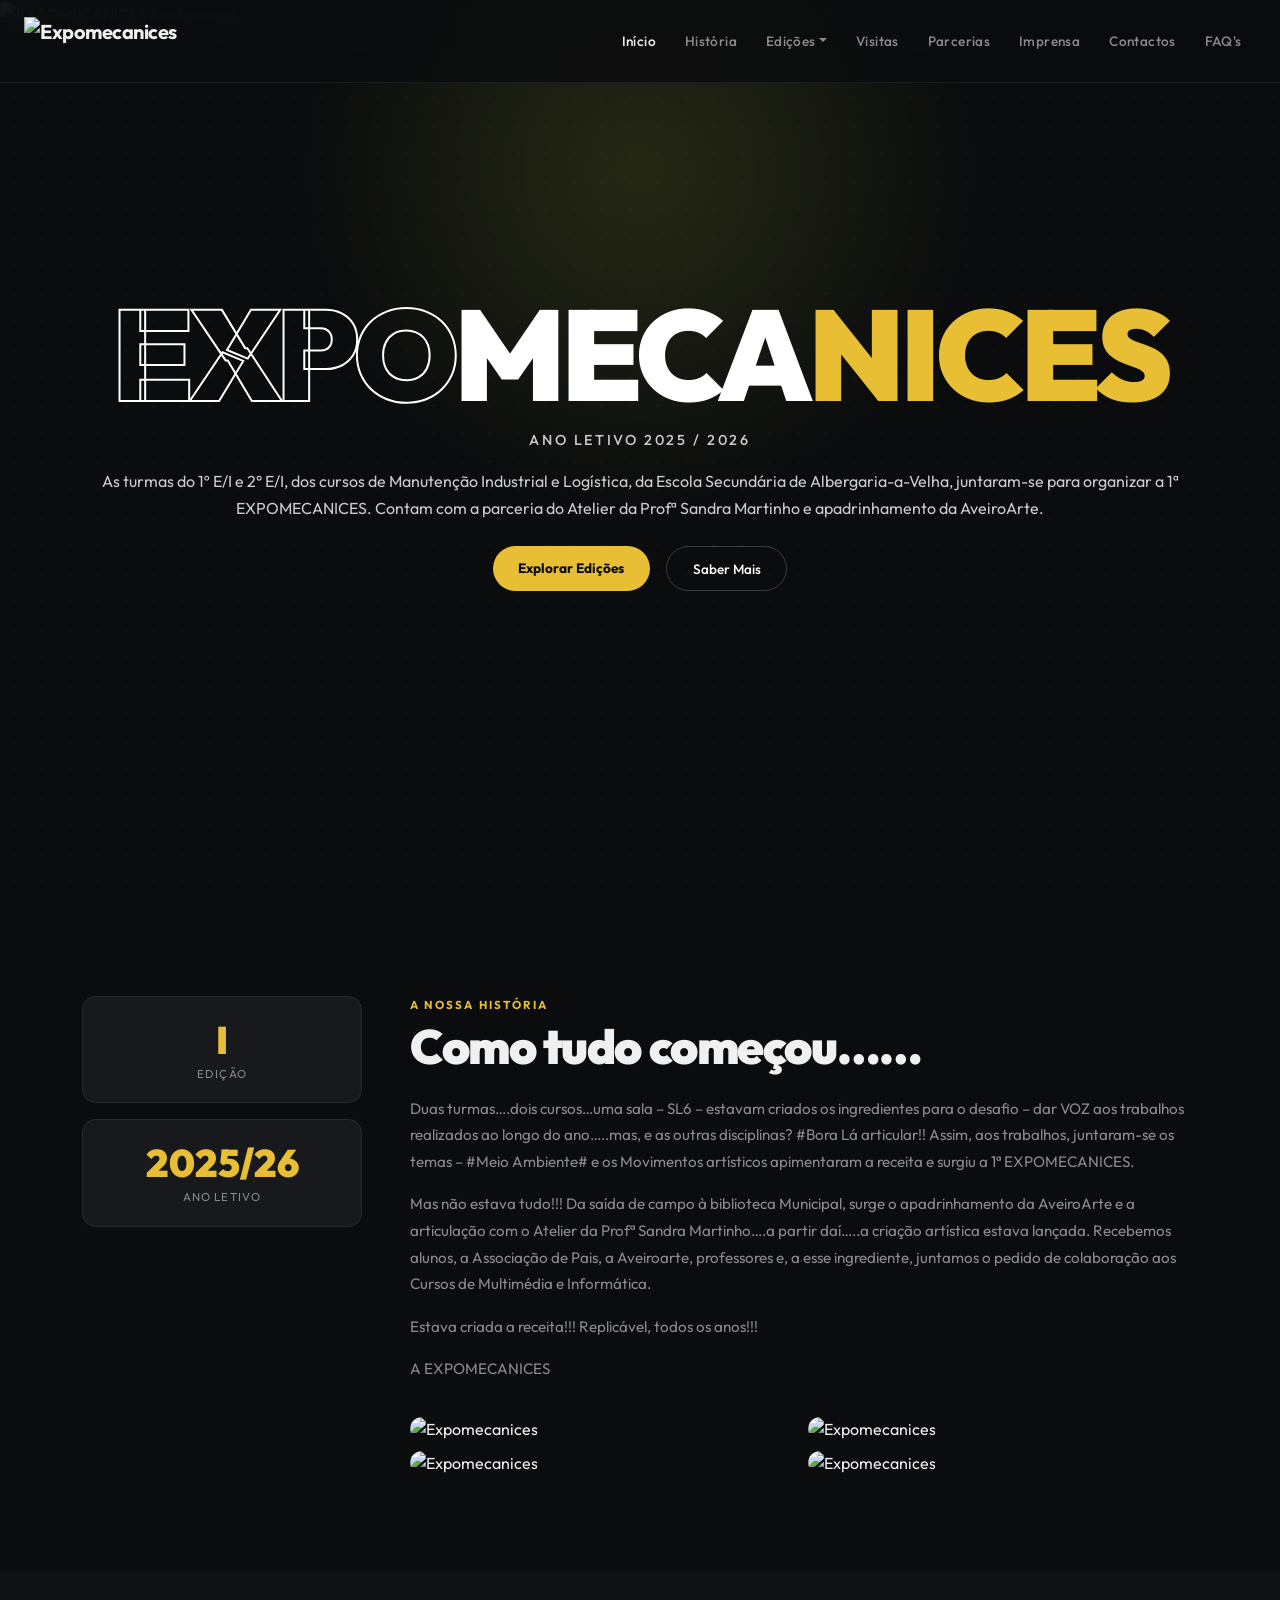
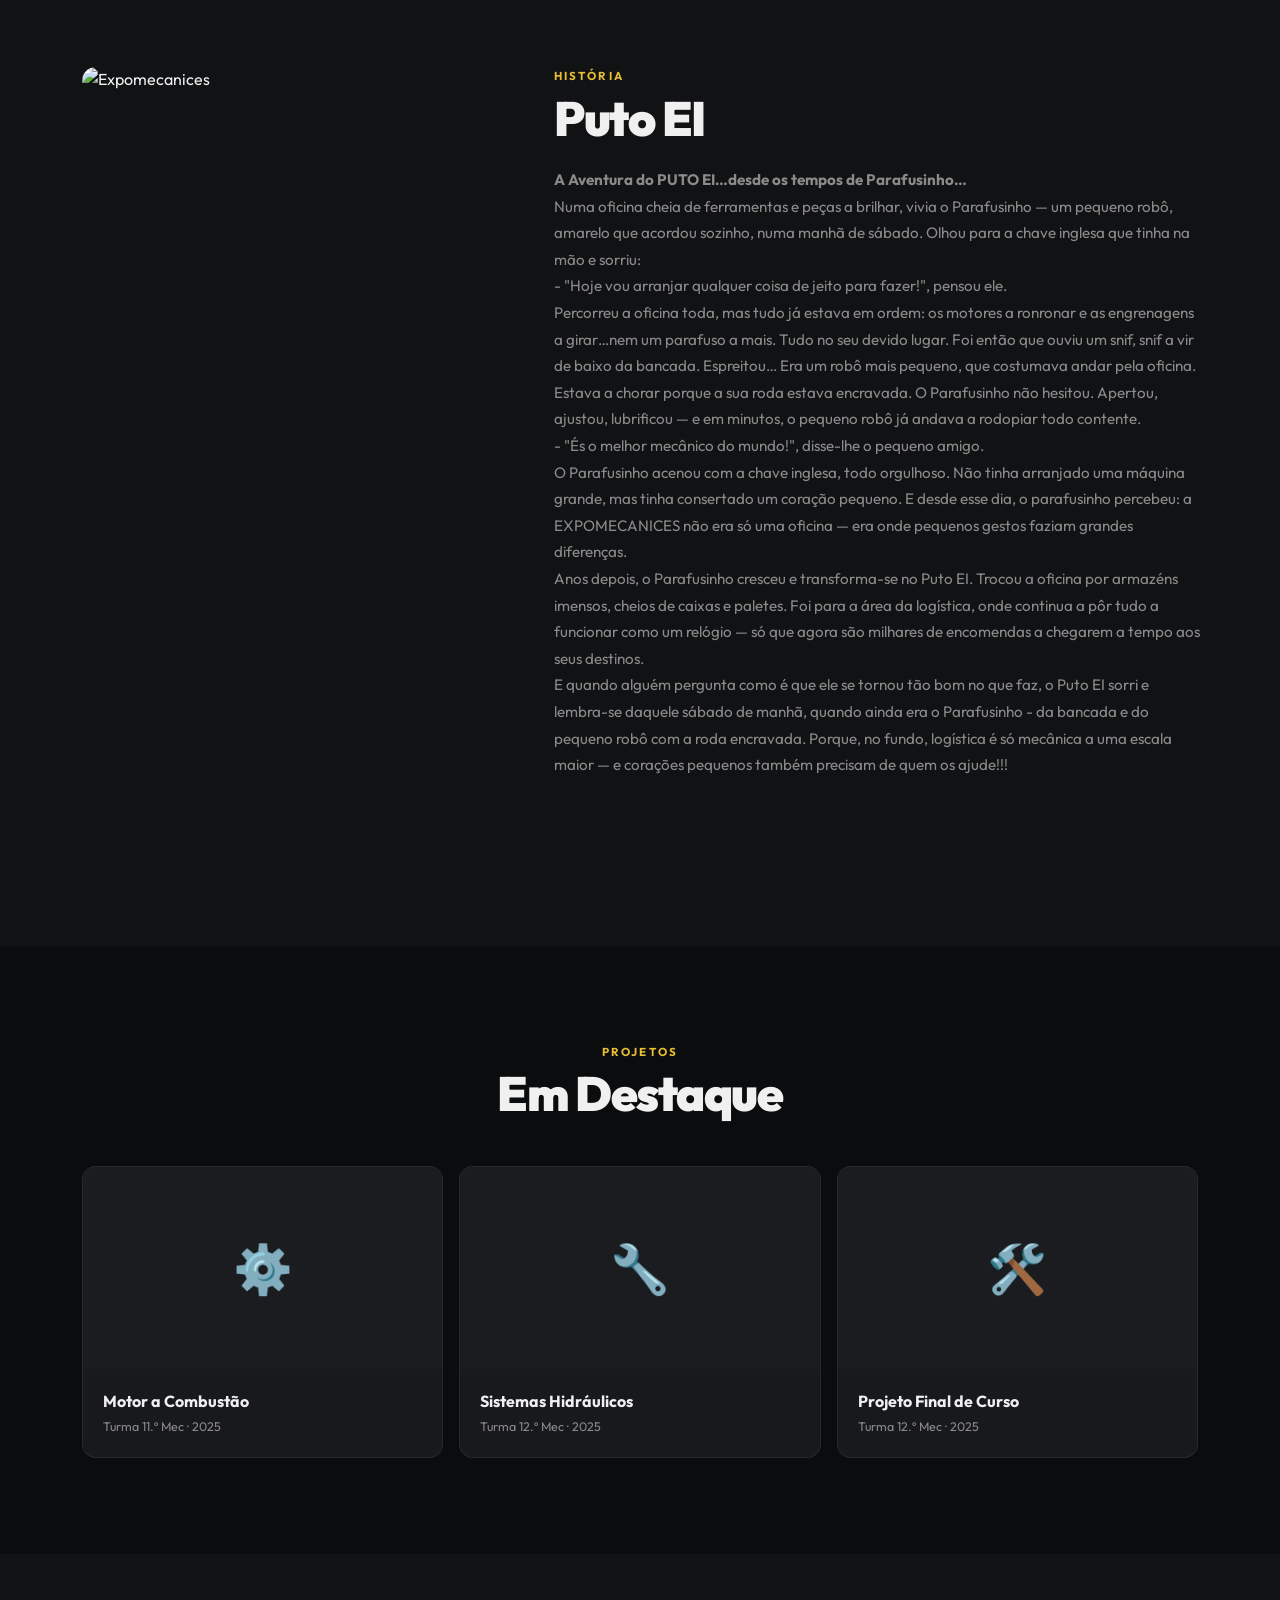
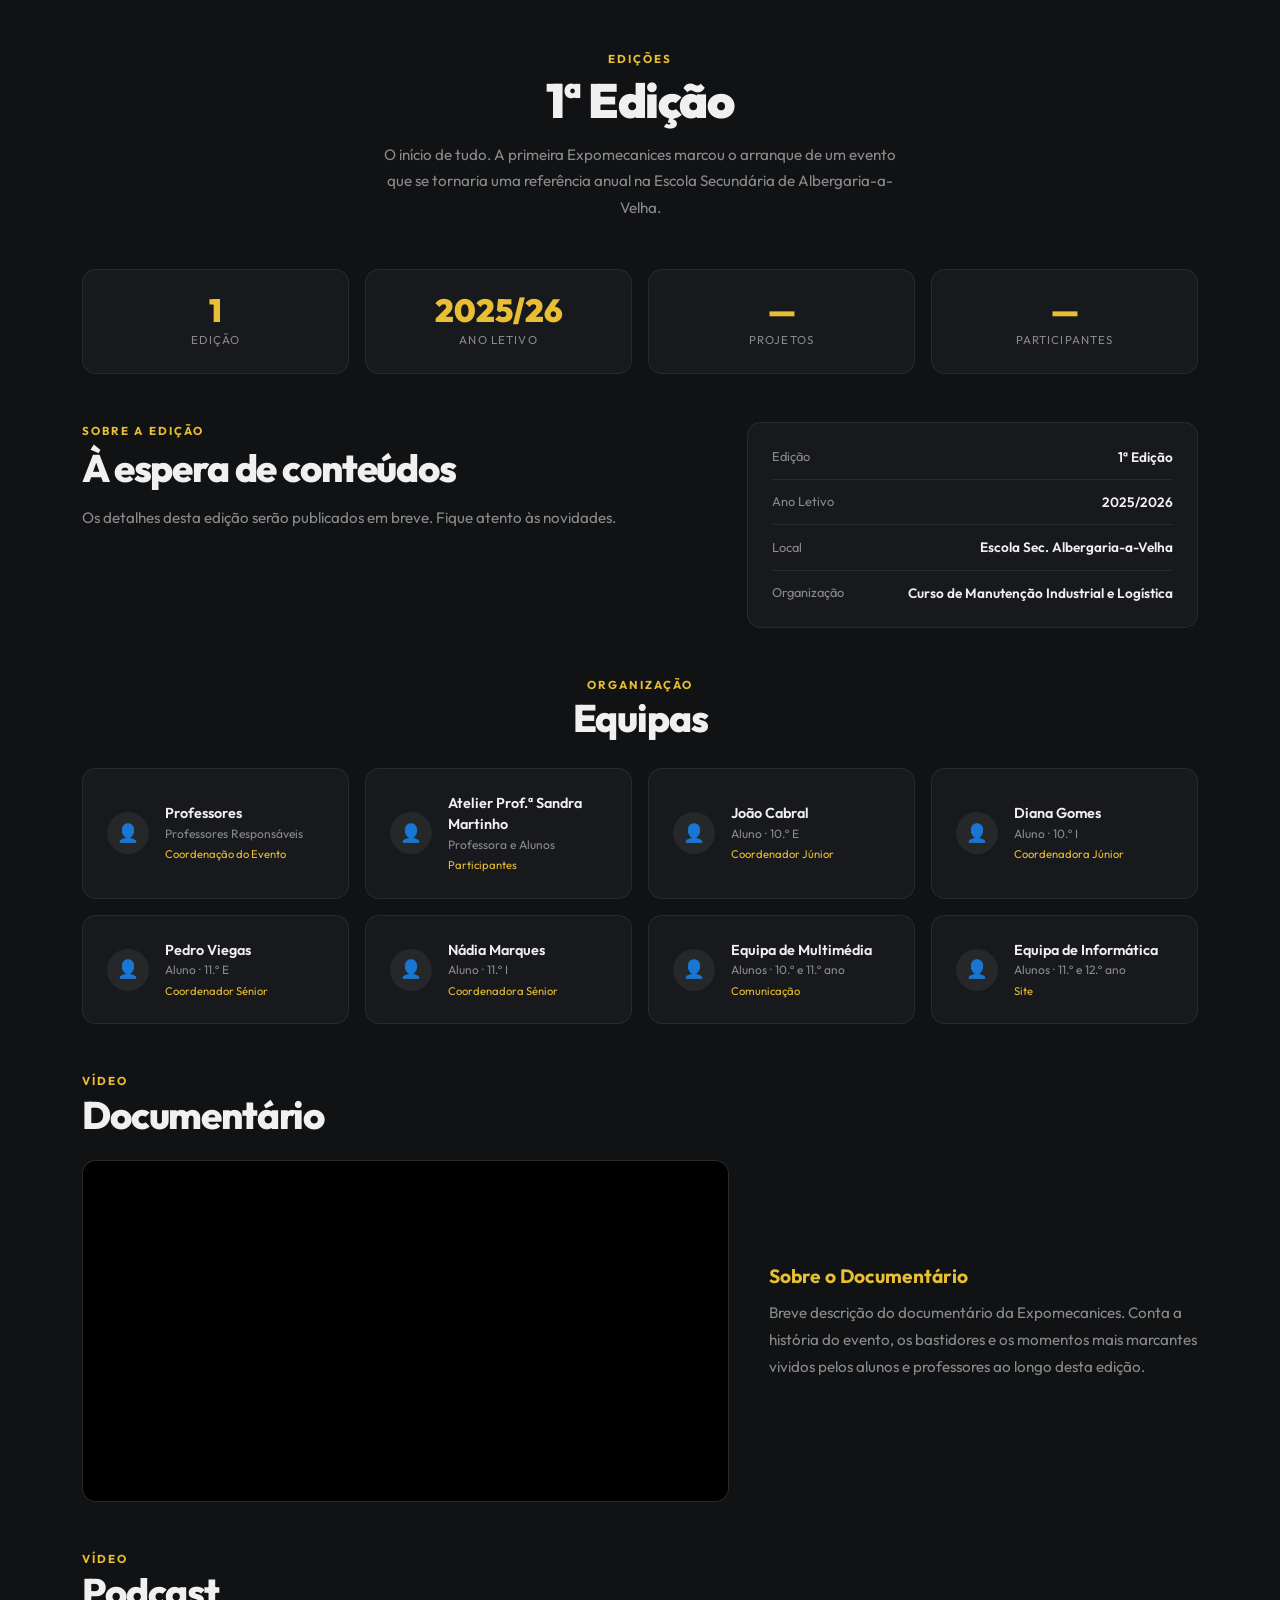
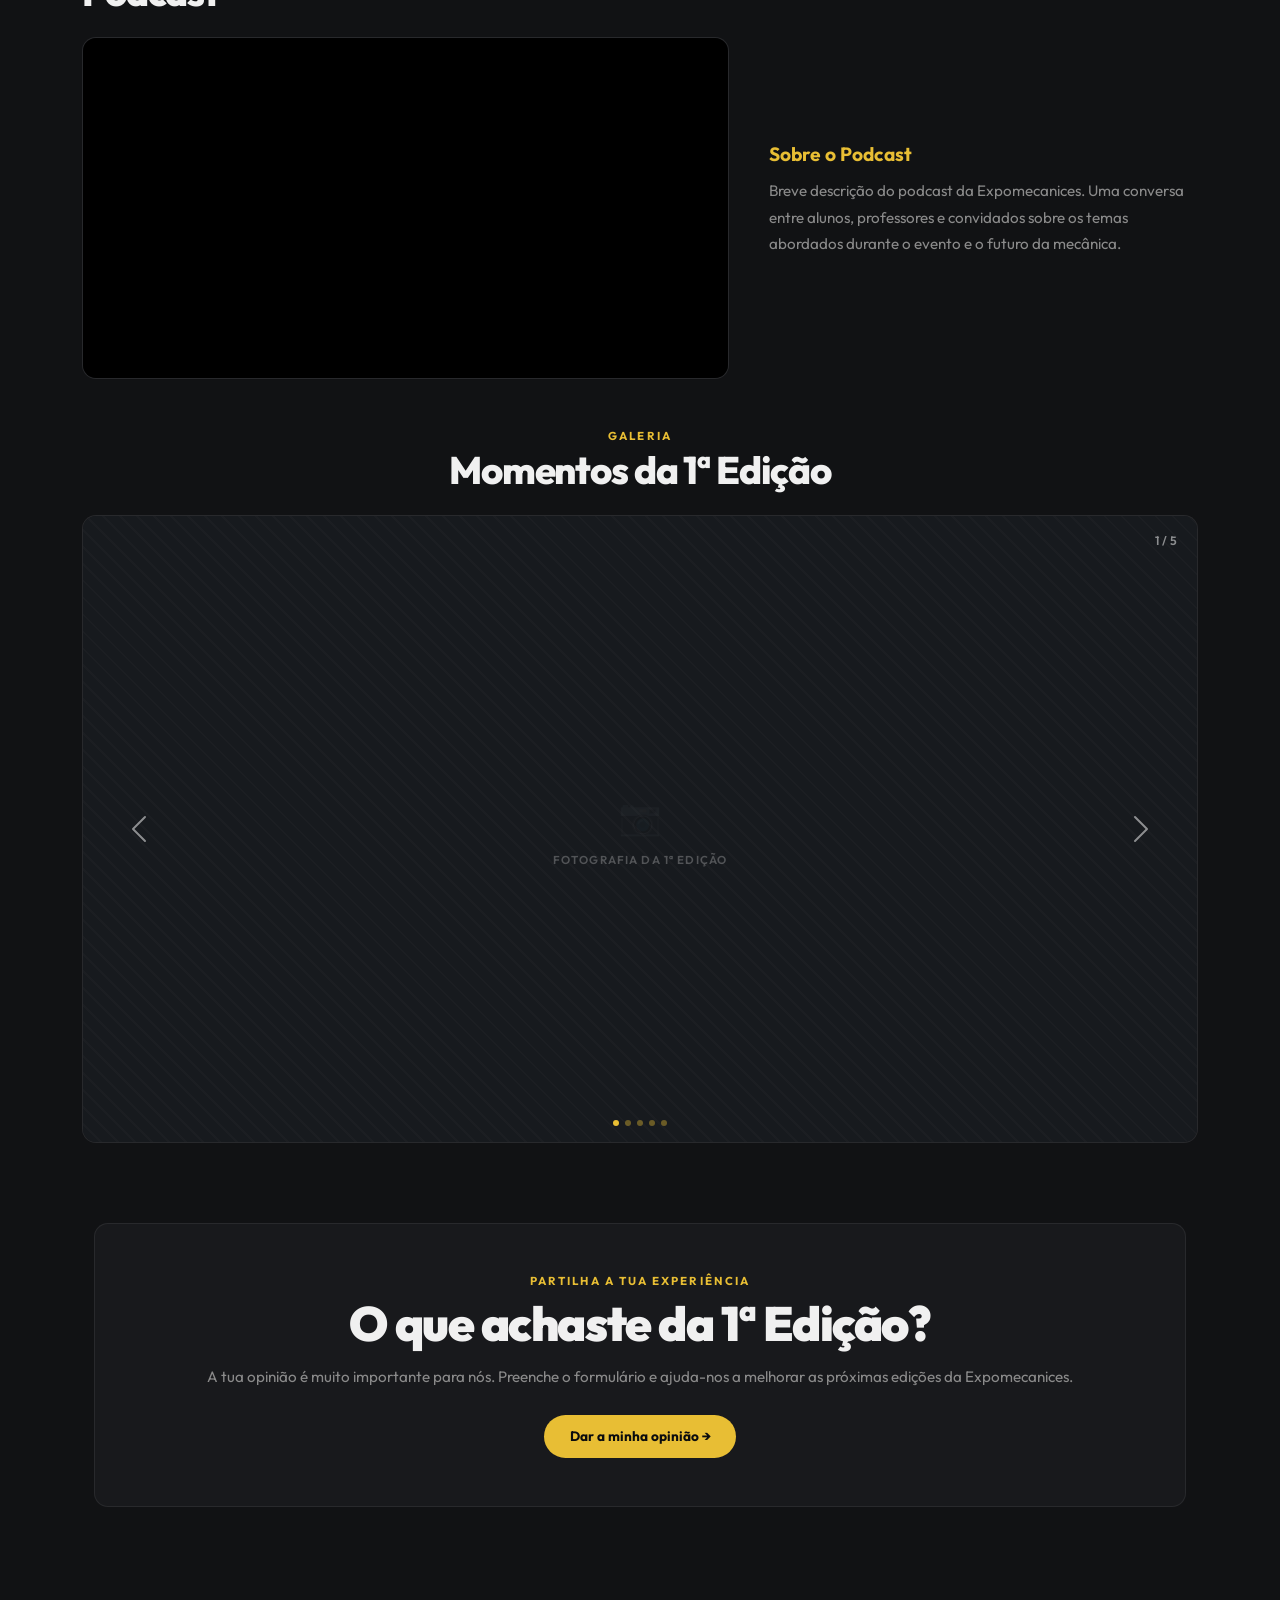
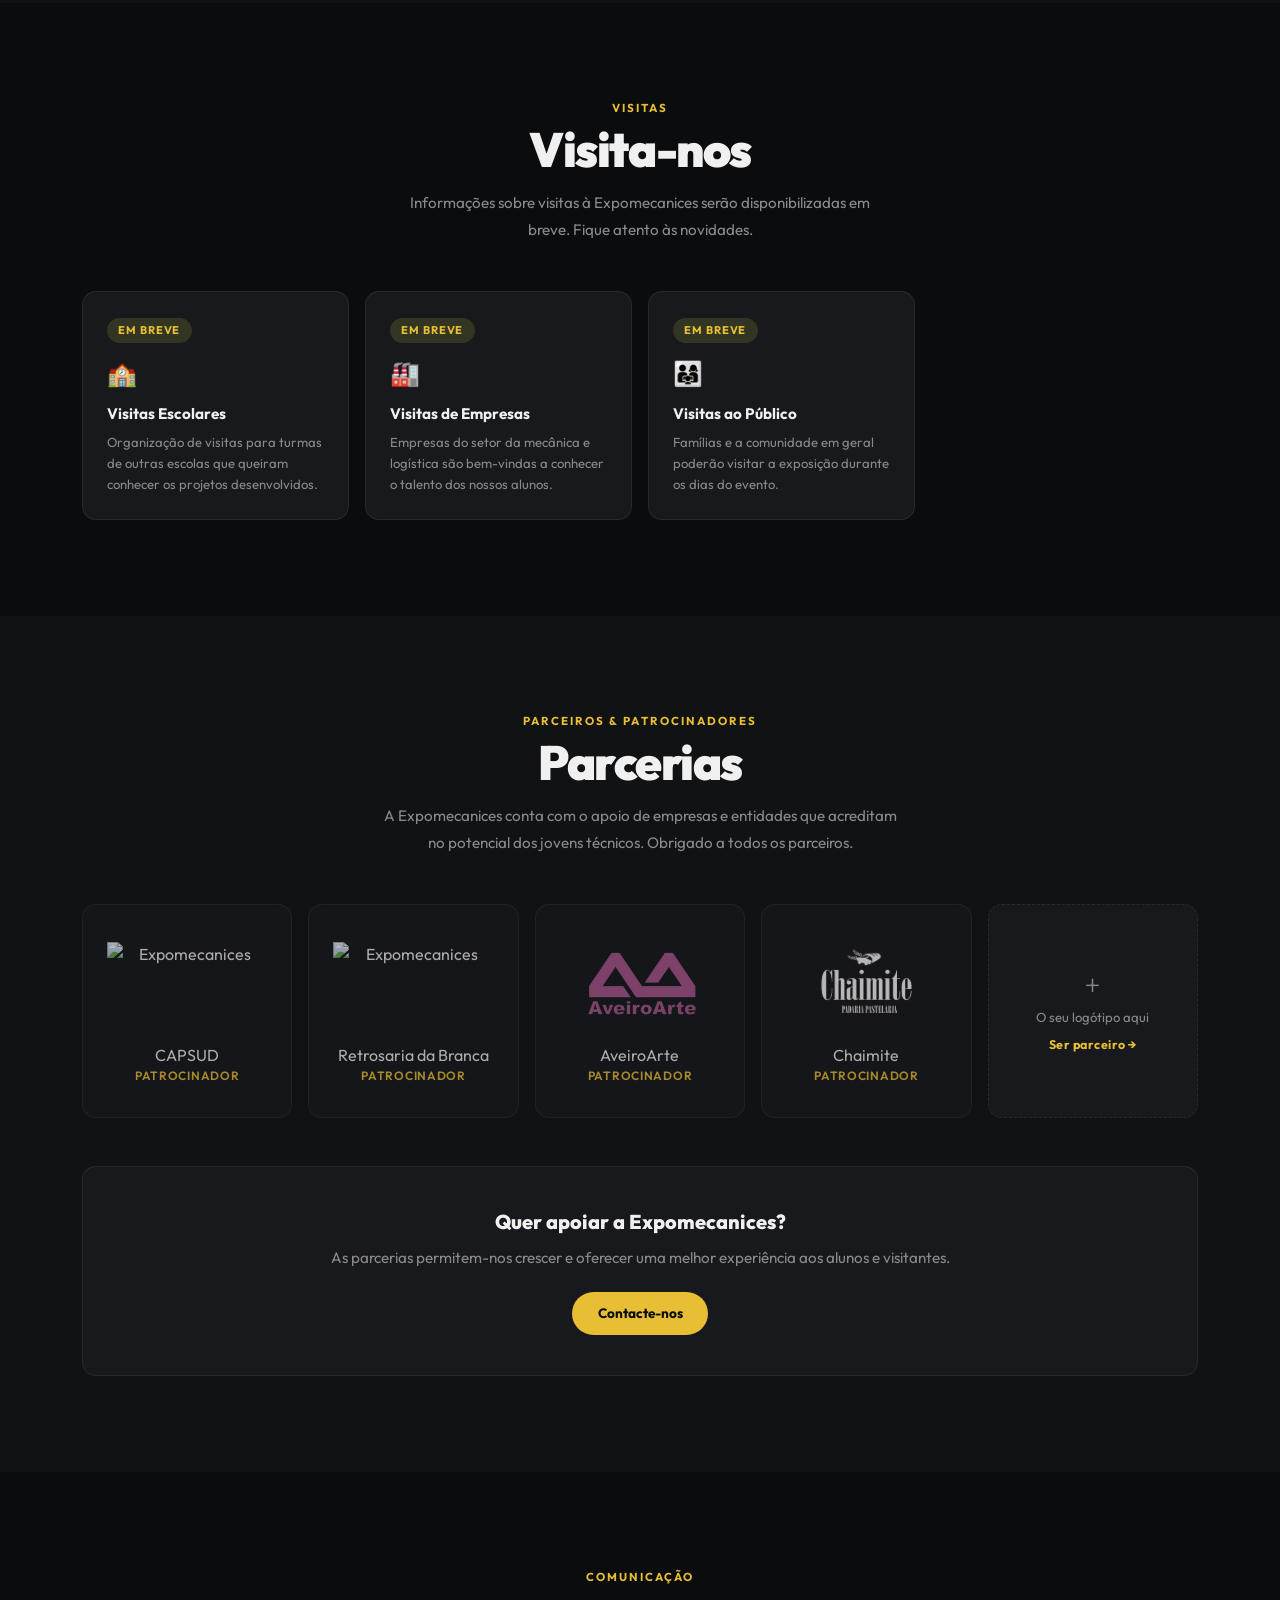
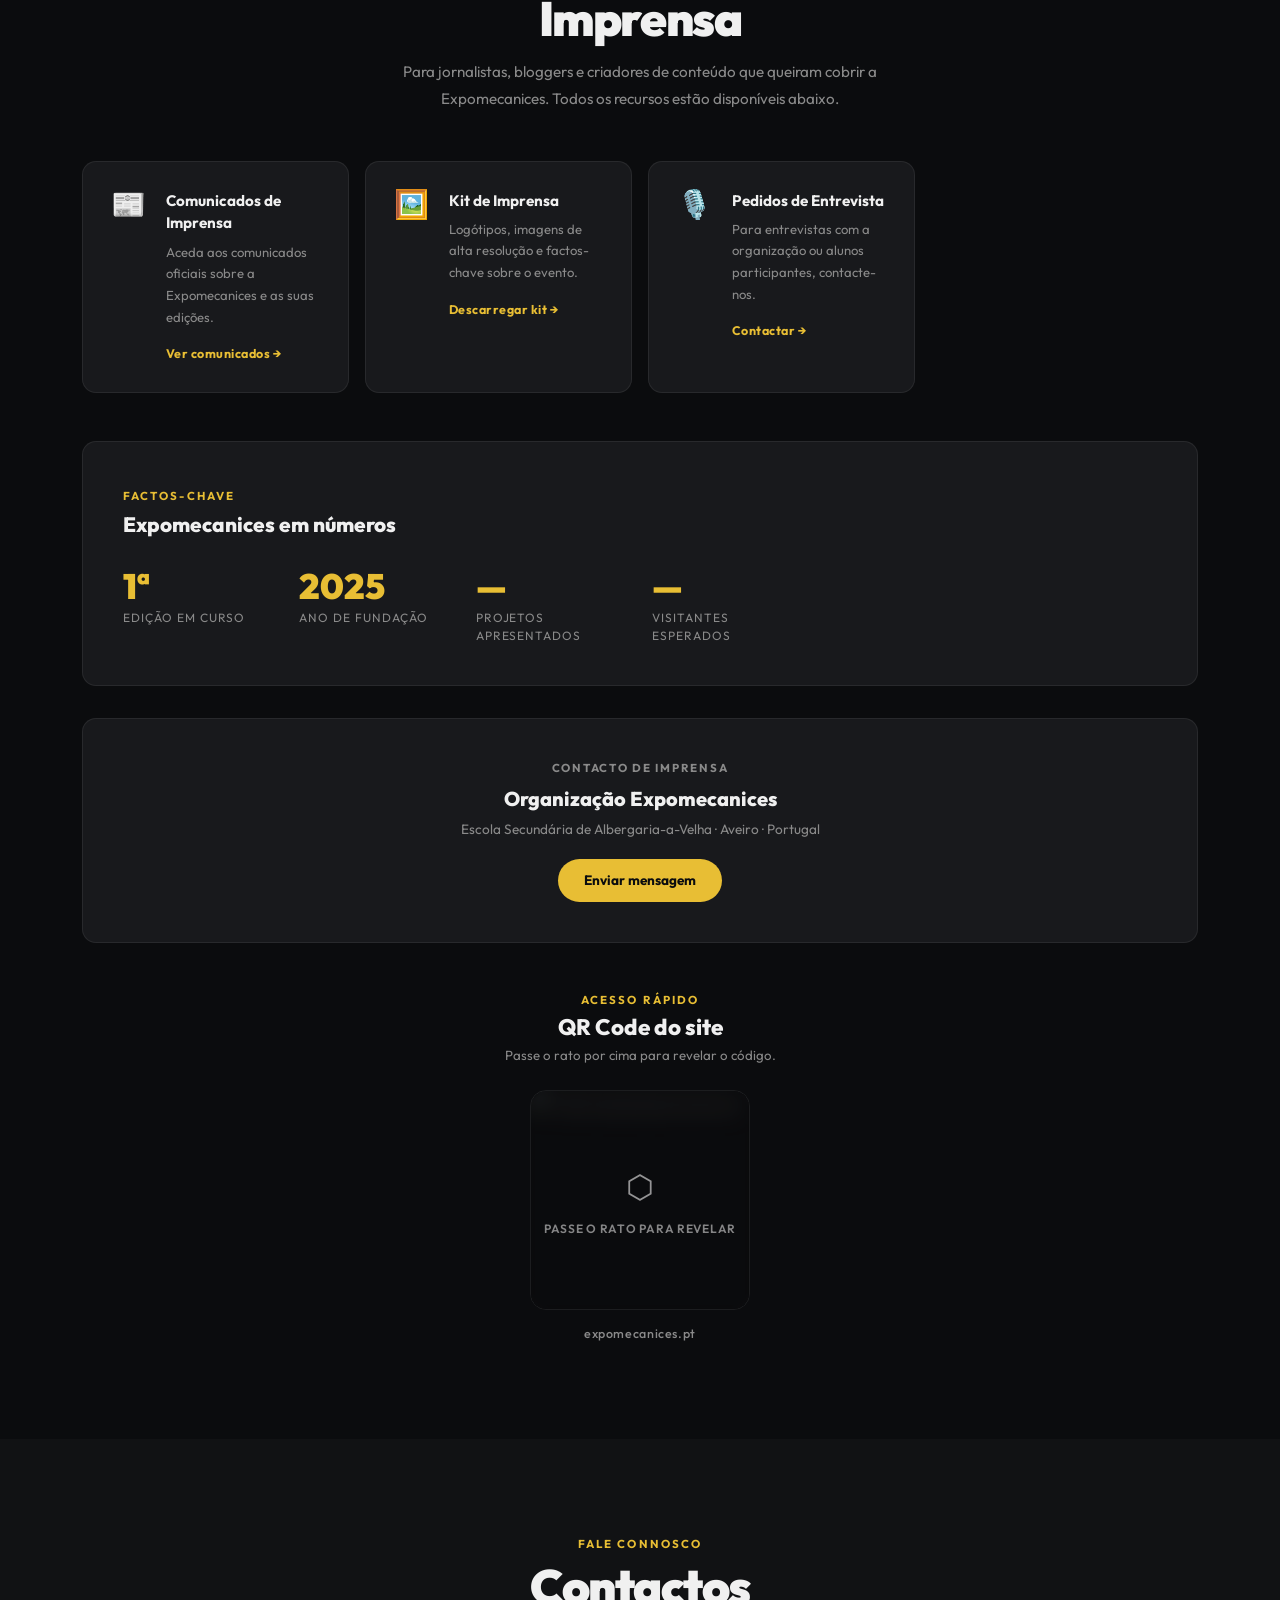
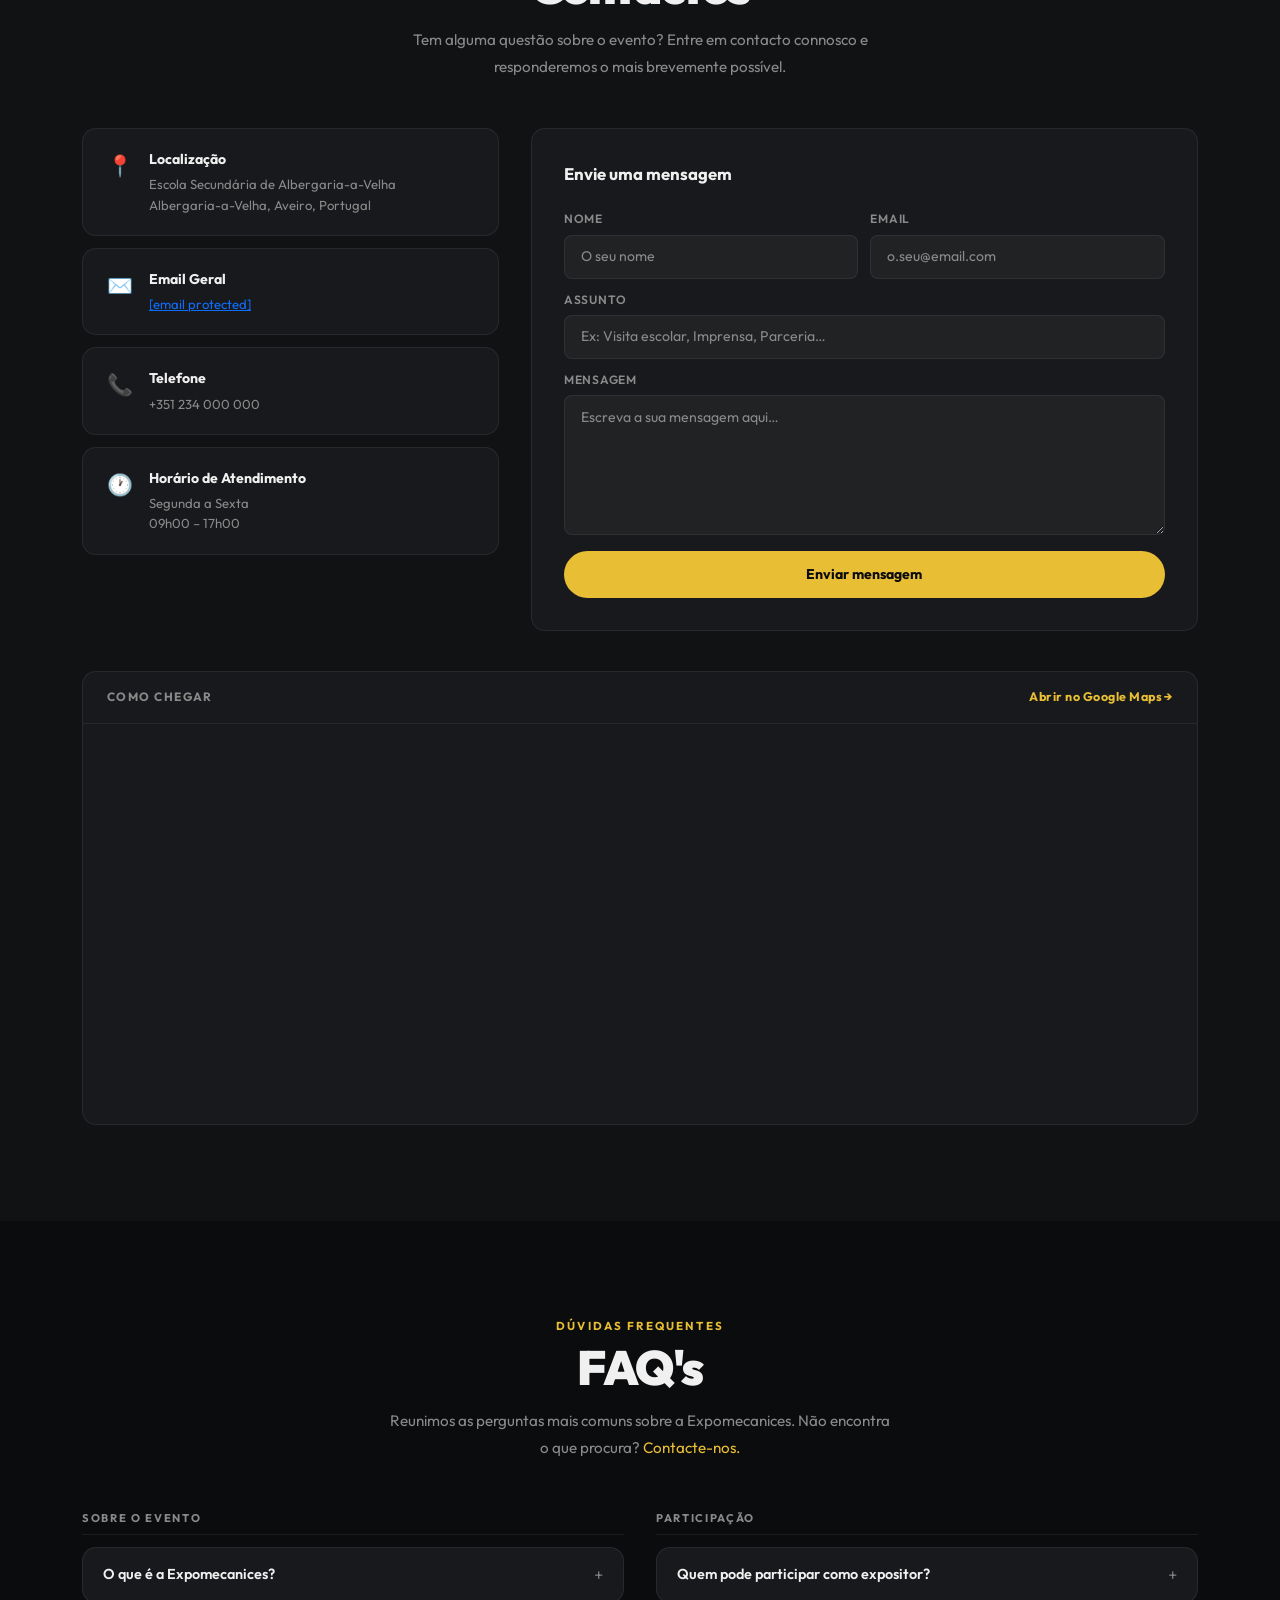
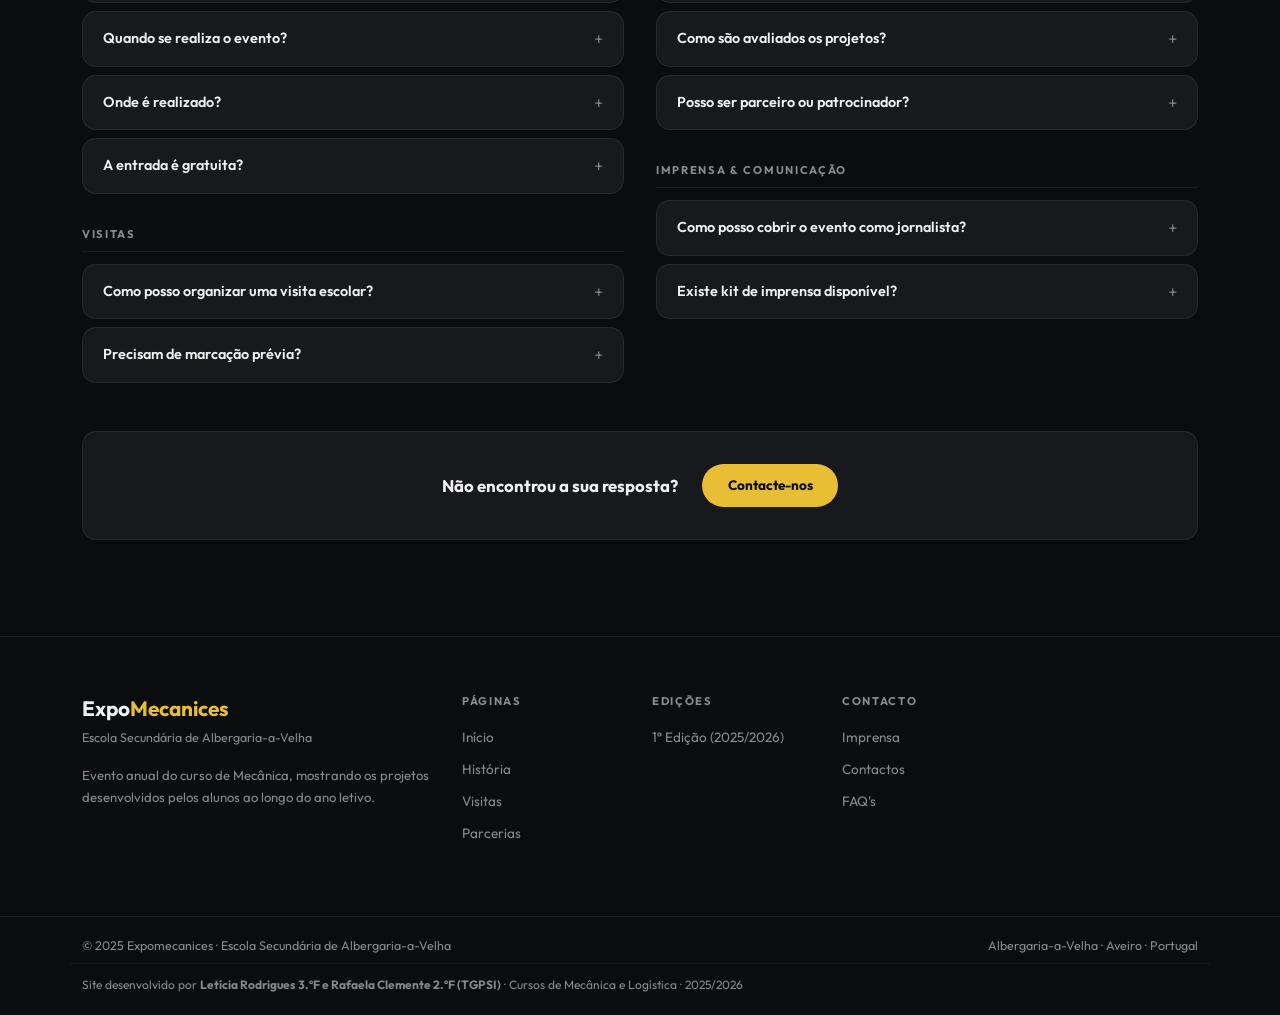
==== Index.html @ da41f8f0 "Index 2º index" ====
<!DOCTYPE html>
<html lang="pt">
<head>
<meta charset="UTF-8"/>
<meta name="viewport" content="width=device-width, initial-scale=1.0"/>
<title>Expomecanices 2025</title>
<link href="https://cdn.jsdelivr.net/npm/bootstrap@5.3.3/dist/css/bootstrap.min.css" rel="stylesheet"/>
<link href="https://cdn.jsdelivr.net/npm/bootstrap-icons@1.11.3/font/bootstrap-icons.css" rel="stylesheet"/>
<link href="https://fonts.googleapis.com/css2?family=Outfit:wght@200;300;400;500;700;900&display=swap" rel="stylesheet"/>
<link rel="stylesheet" href="css/style_index.css"/>
</head>
<body>

<!-- ═══════════════════ NAVBAR ═══════════════════════ -->
<nav class="site-nav navbar navbar-expand-lg">
  <div class="container-fluid px-4">
    <a class="navbar-brand" href="#inicio">
      <img src="img/LOGÓTIPO-r1.png" alt="Expomecanices" class="nav-logo"/>
    </a>
    <button class="navbar-toggler border-0" type="button" data-bs-toggle="collapse" data-bs-target="#mainNav">
      <span class="navbar-toggler-icon"></span>
    </button>
    <div class="collapse navbar-collapse justify-content-end" id="mainNav">
      <ul class="navbar-nav">
        <li class="nav-item"><a class="nav-link active" href="#inicio">Início</a></li>
        <li class="nav-item"><a class="nav-link" href="#historia">História</a></li>
        <li class="nav-item dropdown">
          <a class="nav-link dropdown-toggle" href="#" data-bs-toggle="dropdown">Edições</a>
          <ul class="dropdown-menu dropdown-menu-end">
            <li><a class="dropdown-item" href="#edicao">1ª Edição (2025/2026)</a></li>
          </ul>
        </li>
        <li class="nav-item"><a class="nav-link" href="#visitas">Visitas</a></li>
        <li class="nav-item"><a class="nav-link" href="#parcerias">Parcerias</a></li>
        <li class="nav-item"><a class="nav-link" href="#imprensa">Imprensa</a></li>
        <li class="nav-item"><a class="nav-link" href="#contactos">Contactos</a></li>
        <li class="nav-item"><a class="nav-link" href="#faqs">FAQ's</a></li>
      </ul>
    </div>
  </div>
</nav>


<!-- ═══════════════════ HERO ════════════════════════ -->
<section id="inicio">
  <div class="hero-image-wrap">
    <img src="img/MedalhasFinais2.jpeg" alt="EXPOMECANICES Background" class="hero-img">
    <div class="hero-overlay"></div>
  </div>
 
  <div class="hero-glow"></div>
  <div class="hero-dots"></div>
 
  <div class="container text-center position-relative" style="z-index:2">
    <h1 class="hero-title mb-0">
      <span class="outline">EXPO</span>MECA<span class="accent-word">NICES</span>
    </h1>
    <p class="hero-year mt-3 mb-3">Ano Letivo 2025 / 2026</p>
    <p class="hero-desc mx-auto mb-4" style="max-width:100ch;">
      As turmas do 1º E/I e 2° E/I, dos cursos de Manutenção Industrial e Logística, da Escola Secundária de Albergaria-a-Velha, juntaram-se para organizar a 1ª EXPOMECANICES.
      Contam com a parceria do Atelier da Profª Sandra Martinho e apadrinhamento da AveiroArte.
    </p>
    <div class="d-flex gap-3 justify-content-center flex-wrap">
      <a href="#edicao" class="btn-accent">Explorar Edições</a>
      <a href="#historia" class="btn-light-outline">Saber Mais</a>
    </div>
  </div>
</section>


<!-- ═══════════════════ STATS + HISTÓRIA ════════════ -->
<section id="historia" class="sec-stats-historia">
  <div class="container">
    <div class="stats-historia-grid">

      <!-- Coluna esquerda: stats -->
      <div class="stats-col fade-up">
        <div class="stat-card">
          <div class="stat-num">I</div>
          <div class="stat-label">Edição</div>
        </div>
        <div class="stat-card fade-up" style="transition-delay:.1s">
          <div class="stat-num">2025/26</div>
          <div class="stat-label">Ano Letivo</div>
        </div>
      </div>

      <!-- Coluna direita: história -->
      <div class="historia-col fade-up" style="transition-delay:.15s">
        <p class="eyebrow mb-2">A Nossa História</p>
        <h2 class="section-title mb-4">Como tudo começou……</h2>
        <p class="body-text mb-3">Duas turmas….dois cursos…uma sala – SL6 – estavam criados os ingredientes para o desafio – dar VOZ aos trabalhos realizados ao longo do ano…..mas, e as outras disciplinas? #Bora Lá articular!! Assim, aos trabalhos, juntaram-se os temas – #Meio Ambiente# e os Movimentos artísticos apimentaram a receita e surgiu a 1ª EXPOMECANICES.</p>
        <p class="body-text mb-3">Mas não estava tudo!!! Da saída de campo à biblioteca Municipal, surge o apadrinhamento da AveiroArte e a articulação com o Atelier da Profª Sandra Martinho….a partir daí…..a criação artística estava lançada. Recebemos alunos, a Associação de Pais, a Aveiroarte, professores e, a esse ingrediente, juntamos o pedido de colaboração aos Cursos de Multimédia e Informática.</p>
        <p class="body-text">Estava criada a receita!!! Replicável, todos os anos!!!</p>
        <p class="body-text">A EXPOMECANICES</p>
        <div class="row g-2 mt-4" >
          <div class="col-6"><img src="img/imagem.png" alt="Expomecanices" style="width:100%;height:100%;object-fit:cover;border-radius:var(--radius)"/></div>
          <div class="col-6"><img src="img/imagem (2).png" alt="Expomecanices" style="width:100%;height:100%;object-fit:cover;border-radius:var(--radius)"/></div>
          <div class="col-6"><img src="img/imagem (1).png" alt="Expomecanices" style="width:100%;height:100%;object-fit:cover;border-radius:var(--radius)"/></div>
          <div class="col-6"><img src="img/imagem(3).png" alt="Expomecanices" style="width:100%;height:100%;object-fit:cover;border-radius:var(--radius)"/></div>
        </div>
      </div>

    </div>
  </div>
</section>


<!-- ═══════════════════ HISTÓRIA (full) ══════════════ -->
<section id="historia-sec">
  <div class="container">

    <div class="historia-full-layout mb-5">

      <div class="historia-img-col fade-up">
        <img src="img/WhatsApp Image 2026-04-14 at 20.50.18.jpeg" alt="Expomecanices" class="historia-img-single"/>
      </div>
      <!-- Coluna esquerda: títulos e texto -->
      <div class="historia-text-col fade-up" style="transition-delay:.15s">
        <p class="eyebrow mb-2">História</p>
        <h2 class="section-title mb-4">Puto EI</h2>
        <p class="body-text mb-4"><b>A Aventura do PUTO EI…desde os tempos de Parafusinho…</b>
        <br>Numa oficina cheia de ferramentas e peças a brilhar, vivia o Parafusinho — um pequeno robô, amarelo que acordou sozinho, numa manhã de sábado. Olhou para a chave inglesa que tinha na mão e sorriu:
        <br>-  "Hoje vou arranjar qualquer coisa de jeito para fazer!", pensou ele.
        <br>Percorreu a oficina toda, mas tudo já estava em ordem: os motores a ronronar e as engrenagens a girar…nem um parafuso a mais. Tudo no seu devido lugar. Foi então que ouviu um snif, snif a vir de baixo da bancada. Espreitou… Era um robô mais pequeno, que costumava andar pela oficina. Estava a chorar porque a sua roda estava encravada. O Parafusinho não hesitou. Apertou, ajustou, lubrificou — e em minutos, o pequeno robô já andava a rodopiar todo contente. 
        <br>- "És o melhor mecânico do mundo!", disse-lhe o pequeno amigo. 
        <br>O Parafusinho acenou com a chave inglesa, todo orgulhoso. Não tinha arranjado uma máquina grande, mas tinha consertado um coração pequeno. E desde esse dia, o parafusinho percebeu: a EXPOMECANICES não era só uma oficina — era onde pequenos gestos faziam grandes diferenças.
        <br>Anos depois, o Parafusinho cresceu e transforma-se no Puto EI. Trocou a oficina por armazéns imensos, cheios de caixas e paletes. Foi para a área da logística, onde continua a pôr tudo a funcionar como um relógio — só que agora são milhares de encomendas a chegarem a tempo aos seus destinos. 
        <br>E quando alguém pergunta como é que ele se tornou tão bom no que faz, o Puto EI sorri e lembra-se daquele sábado de manhã, quando ainda era o Parafusinho - da bancada e do 
        pequeno robô com a roda encravada. Porque, no fundo, logística é só mecânica a uma escala maior — e corações pequenos também precisam de quem os ajude!!!</p>
      </div>
    </div>
  </div>
</section>


<!-- ═══════════════════ DESTAQUES ════════════════════ -->
<section id="destaques">
  <div class="container">
    <div class="text-center mb-5 fade-up">
      <p class="eyebrow mb-2">Projetos</p>
      <h2 class="section-title">Em Destaque</h2>
    </div>
    <div class="row g-3">
      <div class="col-md-4 fade-up">
        <div class="project-card h-100">
          <div class="project-card-img">⚙️</div>
          <div class="project-card-body">
            <div class="project-card-title">Motor a Combustão</div>
            <div class="project-card-sub">Turma 11.º Mec · 2025</div>
          </div>
        </div>
      </div>
      <div class="col-md-4 fade-up" style="transition-delay:.1s">
        <div class="project-card h-100">
          <div class="project-card-img">🔧</div>
          <div class="project-card-body">
            <div class="project-card-title">Sistemas Hidráulicos</div>
            <div class="project-card-sub">Turma 12.º Mec · 2025</div>
          </div>
        </div>
      </div>
      <div class="col-md-4 fade-up" style="transition-delay:.2s">
        <div class="project-card h-100">
          <div class="project-card-img">🛠️</div>
          <div class="project-card-body">
            <div class="project-card-title">Projeto Final de Curso</div>
            <div class="project-card-sub">Turma 12.º Mec · 2025</div>
          </div>
        </div>
      </div>
    </div>
  </div>
</section>


<!-- ═══════════════════ 1ª EDIÇÃO ════════════════════ -->
<section id="edicao">
  <div class="container">

    <!-- Header -->
    <div class="text-center mb-5 fade-up">
      <p class="eyebrow mb-2">Edições</p>
      <h2 class="section-title">1ª Edição</h2>
      <p class="body-text mx-auto mt-3" style="max-width:52ch;">O início de tudo. A primeira Expomecanices marcou o arranque de um evento que se tornaria uma referência anual na Escola Secundária de Albergaria-a-Velha.</p>
    </div>

    <!-- Stats -->
    <div class="stats-row fade-up">
      <div class="stat-box">
        <div class="num">1</div>
        <div class="lbl">Edição</div>
      </div>
      <div class="stat-box">
        <div class="num">2025/26</div>
        <div class="lbl">Ano Letivo</div>
      </div>
      <div class="stat-box">
        <div class="num">—</div>
        <div class="lbl">Projetos</div>
      </div>
      <div class="stat-box">
        <div class="num">—</div>
        <div class="lbl">Participantes</div>
      </div>
    </div>

    <!-- Sobre -->
    <div class="row g-4 mb-5 fade-up">
      <div class="col-lg-7">
        <p class="eyebrow mb-2">Sobre a Edição</p>
        <h3 class="section-heading mb-3">À espera de conteúdos</h3>
        <p class="body-text">Os detalhes desta edição serão publicados em breve. Fique atento às novidades.</p>
      </div>
      <div class="col-lg-5">
        <div class="meta-table">
          <div class="meta-table-row">
            <span class="meta-table-key">Edição</span>
            <span class="meta-table-val">1ª Edição</span>
          </div>
          <div class="meta-table-row">
            <span class="meta-table-key">Ano Letivo</span>
            <span class="meta-table-val">2025/2026</span>
          </div>
          <div class="meta-table-row">
            <span class="meta-table-key">Local</span>
            <span class="meta-table-val">Escola Sec. Albergaria-a-Velha</span>
          </div>
          <div class="meta-table-row meta-table-row--last">
            <span class="meta-table-key">Organização</span>
            <span class="meta-table-val">Curso de Manutenção Industrial e Logística</span>
          </div>
        </div>
      </div>
    </div>

    <!-- Organização -->
    <div class="mb-5 fade-up">
      <p class="eyebrow mb-1 text-center">Organização</p>
      <h3 class="section-heading text-center mb-1">Equipas</h3><br>
      <div class="org-grid">
        <div class="org-card">
          <div class="org-avatar">👤</div>
          <div>
            <div class="org-name">Professores</div>
            <div class="org-role">Professores Responsáveis</div>
            <div class="org-year">Coordenação do Evento</div>
          </div>
        </div>
        <div class="org-card">
          <div class="org-avatar">👤</div>
          <div>
            <div class="org-name">Atelier Prof.ª Sandra Martinho</div>
            <div class="org-role">Professora e Alunos</div>
            <div class="org-year">Participantes</div>
          </div>
        </div>
        <div class="org-card">
          <div class="org-avatar">👤</div>
          <div>
            <div class="org-name">João Cabral</div>
            <div class="org-role">Aluno · 10.º E</div>
            <div class="org-year">Coordenador Júnior</div>
          </div>
        </div>
        <div class="org-card">
          <div class="org-avatar">👤</div>
          <div>
            <div class="org-name">Diana Gomes</div>
            <div class="org-role">Aluno · 10.º I</div>
            <div class="org-year">Coordenadora Júnior</div>
          </div>
        </div>
        <div class="org-card">
          <div class="org-avatar">👤</div>
          <div>
            <div class="org-name">Pedro Viegas</div>
            <div class="org-role">Aluno · 11.º E</div>
            <div class="org-year">Coordenador Sénior</div>
          </div>
        </div>
        <div class="org-card">
          <div class="org-avatar">👤</div>
          <div>
            <div class="org-name">Nádia Marques</div>
            <div class="org-role">Aluno · 11.º I</div>
            <div class="org-year">Coordenadora Sénior</div>
          </div>
        </div>
        <div class="org-card">
          <div class="org-avatar">👤</div>
          <div>
            <div class="org-name">Equipa de Multimédia</div>
            <div class="org-role">Alunos · 10.º e 11.º ano</div>
            <div class="org-year">Comunicação</div>
          </div>
        </div>
        <div class="org-card">
          <div class="org-avatar">👤</div>
          <div>
            <div class="org-name">Equipa de Informática</div>
            <div class="org-role">Alunos · 11.º e 12.º ano</div>
            <div class="org-year">Site</div>
          </div>
        </div>
      </div>
    </div>

       <!-- Documentário -->
    <div class="mb-5 fade-up">
      <p class="eyebrow mb-1">Vídeo</p>
      <h3 class="section-heading mb-4">Documentário</h3>
      <div class="video-desc-layout">
        <div class="video-wrapper">
          <!-- Substitui YOUTUBE_ID_DOCUMENTARIO pelo ID do vídeo no YouTube -->
          <iframe class="video-player" src="https://www.youtube.com/embed/YOUTUBE_ID_DOCUMENTARIO"
            title="Documentário Expomecanices"
            frameborder="0"
            allow="accelerometer; autoplay; clipboard-write; encrypted-media; gyroscope; picture-in-picture"
            allowfullscreen>
          </iframe>
        </div>
        <div class="video-desc">
          <h4 class="video-desc-title">Sobre o Documentário</h4>
          <p class="body-text">Breve descrição do documentário da Expomecanices. Conta a história do evento, os bastidores e os momentos mais marcantes vividos pelos alunos e professores ao longo desta edição.</p>
        </div>
      </div>
    </div>
 
    <!-- Podcast -->
    <div class="mb-5 fade-up">
      <p class="eyebrow mb-1">Vídeo</p>
      <h3 class="section-heading mb-4">Podcast</h3>
      <div class="video-desc-layout">
        <div class="video-wrapper">
          <!-- Substitui YOUTUBE_ID_PODCAST pelo ID do vídeo no YouTube -->
          <iframe class="video-player" src="https://www.youtube.com/embed/YOUTUBE_ID_PODCAST"
            title="Podcast Expomecanices"
            frameborder="0"
            allow="accelerometer; autoplay; clipboard-write; encrypted-media; gyroscope; picture-in-picture"
            allowfullscreen>
          </iframe>
        </div>
        <div class="video-desc">
          <h4 class="video-desc-title">Sobre o Podcast</h4>
          <p class="body-text">Breve descrição do podcast da Expomecanices. Uma conversa entre alunos, professores e convidados sobre os temas abordados durante o evento e o futuro da mecânica.</p>
        </div>
      </div>
    </div>

    <!-- Galeria -->
    <div class="fade-up">
      <p class="eyebrow mb-1 text-center">Galeria</p>
      <h3 class="section-heading text-center mb-4">Momentos da 1ª Edição</h3>
      <div class="carousel-wrapper">
        <div class="carousel-counter"><span id="galCurrent">1</span> / 5</div>
        <div id="galleryCarousel" class="carousel slide" data-bs-ride="false">
          <div class="carousel-indicators">
            <button type="button" data-bs-target="#galleryCarousel" data-bs-slide-to="0" class="active"></button>
            <button type="button" data-bs-target="#galleryCarousel" data-bs-slide-to="1"></button>
            <button type="button" data-bs-target="#galleryCarousel" data-bs-slide-to="2"></button>
            <button type="button" data-bs-target="#galleryCarousel" data-bs-slide-to="3"></button>
            <button type="button" data-bs-target="#galleryCarousel" data-bs-slide-to="4"></button>
          </div>
          <div class="carousel-inner">
            <div class="carousel-item active"><div class="carousel-item-custom c1"><div class="img-placeholder img-placeholder--lg"><span class="img-ph-icon">📷</span><span class="img-ph-text">Fotografia da 1ª Edição</span></div></div></div>
            <div class="carousel-item"><div class="carousel-item-custom c2"><div class="img-placeholder img-placeholder--lg"><span class="img-ph-icon">📷</span><span class="img-ph-text">Fotografia da 1ª Edição</span></div></div></div>
            <div class="carousel-item"><div class="carousel-item-custom c3"><div class="img-placeholder img-placeholder--lg"><span class="img-ph-icon">📷</span><span class="img-ph-text">Fotografia da 1ª Edição</span></div></div></div>
            <div class="carousel-item"><div class="carousel-item-custom c4"><div class="img-placeholder img-placeholder--lg"><span class="img-ph-icon">📷</span><span class="img-ph-text">Fotografia da 1ª Edição</span></div></div></div>
            <div class="carousel-item"><div class="carousel-item-custom c5"><div class="img-placeholder img-placeholder--lg"><span class="img-ph-icon">📷</span><span class="img-ph-text">Fotografia da 1ª Edição</span></div></div></div>
          </div>
          <button class="carousel-control-prev" type="button" data-bs-target="#galleryCarousel" data-bs-slide="prev">
            <span class="carousel-control-prev-icon"></span>
          </button>
          <button class="carousel-control-next" type="button" data-bs-target="#galleryCarousel" data-bs-slide="next">
            <span class="carousel-control-next-icon"></span>
          </button>
        </div>
      </div>
    </div>

    <!--Opinião-->
    <div class="container" style="margin-top: 5rem;">
      <div class="opiniao-card fade-up">
        <p class="eyebrow mb-2">Partilha a tua experiência</p>
        <h2 class="section-title mb-3">O que achaste da 1ª Edição?</h2>
        <p class="body-text mb-4">A tua opinião é muito importante para nós. Preenche o formulário e ajuda-nos a melhorar as próximas edições da Expomecanices.</p>
        <a href="LINK_DO_FORMULARIO" target="_blank" class="btn-accent">Dar a minha opinião →</a>
      </div>
    </div>

  </div>
</section>


<!-- ═══════════════════ VISITAS ══════════════════════ -->
<section id="visitas">
  <div class="container">
    <div class="text-center mb-5 fade-up">
      <p class="eyebrow mb-2">Visitas</p>
      <h2 class="section-title">Visita-nos</h2>
      <p class="body-text mx-auto mt-3" style="max-width:50ch;">Informações sobre visitas à Expomecanices serão disponibilizadas em breve. Fique atento às novidades.</p>
    </div>
    <div class="visit-grid fade-up">
      <div class="visit-card">
        <div class="visit-badge">Em breve</div>
        <div class="visit-card-icon">🏫</div>
        <div class="visit-card-title">Visitas Escolares</div>
        <div class="visit-card-text">Organização de visitas para turmas de outras escolas que queiram conhecer os projetos desenvolvidos.</div>
      </div>
      <div class="visit-card">
        <div class="visit-badge">Em breve</div>
        <div class="visit-card-icon">🏭</div>
        <div class="visit-card-title">Visitas de Empresas</div>
        <div class="visit-card-text">Empresas do setor da mecânica e logística são bem-vindas a conhecer o talento dos nossos alunos.</div>
      </div>
      <div class="visit-card">
        <div class="visit-badge">Em breve</div>
        <div class="visit-card-icon">👨‍👩‍👧</div>
        <div class="visit-card-title">Visitas ao Público</div>
        <div class="visit-card-text">Famílias e a comunidade em geral poderão visitar a exposição durante os dias do evento.</div>
      </div>
    </div>
  </div>
</section>


<!-- ═══════════════════ PARCERIAS ════════════════════ -->
<section id="parcerias" class="sec-parcerias">
  <div class="container">
    <div class="text-center mb-5 fade-up">
      <p class="eyebrow mb-2">Parceiros & Patrocinadores</p>
      <h2 class="section-title">Parcerias</h2>
      <p class="body-text mx-auto mt-3" style="max-width:52ch;">A Expomecanices conta com o apoio de empresas e entidades que acreditam no potencial dos jovens técnicos. Obrigado a todos os parceiros.</p>
    </div>

    <div class="parceiros-grid fade-up">
      <div class="parceiro-card parceiro-card--placeholder">
        <div class="parceiro-logo"><img src="img/logo (1).png" alt="Expomecanices" style="width:100%;height:100%"></div>
        <div class="parceiro-nome">CAPSUD</div>
        <div class="parceiro-tipo">Patrocinador</div>
      </div>
      <div class="parceiro-card parceiro-card--placeholder">
        <div class="parceiro-logo"><img src="img/logo_retrosaria sem fundo.png" alt="Expomecanices" style="width:100%;height:100%"></div>
        <div class="parceiro-nome">Retrosaria da Branca</div>
        <div class="parceiro-tipo">Patrocinador</div>
      </div>
      <div class="parceiro-card parceiro-card--placeholder">
        <div class="parceiro-logo"><img src="img/AveiroArte sem fundo.png" alt="Expomecanices" style="width:100%;height:100%"></div>
        <div class="parceiro-nome">AveiroArte</div>
        <div class="parceiro-tipo">Patrocinador</div>
      </div>
      <div class="parceiro-card parceiro-card--placeholder">
        <div class="parceiro-logo"><img src="img/Chaimite.png" alt="Expomecanices" style="width:100%;height:100%"></div>
        <div class="parceiro-nome">Chaimite</div>
        <div class="parceiro-tipo">Patrocinador</div>
      </div>
      <div class="parceiro-card parceiro-card--add">
        <div class="parceiro-add-icon">+</div>
        <div class="parceiro-add-text">O seu logótipo aqui</div>
        <a href="#contactos" class="press-card__link" style="margin-top:.5rem;display:block">Ser parceiro →</a>
      </div>

    </div>

    <div class="parcerias-cta fade-up">
      <div class="parcerias-cta__text">Quer apoiar a Expomecanices?</div>
      <p class="body-text" style="margin-bottom:1.25rem">As parcerias permitem-nos crescer e oferecer uma melhor experiência aos alunos e visitantes.</p>
      <a href="#contactos" class="btn-accent">Contacte-nos</a>
    </div>
  </div>
</section>


<!-- ═══════════════════ IMPRENSA ═════════════════════ -->
<section id="imprensa" class="sec-imprensa">
  <div class="container">
    <div class="text-center mb-5 fade-up">
      <p class="eyebrow mb-2">Comunicação</p>
      <h2 class="section-title">Imprensa</h2>
      <p class="body-text mx-auto mt-3" style="max-width:52ch;">Para jornalistas, bloggers e criadores de conteúdo que queiram cobrir a Expomecanices. Todos os recursos estão disponíveis abaixo.</p>
    </div>

    <!-- Press cards -->
    <div class="press-grid fade-up">
      <div class="press-card">
        <div class="press-card__icon">📰</div>
        <div class="press-card__body">
          <div class="press-card__title">Comunicados de Imprensa</div>
          <div class="press-card__text">Aceda aos comunicados oficiais sobre a Expomecanices e as suas edições.</div>
          <a href="#" class="press-card__link">Ver comunicados →</a>
        </div>
      </div>
      <div class="press-card">
        <div class="press-card__icon">🖼️</div>
        <div class="press-card__body">
          <div class="press-card__title">Kit de Imprensa</div>
          <div class="press-card__text">Logótipos, imagens de alta resolução e factos-chave sobre o evento.</div>
          <a href="#" class="press-card__link">Descarregar kit →</a>
        </div>
      </div>
      <div class="press-card">
        <div class="press-card__icon">🎙️</div>
        <div class="press-card__body">
          <div class="press-card__title">Pedidos de Entrevista</div>
          <div class="press-card__text">Para entrevistas com a organização ou alunos participantes, contacte-nos.</div>
          <a href="#contactos" class="press-card__link">Contactar →</a>
        </div>
      </div>
    </div>

    <!-- Fact sheet -->
    <div class="factsheet fade-up">
      <div class="factsheet__header">
        <span class="eyebrow">Factos-Chave</span>
        <h3 class="factsheet__title">Expomecanices em números</h3>
      </div>
      <div class="factsheet__grid">
        <div class="factsheet__item">
          <div class="factsheet__num">1ª</div>
          <div class="factsheet__lbl">Edição em curso</div>
        </div>
        <div class="factsheet__item">
          <div class="factsheet__num">2025</div>
          <div class="factsheet__lbl">Ano de fundação</div>
        </div>
        <div class="factsheet__item">
          <div class="factsheet__num">—</div>
          <div class="factsheet__lbl">Projetos apresentados</div>
        </div>
        <div class="factsheet__item">
          <div class="factsheet__num">—</div>
          <div class="factsheet__lbl">Visitantes esperados</div>
        </div>
      </div>
    </div>

    <!-- Press contact -->
    <div class="press-contact fade-up">
      <div class="press-contact__label">Contacto de Imprensa</div>
      <div class="press-contact__name">Organização Expomecanices</div>
      <div class="press-contact__detail">Escola Secundária de Albergaria-a-Velha · Aveiro · Portugal</div>
      <a href="#contactos" class="btn-accent" style="margin-top:1.25rem;display:inline-block">Enviar mensagem</a>
    </div>

    <!-- QR Code -->
    <div class="qr-wrap fade-up">
      <div class="qr-eyebrow">Acesso Rápido</div>
      <h3 class="qr-title">QR Code do site</h3>
      <p class="qr-desc">Passe o rato por cima para revelar o código.</p>
      <div class="qr-box" id="qrBox">
        <img
          class="qr-img"
          src="https://api.qrserver.com/v1/create-qr-code/?size=220x220&data=https://expomecanices.pt&bgcolor=18191c&color=e8ff47&margin=12"
          alt="QR Code Expomecanices"
          width="220" height="220"
        />
        <div class="qr-cover">
          <div class="qr-cover__icon">⬡</div>
          <div class="qr-cover__text">Passe o rato para revelar</div>
        </div>
      </div>
      <div class="qr-url">expomecanices.pt</div>
    </div>
  </div>
</section>


<!-- ═══════════════════ CONTACTOS ════════════════════ -->
<section id="contactos" class="sec-contactos">
  <div class="container">
    <div class="text-center mb-5 fade-up">
      <p class="eyebrow mb-2">Fale Connosco</p>
      <h2 class="section-title">Contactos</h2>
      <p class="body-text mx-auto mt-3" style="max-width:50ch;">Tem alguma questão sobre o evento? Entre em contacto connosco e responderemos o mais brevemente possível.</p>
    </div>

    <div class="contact-layout fade-up">
      <!-- Info cards -->
      <div class="contact-info">
        <div class="contact-info-card">
          <div class="contact-info-icon">📍</div>
          <div>
            <div class="contact-info-title">Localização</div>
            <div class="contact-info-text">Escola Secundária de Albergaria-a-Velha<br/>Albergaria-a-Velha, Aveiro, Portugal</div>
          </div>
        </div>
        <div class="contact-info-card">
          <div class="contact-info-icon">✉️</div>
          <div>
            <div class="contact-info-title">Email Geral</div>
            <div class="contact-info-text"><a href="/cdn-cgi/l/email-protection" class="__cf_email__" data-cfemail="a7c2dfd7c8cac2c4c6c9cec4c2d4e7c2d4c4c8cbc689d7d3">[email&#160;protected]</a></div>
          </div>
        </div>
        <div class="contact-info-card">
          <div class="contact-info-icon">📞</div>
          <div>
            <div class="contact-info-title">Telefone</div>
            <div class="contact-info-text">+351 234 000 000</div>
          </div>
        </div>
        <div class="contact-info-card">
          <div class="contact-info-icon">🕐</div>
          <div>
            <div class="contact-info-title">Horário de Atendimento</div>
            <div class="contact-info-text">Segunda a Sexta<br/>09h00 – 17h00</div>
          </div>
        </div>
      </div>

      <!-- Form -->
      <div class="contact-form-wrap">
        <div class="contact-form-title">Envie uma mensagem</div>
        <div class="contact-form">
          <div class="form-row">
            <div class="form-group">
              <label class="form-label-custom">Nome</label>
              <input type="text" class="form-input" placeholder="O seu nome"/>
            </div>
            <div class="form-group">
              <label class="form-label-custom">Email</label>
              <input type="email" class="form-input" placeholder="o.seu@email.com"/>
            </div>
          </div>
          <div class="form-group">
            <label class="form-label-custom">Assunto</label>
            <input type="text" class="form-input" placeholder="Ex: Visita escolar, Imprensa, Parceria…"/>
          </div>
          <div class="form-group">
            <label class="form-label-custom">Mensagem</label>
            <textarea class="form-input form-textarea" placeholder="Escreva a sua mensagem aqui…"></textarea>
          </div>
          <button class="btn-accent form-submit">Enviar mensagem</button>
        </div>
      </div>
    </div>

    <!-- Google Maps -->
    <div class="maps-wrap fade-up">
      <div class="maps-header">
        <div class="maps-label">Como Chegar</div>
        <a href="https://maps.google.com/?q=Escola+Secundária+de+Albergaria-a-Velha" target="_blank" class="maps-open-link">Abrir no Google Maps →</a>
      </div>
      <div class="maps-frame">
        <iframe
          src="https://www.google.com/maps/embed?pb=!1m18!1m12!1m3!1d3805.318881443227!2d-8.482785223265322!3d40.68836167139728!2m3!1f0!2f0!3f0!3m2!1i1024!2i768!4f13.1!3m3!1m2!1s0xd23757f50ae35e5%3A0xe53f1e9c0e6a9c4f!2sES%20de%20Albergaria-a-Velha!5e1!3m2!1spt-PT!2spt!4v1775222208309!5m2!1spt-PT!2spt"
          width="100%" height="100%"
          style="border:0;"
          allowfullscreen=""
          loading="lazy"
          referrerpolicy="no-referrer-when-downgrade"
          title="Escola Secundária de Albergaria-a-Velha">
        </iframe>
      </div>
    </div>
  </div>
</section>


<!-- ═══════════════════ FAQ'S ════════════════════════ -->
<section id="faqs" class="sec-faqs">
  <div class="container">
    <div class="text-center mb-5 fade-up">
      <p class="eyebrow mb-2">Dúvidas Frequentes</p>
      <h2 class="section-title">FAQ's</h2>
      <p class="body-text mx-auto mt-3" style="max-width:50ch;">Reunimos as perguntas mais comuns sobre a Expomecanices. Não encontra o que procura? <a href="#contactos" class="faq-link">Contacte-nos.</a></p>
    </div>

    <div class="faq-layout fade-up">
      <!-- Column 1 -->
      <div class="faq-col">
        <div class="faq-group">
          <div class="faq-group__label">Sobre o Evento</div>
          <div class="faq-list">
            <details class="faq-item">
              <summary class="faq-question">O que é a Expomecanices?<span class="faq-icon">+</span></summary>
              <div class="faq-answer">A Expomecanices é o evento anual do curso de Mecânica e Logística da Escola Secundária de Albergaria-a-Velha, onde os alunos apresentam os projetos desenvolvidos ao longo do ano letivo à comunidade escolar e ao público em geral.</div>
            </details>
            <details class="faq-item">
              <summary class="faq-question">Quando se realiza o evento?<span class="faq-icon">+</span></summary>
              <div class="faq-answer">A Expomecanices realiza-se anualmente, geralmente no final do ano letivo. As datas exatas de cada edição são divulgadas com antecedência nas redes sociais e neste site.</div>
            </details>
            <details class="faq-item">
              <summary class="faq-question">Onde é realizado?<span class="faq-icon">+</span></summary>
              <div class="faq-answer">O evento decorre nas instalações da Escola Secundária de Albergaria-a-Velha, em Albergaria-a-Velha, Aveiro, Portugal.</div>
            </details>
            <details class="faq-item">
              <summary class="faq-question">A entrada é gratuita?<span class="faq-icon">+</span></summary>
              <div class="faq-answer">Sim, a entrada na Expomecanices é totalmente gratuita e aberta ao público em geral durante os dias do evento.</div>
            </details>
          </div>
        </div>

        <div class="faq-group">
          <div class="faq-group__label">Visitas</div>
          <div class="faq-list">
            <details class="faq-item">
              <summary class="faq-question">Como posso organizar uma visita escolar?<span class="faq-icon">+</span></summary>
              <div class="faq-answer">Para organizar uma visita com a sua turma ou escola, entre em contacto connosco através da secção de Contactos. Temos disponibilidade para receber grupos escolares com marcação prévia.</div>
            </details>
            <details class="faq-item">
              <summary class="faq-question">Precisam de marcação prévia?<span class="faq-icon">+</span></summary>
              <div class="faq-answer">Grupos organizados (escolas, empresas, associações) devem efetuar marcação prévia. O público em geral pode visitar livremente durante o horário do evento.</div>
            </details>
          </div>
        </div>
      </div>

      <!-- Column 2 -->
      <div class="faq-col">
        <div class="faq-group">
          <div class="faq-group__label">Participação</div>
          <div class="faq-list">
            <details class="faq-item">
              <summary class="faq-question">Quem pode participar como expositor?<span class="faq-icon">+</span></summary>
              <div class="faq-answer">A exposição é reservada aos alunos dos cursos de Mecânica e Logística da Escola Secundária de Albergaria-a-Velha. Os projetos são desenvolvidos ao longo do ano letivo e apresentados no evento.</div>
            </details>
            <details class="faq-item">
              <summary class="faq-question">Como são avaliados os projetos?<span class="faq-icon">+</span></summary>
              <div class="faq-answer">Os projetos são avaliados pelos professores responsáveis ao longo do processo de desenvolvimento. No evento, os alunos apresentam os resultados e respondem a questões do público e de convidados.</div>
            </details>
            <details class="faq-item">
              <summary class="faq-question">Posso ser parceiro ou patrocinador?<span class="faq-icon">+</span></summary>
              <div class="faq-answer">Sim! Estamos abertos a parcerias com empresas do setor da mecânica, logística e áreas afins. Entre em contacto connosco para mais informações sobre as modalidades de patrocínio disponíveis.</div>
            </details>
          </div>
        </div>

        <div class="faq-group">
          <div class="faq-group__label">Imprensa & Comunicação</div>
          <div class="faq-list">
            <details class="faq-item">
              <summary class="faq-question">Como posso cobrir o evento como jornalista?<span class="faq-icon">+</span></summary>
              <div class="faq-answer">Jornalistas e criadores de conteúdo são bem-vindos. Consulte a secção de Imprensa para aceder ao kit de imprensa e aos contactos de comunicação.</div>
            </details>
            <details class="faq-item">
              <summary class="faq-question">Existe kit de imprensa disponível?<span class="faq-icon">+</span></summary>
              <div class="faq-answer">Sim. O kit de imprensa inclui logótipos em alta resolução, imagens do evento, factos-chave e informação institucional. Pode descarregá-lo na secção de Imprensa.</div>
            </details>
          </div>
        </div>
      </div>
    </div>

    <!-- CTA -->
    <div class="faq-cta fade-up">
      <div class="faq-cta__text">Não encontrou a sua resposta?</div>
      <a href="#contactos" class="btn-accent">Contacte-nos</a>
    </div>
  </div>
</section>


<!-- ═══════════════════ FOOTER ═══════════════════════ -->
<footer>
  <div class="footer-top">
    <div class="container">
      <div class="row g-4">
        <div class="col-lg-4">
          <div class="footer-brand">Expo<span>Mecanices</span></div>
          <div class="footer-school mb-3">Escola Secundária de Albergaria-a-Velha</div>
          <p class="footer-desc">Evento anual do curso de Mecânica, mostrando os projetos desenvolvidos pelos alunos ao longo do ano letivo.</p>
        </div>
        <div class="col-lg-2 col-6">
          <div class="footer-heading">Páginas</div>
          <ul class="footer-links">
            <li><a href="#inicio">Início</a></li>
            <li><a href="#historia-sec">História</a></li>
            <li><a href="#visitas">Visitas</a></li>
            <li><a href="#parcerias">Parcerias</a></li>
          </ul>
        </div>
        <div class="col-lg-2 col-6">
          <div class="footer-heading">Edições</div>
          <ul class="footer-links">
            <li><a href="#edicao">1ª Edição (2025/2026)</a></li>
          </ul>
        </div>
        <div class="col-lg-4">
          <div class="footer-heading">Contacto</div>
          <ul class="footer-links">
            <li><a href="#imprensa">Imprensa</a></li>
            <li><a href="#contactos">Contactos</a></li>
            <li><a href="#faqs">FAQ's</a></li>
          </ul>
        </div>
      </div>
    </div>
  </div>
  <div class="footer-bottom">
    <div class="container d-flex justify-content-between flex-wrap gap-2">
      <span>© 2025 Expomecanices · Escola Secundária de Albergaria-a-Velha</span>
      <span>Albergaria-a-Velha · Aveiro · Portugal</span>
    </div>
    <div class="container mt-2" style="border-top:1px solid rgba(255,255,255,.05);padding-top:.75rem">
      <span class="footer-autoria">Site desenvolvido por <strong>Letícia Rodrigues 3.ºF e Rafaela Clemente 2.ºF (TGPSI)</strong> · Cursos de Mecânica e Logística · 2025/2026</span>
    </div>
  </div>
</footer>


<!-- Bootstrap JS -->
<script data-cfasync="false" src="/cdn-cgi/scripts/5c5dd728/cloudflare-static/email-decode.min.js"></script><script src="https://cdn.jsdelivr.net/npm/bootstrap@5.3.3/dist/js/bootstrap.bundle.min.js"></script>
<script>
  // Gallery counter
  document.getElementById('galleryCarousel').addEventListener('slid.bs.carousel', e => {
    document.getElementById('galCurrent').textContent = e.to + 1;
  });

  // Scroll fade-up
  const observer = new IntersectionObserver((entries) => {
    entries.forEach(el => {
      if (el.isIntersecting) {
        el.target.classList.add('visible');
        observer.unobserve(el.target);
      }
    });
  }, { threshold: 0.02, rootMargin: '0px 0px -40px 0px' });
  document.querySelectorAll('.fade-up').forEach(el => observer.observe(el));

  // Fallback: reveal all after 1s in case observer fails
  setTimeout(() => {
    document.querySelectorAll('.fade-up').forEach(el => el.classList.add('visible'));
  }, 1000);

  // Active nav highlight on scroll
  const sections = document.querySelectorAll('section[id]');
  const navLinks = document.querySelectorAll('.nav-link');
  window.addEventListener('scroll', () => {
    let current = '';
    sections.forEach(s => {
      if (window.scrollY >= s.offsetTop - 120) current = s.id;
    });
    navLinks.forEach(l => {
      l.classList.remove('active');
      if (l.getAttribute('href') === '#' + current) l.classList.add('active');
    });
  }, { passive: true });
</script>
</body>
</html>
---- css/style_index.css ----
/* ── ROOT ───────────────────────────────────────────── */
:root {
  --bg:       #0b0c0e;
  --bg2:      #111214;
  --bg3:      #18191c;
  --border:   rgba(255,255,255,.07);
  --accent:   #E8BE34;
  --accent2:  #ffad2b;
  --text:     #f0f0f0;
  --muted:    #8a8a8a;
  --radius:   14px;
}
*,*::before,*::after{box-sizing:border-box;margin:0;padding:0}
html{scroll-behavior:smooth}
body{
  font-family:'Outfit',sans-serif;
  background:var(--bg);
  color:var(--text);
  overflow-x:hidden;
}

/* ── NAVBAR ─────────────────────────────────────────── */
.site-nav{
  position:fixed;top:0;left:0;right:0;z-index:1000;
  padding:.75rem 0;
  background:rgba(11,12,14,.85);
  backdrop-filter:blur(18px);
  border-bottom:1px solid var(--border);
  transition:background .3s;
}
.navbar-brand{
  font-size:1.25rem;font-weight:700;letter-spacing:-.5px;
  color:var(--text)!important;text-decoration:none;
}
.navbar-brand span{color:var(--accent)}
.nav-logo{
  height:48px;width:auto;
  object-fit:contain;
  display:block;
}
.nav-link{
  color:var(--muted)!important;font-size:0.85rem;font-weight:500;
  letter-spacing:.03em;transition:color .2s;padding:.4rem .9rem!important;
}
.nav-link:hover,.nav-link.active{color:var(--text)!important}
.dropdown-menu{
  background:var(--bg3);border:1px solid var(--border);
  border-radius:var(--radius);padding:.5rem;margin-top:.5rem!important;
}
.dropdown-item{
  color:var(--muted);font-size:.83rem;border-radius:8px;padding:.45rem .8rem;
}
.dropdown-item:hover{background:rgba(255,255,255,.06);color:var(--text)}
.navbar-toggler-icon{
  filter:invert(1)
}

/* ── HERO ───────────────────────────────────────────── */
#inicio {
  min-height: 100vh;
  display: flex;
  align-items: center;
  justify-content: center;
  position: relative;
  overflow: hidden;
  padding-top: 5rem;
  background-color: #0b0c0e;
}

/* Tratamento da Imagem */
.hero-image-wrap {
  position: absolute;
  inset: 0;
  z-index: 0;
}

.hero-img {
  width: 100%;
  height: 100%;
  object-fit: cover;
  object-position: center;
}

.hero-overlay {
  position: absolute;
  inset: 0;
  background: linear-gradient(to bottom, rgba(11,12,14,0.6), rgba(11,12,14,0.9));
  z-index: 1;
}

/* Elementos Visuais */
.hero-glow {
  position: absolute;
  top: -20%;
  left: 50%;
  transform: translateX(-50%);
  width: 700px;
  height: 700px;
  border-radius: 50%;
  background: radial-gradient(circle, rgba(232,255,71,.12) 0%, transparent 70%);
  pointer-events: none;
  z-index: 1;
}

.hero-dots {
  position: absolute;
  inset: 0;
  background-image: radial-gradient(rgba(255,255,255,.06) 1px, transparent 1px);
  background-size: 28px 28px;
  pointer-events: none;
  opacity: .5;
  z-index: 1;
}

/* Tipografia */
.hero-title {
  font-size: clamp(3.5rem, 10vw, 8.5rem);
  font-weight: 900;
  line-height: .95;
  letter-spacing: -.04em;
  color: #ffffff;
  position: relative;
  z-index: 2;
}

.hero-title .outline {
  -webkit-text-stroke: 2px #ffffff;
  color: transparent;
}

.hero-title .accent-word {
  color: #E8BE34; 
}

.hero-year {
  font-size: .9rem;
  font-weight: 500;
  letter-spacing: .18em;
  color: #cccccc;
  text-transform: uppercase;
}

.hero-desc {
  font-size: 1rem;
  color: #cccccc;
  line-height: 1.7;
}

/* Botões */
.btn-accent {
  display: inline-block;
  padding: .7rem 1.6rem;
  background: #E8BE34;
  color: #0b0c0e;
  font-weight: 700;
  font-size: .85rem;
  border-radius: 50px;
  text-decoration: none;
  transition: all .2s;
}

.btn-light-outline {
  display: inline-block;
  padding: .7rem 1.6rem;
  border: 1px solid rgba(255,255,255,.2);
  color: #ffffff;
  font-weight: 500;
  font-size: .85rem;
  border-radius: 50px;
  text-decoration: none;
  transition: all .2s;
}

.btn-accent:hover, .btn-light-outline:hover {
  transform: translateY(-2px);
  opacity: 0.9;
}

/* ── STATS + HISTÓRIA COMBINADOS ────────────────────── */
.sec-stats-historia{
  background:var(--bg);
  padding:6rem 0;
}
.stats-historia-grid{
  display:grid;
  grid-template-columns:280px 1fr;
  gap:3rem;
  align-items:start;
}
@media(max-width:860px){
  .stats-historia-grid{grid-template-columns:1fr}
}

/* stats column */
.stats-col{
  display:flex;flex-direction:column;gap:1rem;
  position:sticky;top:6rem;
}
.stat-card{
  background:var(--bg3);border:1px solid var(--border);
  border-radius:var(--radius);padding:1.5rem 1.5rem 1.25rem;
  text-align:center;
  transition:border-color .25s;
}
.stat-card:hover{border-color:rgba(232,255,71,.25)}
.stat-card .stat-num{font-size:2.4rem;font-weight:900;color:var(--accent);line-height:1}
.stat-card .stat-label{font-size:.72rem;color:var(--muted);letter-spacing:.1em;text-transform:uppercase;margin-top:.35rem}


/* ── STATS BAR (kept for other uses) ───────────────── */
.stats-bar{
  background:var(--bg3);
  border-top:1px solid var(--border);
  border-bottom:1px solid var(--border);
}
.stat-cell{
  padding:2rem 1rem;text-align:center;
  border-right:1px solid var(--border);
}
.stat-cell:last-child{border-right:none}
.stat-num{font-size:2.2rem;font-weight:900;color:var(--accent);line-height:1}
.stat-label{font-size:.75rem;color:var(--muted);letter-spacing:.1em;text-transform:uppercase;margin-top:.3rem}

/* ── SECTION COMMONS ────────────────────────────────── */
section,.section-block{padding:6rem 0}
.eyebrow{
  font-size:.72rem;font-weight:700;letter-spacing:.18em;
  text-transform:uppercase;color:var(--accent);
}
.section-title{
  font-size:clamp(1.8rem,4vw,3rem);font-weight:900;
  line-height:1.05;letter-spacing:-.03em;
}
.section-heading{
  font-size:clamp(1.6rem,3vw,2.4rem);font-weight:800;
  letter-spacing:-.03em;line-height:1.1;
}
.body-text{color:var(--muted);font-size:.95rem;line-height:1.75}

/* ── HISTÓRIA ───────────────────────────────────────── */
#historia{background:var(--bg)}
.img-box{
  border-radius:var(--radius);aspect-ratio:1;
  display:flex;align-items:center;justify-content:center;
  font-size:2.5rem;overflow:hidden;
}
.img-box img{width:100%;height:100%;object-fit:cover}
.img-box.c1{background:#1a1c20}
.img-box.c2{background:#141618}
.img-box.c3{background:#1e1f23}
.img-box.c4{background:#16181b}

/* ── História Full ───────────────────────────────────────── */
#historia-sec{background:var(--bg2)}
.historia-full-layout {
  display: flex;
  gap: 3rem;
  align-items: flex-start;
}
 
.historia-text-col {
  flex: 0 0 58%;
  max-width: 58%;
}
 
.historia-img-col {
  flex: 0 0 38%;
  max-width: 38%;

}
 
.historia-img-single {
  width: 100%;
  height: 520px;
  object-fit: cover;
  border-radius: var(--radius);
  display: block;
}
 
@media(max-width: 768px) {
  .historia-full-layout {
    flex-direction: column;
  }
  .historia-text-col,
  .historia-img-col {
    flex: 0 0 100%;
    max-width: 100%;
  }
  .historia-img-single {
    height: 260px;
  }
}

/* ── DESTAQUES ──────────────────────────────────────── */
#destaques{background:var(--bg)}
.project-card{
  background:var(--bg3);border:1px solid var(--border);
  border-radius:var(--radius);overflow:hidden;
  transition:border-color .25s,transform .25s;
}
.project-card:hover{border-color:rgba(232,255,71,.3);transform:translateY(-4px)}
.project-card-img{
  aspect-ratio:16/9;background:#1a1c20;
  display:flex;align-items:center;justify-content:center;font-size:3rem;
}
.project-card-body{padding:1.25rem}
.project-card-title{font-weight:700;font-size:1rem;margin-bottom:.3rem}
.project-card-sub{font-size:.78rem;color:var(--muted)}

/* ── DIVIDER ────────────────────────────────────────── */
.section-divider{
  height:1px;background:var(--border);
  margin:0 2rem;
}

/* ── 1ª EDIÇÃO ──────────────────────────────────────── */
#edicao{background:var(--bg2)}
.page-hero-sub{
  background:var(--bg3);border:1px solid var(--border);
  border-radius:var(--radius);padding:3rem;margin-bottom:4rem;
  position:relative;overflow:hidden;
}
.page-hero-sub::before{
  content:'1ª';
  position:absolute;right:2rem;top:50%;transform:translateY(-50%);
  font-size:10rem;font-weight:900;
  color:rgba(232,255,71,.05);line-height:1;pointer-events:none;
}
.edicao-meta{
  display:flex;flex-wrap:wrap;gap:.75rem;
}
.meta-pill{
  background:rgba(255,255,255,.05);border:1px solid var(--border);
  border-radius:50px;padding:.35rem 1rem;
  font-size:.78rem;color:var(--muted);
}
.meta-pill strong{color:var(--text)}

.stats-row{
  display:grid;grid-template-columns:repeat(4,1fr);gap:1rem;
  margin-bottom:3rem;
}
@media(max-width:768px){.stats-row{grid-template-columns:repeat(2,1fr)}}
.stat-box{
  background:var(--bg3);border:1px solid var(--border);
  border-radius:var(--radius);padding:1.5rem 1rem;text-align:center;
}
.stat-box .num{font-size:2rem;font-weight:900;color:var(--accent);line-height:1}
.stat-box .lbl{font-size:.72rem;color:var(--muted);letter-spacing:.1em;text-transform:uppercase;margin-top:.3rem}

/* ── ORGANIZAÇÃO ─────────────────────────────────────── */
.org-grid{
  display:grid;grid-template-columns:repeat(auto-fill,minmax(220px,1fr));gap:1rem;
}
.org-card{
  background:var(--bg3);border:1px solid var(--border);
  border-radius:var(--radius);padding:1.5rem;
  display:flex;align-items:center;gap:1rem;
  transition:border-color .2s;
}
.org-card:hover{border-color:rgba(232,255,71,.2)}
.org-avatar{
  width:42px;height:42px;border-radius:50%;
  background:rgba(255,255,255,.06);
  display:flex;align-items:center;justify-content:center;
  font-size:1.1rem;flex-shrink:0;
}
.org-name{font-weight:600;font-size:.9rem}
.org-role{font-size:.75rem;color:var(--muted)}
.org-year{font-size:.7rem;color:var(--accent);margin-top:.2rem}

/* ── VÍDEO + DESCRIÇÃO ───────────────────────────────────── */
.video-desc-layout {
  display: flex;
  gap: 2.5rem;
  align-items: center;
}
 
.video-desc-layout .video-wrapper {
  flex: 0 0 58%;
  max-width: 58%;
  border-radius: var(--radius);
  overflow: hidden;
  background: var(--bg3);
  border: 1px solid var(--border);
}
 
.video-player {
  width: 100%;
  height: 340px;
  display: block;
  background: #000;
}
 
.video-desc {
  flex: 1;
  display: flex;
  flex-direction: column;
  justify-content: center;
}
 
.video-desc-title {
  font-size: 1.2rem;
  font-weight: 700;
  color: var(--accent);
  margin-bottom: .75rem;
}
 
@media(max-width: 768px) {
  .video-desc-layout {
    flex-direction: column;
  }
  .video-desc-layout .video-wrapper {
    flex: 0 0 100%;
    max-width: 100%;
  }
  .video-player {
    height: 220px;
  }
}

/* ── OPINIÃO 1ª EDIÇÃO ───────────────────────────────────── */
.opiniao-card {
  padding-top: 6rem;
  background: var(--bg3);
  border: 1px solid var(--border);
  border-radius: var(--radius);
  padding: 3rem;
  text-align: center;
}

/* ── CAROUSEL ───────────────────────────────────────── */
.carousel-wrapper{
  background:var(--bg3);border:1px solid var(--border);
  border-radius:var(--radius);overflow:hidden;
  position:relative;
}
.carousel-item-custom{
  aspect-ratio:16/9;background:#1a1c20;
  display:flex;align-items:center;justify-content:center;
  font-size:3rem;color:rgba(255,255,255,.15);
  position:relative;
}
.carousel-item-custom.c1{background:#171a1e}
.carousel-item-custom.c2{background:#1a1d22}
.carousel-item-custom.c3{background:#191c20}
.carousel-item-custom.c4{background:#1c1f24}
.carousel-item-custom.c5{background:#161920}
.carousel-counter{
  position:absolute;top:1rem;right:1.2rem;z-index:10;
  font-size:.75rem;font-weight:600;color:rgba(255,255,255,.5);
  letter-spacing:.05em;
}
.carousel-control-prev,.carousel-control-next{
  width:10%;
}
.carousel-caption{
  position:absolute;bottom:0;left:0;right:0;
  background:linear-gradient(transparent,rgba(0,0,0,.7));
  padding:2rem 1.5rem 1.5rem;text-align:left;
}
.carousel-caption h3{font-size:1.1rem;font-weight:700;margin-bottom:.25rem}
.carousel-caption p{font-size:.82rem;color:rgba(255,255,255,.7);margin:0}
.carousel-indicators [data-bs-target]{
  background-color:var(--accent);width:6px;height:6px;
  border-radius:50%;border:none;opacity:.4;
}
.carousel-indicators .active{opacity:1}

/* ── VALORES ─────────────────────────────────────────── */
.valor-card{
  background:var(--bg3);border:1px solid var(--border);
  border-radius:var(--radius);padding:1.75rem;height:100%;
  transition:border-color .25s,transform .25s;
}
.valor-card:hover{border-color:rgba(232,255,71,.2);transform:translateY(-3px)}
.valor-icon{font-size:1.75rem;margin-bottom:1rem}
.valor-title{font-weight:700;margin-bottom:.5rem}
.valor-text{font-size:.85rem;color:var(--muted);line-height:1.7}

/* ── VISITAS ────────────────────────────────────────── */
#visitas{background:var(--bg)}
.visit-placeholder{
  background:var(--bg3);border:1px solid var(--border);
  border-radius:var(--radius);padding:4rem 2rem;text-align:center;
}
.visit-icon{font-size:3rem;margin-bottom:1.5rem;opacity:.4}
.visit-grid{
  display:grid;grid-template-columns:repeat(auto-fill,minmax(260px,1fr));gap:1rem;
  margin-top:2rem;
}
.visit-card{
  background:var(--bg3);border:1px solid var(--border);
  border-radius:var(--radius);padding:1.5rem;
  transition:border-color .25s,transform .25s;
}
.visit-card:hover{border-color:rgba(232,255,71,.2);transform:translateY(-3px)}
.visit-card-icon{font-size:1.5rem;margin-bottom:.75rem}
.visit-card-title{font-weight:700;font-size:.95rem;margin-bottom:.35rem}
.visit-card-text{font-size:.82rem;color:var(--muted);line-height:1.6}
.visit-badge{
  display:inline-block;background:rgba(232,255,71,.12);
  color:var(--accent);font-size:.7rem;font-weight:700;
  letter-spacing:.08em;text-transform:uppercase;
  padding:.25rem .7rem;border-radius:50px;margin-bottom:.75rem;
}

/* ── FOOTER ─────────────────────────────────────────── */
footer{border-top:1px solid var(--border)}
.footer-top{padding:3.5rem 0}
.footer-brand{font-size:1.3rem;font-weight:700;margin-bottom:.35rem}
.footer-brand span{color:var(--accent)}
.footer-school{font-size:.78rem;color:var(--muted)}
.footer-desc{font-size:.82rem;color:var(--muted);line-height:1.7}
.footer-heading{
  font-size:.7rem;font-weight:700;letter-spacing:.15em;
  text-transform:uppercase;color:var(--muted);margin-bottom:.9rem;
}
.footer-links{list-style:none;padding:0}
.footer-links li{margin-bottom:.5rem}
.footer-links a{
  color:var(--muted);text-decoration:none;font-size:.85rem;
  transition:color .2s;
}
.footer-links a:hover{color:var(--text)}
.footer-bottom{
  padding:1.25rem 0;border-top:1px solid var(--border);
  font-size:.78rem;color:var(--muted);
}

/* ── SCROLL ANIMATIONS ──────────────────────────────── */
.fade-up{
  opacity:1;transform:none;
  transition:opacity .65s ease,transform .65s ease;
}
.fade-up.visible{opacity:1;transform:none}

/* ── FOTO PLACEHOLDERS ───────────────────────────────── */
.img-placeholder{
  width:100%;height:100%;
  display:flex;flex-direction:column;align-items:center;justify-content:center;
  gap:.5rem;
  background:repeating-linear-gradient(
    45deg,
    rgba(255,255,255,.02) 0px,
    rgba(255,255,255,.02) 2px,
    transparent 2px,
    transparent 12px
  );
}
.img-ph-icon{font-size:1.6rem;opacity:.35}
.img-ph-text{
  font-size:.68rem;font-weight:600;letter-spacing:.1em;
  text-transform:uppercase;color:rgba(255,255,255,.25);
  text-align:center;padding:0 .5rem;
}
.img-placeholder--lg .img-ph-icon{font-size:2.2rem;opacity:.25}
.img-placeholder--lg .img-ph-text{font-size:.72rem}

/* ── PARCERIAS ───────────────────────────────────────── */
.sec-parcerias{background:var(--bg2)}

.parceiros-grid{
  display:grid;
  grid-template-columns:repeat(auto-fill,minmax(200px,1fr));
  gap:1rem;margin-bottom:3rem;
}
.parceiro-card{
  background:var(--bg3);border:1px solid var(--border);
  border-radius:var(--radius);padding:2rem 1.5rem;
  text-align:center;
  transition:border-color .25s,transform .25s;
}
.parceiro-card:hover{border-color:rgba(232,255,71,.25);transform:translateY(-3px)}
.parceiro-card--placeholder{opacity:.7}
.parceiro-logo{
  height:90px;width:100%;
  display:flex;align-items:center;justify-content:center;
  margin-bottom:1rem;
}
.parceiro-logo img{
  max-height:80px;max-width:100%;
  object-fit:contain;display:block;
}
.parceiro-tipo{font-size:.75rem;color:var(--accent);font-weight:600;letter-spacing:.06em;text-transform:uppercase}

.parceiro-card--add{
  border-style:dashed;
  display:flex;flex-direction:column;align-items:center;justify-content:center;
}
.parceiro-add-icon{
  font-size:2rem;font-weight:200;color:var(--muted);margin-bottom:.5rem;line-height:1;
}
.parceiro-add-text{font-size:.82rem;color:var(--muted)}

.parcerias-cta{
  background:var(--bg3);border:1px solid var(--border);
  border-radius:var(--radius);padding:2.5rem;text-align:center;
}
.parcerias-cta__text{font-size:1.25rem;font-weight:800;margin-bottom:.5rem}

/* ── FOOTER AUTORIA ──────────────────────────────────── */
.footer-autoria{
  font-size:.75rem;color:var(--muted);
}
.footer-autoria strong{color:rgba(255,255,255,.5)}

/* ── QR CODE ─────────────────────────────────────────── */
.qr-wrap{
  margin-top:3rem;
  display:flex;flex-direction:column;align-items:center;
  text-align:center;
}
.qr-eyebrow{
  font-size:.72rem;font-weight:700;letter-spacing:.18em;
  text-transform:uppercase;color:var(--accent);margin-bottom:.35rem;
}
.qr-title{font-size:1.4rem;font-weight:800;margin-bottom:.35rem}
.qr-desc{font-size:.83rem;color:var(--muted);margin-bottom:1.5rem}

.qr-box{
  position:relative;
  width:220px;height:220px;
  border-radius:16px;overflow:hidden;
  border:1px solid var(--border);
  cursor:pointer;
}
/* blurred QR underneath */
.qr-img{
  display:block;width:100%;height:100%;
  filter:blur(12px) brightness(.5);
  transition:filter .45s cubic-bezier(.4,0,.2,1);
  user-select:none;pointer-events:none;
}
/* cover overlay */
.qr-cover{
  position:absolute;inset:0;
  display:flex;flex-direction:column;
  align-items:center;justify-content:center;gap:.6rem;
  background:rgba(11,12,14,.55);
  backdrop-filter:blur(2px);
  transition:opacity .35s ease;
}
.qr-cover__icon{
  font-size:2rem;opacity:.6;
  animation:pulse 2.4s ease-in-out infinite;
}
.qr-cover__text{
  font-size:.75rem;font-weight:600;color:rgba(255,255,255,.5);
  letter-spacing:.06em;text-transform:uppercase;
}
@keyframes pulse{
  0%,100%{opacity:.5;transform:scale(1)}
  50%{opacity:1;transform:scale(1.08)}
}

/* reveal on hover */
.qr-box:hover .qr-img{filter:blur(0) brightness(1)}
.qr-box:hover .qr-cover{opacity:0;pointer-events:none}

.qr-url{
  margin-top:.9rem;font-size:.78rem;color:var(--muted);
  font-weight:500;letter-spacing:.05em;
}

/* ── IMPRENSA ────────────────────────────────────────── */
.sec-imprensa{background:var(--bg)}

.press-grid{
  display:grid;grid-template-columns:repeat(auto-fill,minmax(260px,1fr));
  gap:1rem;margin-bottom:3rem;
}
.press-card{
  background:var(--bg3);border:1px solid var(--border);
  border-radius:var(--radius);padding:1.75rem;
  display:flex;gap:1.25rem;align-items:flex-start;
  transition:border-color .25s,transform .25s;
}
.press-card:hover{border-color:rgba(232,255,71,.25);transform:translateY(-3px)}
.press-card__icon{font-size:1.75rem;flex-shrink:0;line-height:1}
.press-card__title{font-weight:700;font-size:.95rem;margin-bottom:.4rem}
.press-card__text{font-size:.82rem;color:var(--muted);line-height:1.65;margin-bottom:.75rem}
.press-card__link{
  font-size:.78rem;font-weight:700;color:var(--accent);
  text-decoration:none;letter-spacing:.04em;
  transition:opacity .2s;
}
.press-card__link:hover{opacity:.75}

.factsheet{
  background:var(--bg3);border:1px solid var(--border);
  border-radius:var(--radius);padding:2.5rem;
  margin-bottom:2rem;
}
.factsheet__header{margin-bottom:2rem}
.factsheet__title{font-size:1.3rem;font-weight:800;margin-top:.35rem}
.factsheet__grid{
  display:grid;grid-template-columns:repeat(auto-fill,minmax(150px,1fr));gap:1.5rem;
}
.factsheet__num{font-size:2.2rem;font-weight:900;color:var(--accent);line-height:1}
.factsheet__lbl{font-size:.75rem;color:var(--muted);letter-spacing:.08em;text-transform:uppercase;margin-top:.3rem}

.press-contact{
  background:var(--bg3);border:1px solid var(--border);
  border-radius:var(--radius);padding:2.5rem;
  text-align:center;
}
.press-contact__label{
  font-size:.72rem;font-weight:700;letter-spacing:.15em;
  text-transform:uppercase;color:var(--muted);margin-bottom:.5rem;
}
.press-contact__name{font-size:1.25rem;font-weight:800;margin-bottom:.3rem}
.press-contact__detail{font-size:.85rem;color:var(--muted)}

/* ── CONTACTOS ───────────────────────────────────────── */
.sec-contactos{background:var(--bg2)}

.contact-layout{
  display:grid;grid-template-columns:1fr 1.6fr;gap:2rem;
}
@media(max-width:900px){.contact-layout{grid-template-columns:1fr}}

.contact-info{display:flex;flex-direction:column;gap:.75rem}
.contact-info-card{
  background:var(--bg3);border:1px solid var(--border);
  border-radius:var(--radius);padding:1.25rem 1.5rem;
  display:flex;align-items:flex-start;gap:1rem;
  transition:border-color .2s;
}
.contact-info-card:hover{border-color:rgba(232,255,71,.2)}
.contact-info-icon{font-size:1.3rem;flex-shrink:0;margin-top:.05rem}
.contact-info-title{font-weight:700;font-size:.88rem;margin-bottom:.25rem}
.contact-info-text{font-size:.82rem;color:var(--muted);line-height:1.55}

.contact-form-wrap{
  background:var(--bg3);border:1px solid var(--border);
  border-radius:var(--radius);padding:2rem;
}
.contact-form-title{font-size:1.05rem;font-weight:700;margin-bottom:1.5rem}
.form-row{display:grid;grid-template-columns:1fr 1fr;gap:.75rem}
@media(max-width:500px){.form-row{grid-template-columns:1fr}}
.form-group{display:flex;flex-direction:column;gap:.4rem;margin-bottom:.75rem}
.form-label-custom{font-size:.75rem;font-weight:600;color:var(--muted);letter-spacing:.06em;text-transform:uppercase}
.form-input{
  background:rgba(255,255,255,.04);border:1px solid var(--border);
  border-radius:8px;padding:.65rem 1rem;
  color:var(--text);font-family:'Outfit',sans-serif;font-size:.88rem;
  outline:none;transition:border-color .2s;width:100%;
}
.form-input:focus{border-color:rgba(232,255,71,.4)}
.form-input::placeholder{color:var(--muted)}
.form-textarea{min-height:140px;resize:vertical}
.form-submit{
  border:none;cursor:pointer;width:100%;
  font-family:'Outfit',sans-serif;font-size:.88rem;
  padding:.8rem 1.6rem;margin-top:.25rem;
}

/* ── GOOGLE MAPS ─────────────────────────────────────── */
.maps-wrap{
  margin-top:2.5rem;
  background:var(--bg3);border:1px solid var(--border);
  border-radius:var(--radius);overflow:hidden;
}
.maps-header{
  display:flex;justify-content:space-between;align-items:center;
  padding:1rem 1.5rem;
  border-bottom:1px solid var(--border);
}
.maps-label{
  font-size:.75rem;font-weight:700;letter-spacing:.12em;
  text-transform:uppercase;color:var(--muted);
}
.maps-open-link{
  font-size:.78rem;font-weight:700;color:var(--accent);
  text-decoration:none;letter-spacing:.04em;transition:opacity .2s;
}
.maps-open-link:hover{opacity:.7}
.maps-frame{
  width:100%;height:400px;
}
.maps-frame iframe{
  width:100%;height:100%;border:0;
  filter:grayscale(1) invert(1) brightness(.85) contrast(.9);
}

/* ── FAQ'S ───────────────────────────────────────────── */
.sec-faqs{background:var(--bg)}

.faq-link{color:var(--accent);text-decoration:none}
.faq-link:hover{opacity:.75}

.faq-layout{
  display:grid;grid-template-columns:1fr 1fr;gap:2rem;
  margin-bottom:3rem;
}
@media(max-width:860px){.faq-layout{grid-template-columns:1fr}}

.faq-col{display:flex;flex-direction:column;gap:2rem}
.faq-group__label{
  font-size:.7rem;font-weight:700;letter-spacing:.15em;
  text-transform:uppercase;color:var(--muted);
  margin-bottom:.75rem;padding-bottom:.5rem;
  border-bottom:1px solid var(--border);
}
.faq-list{display:flex;flex-direction:column;gap:.5rem}

.faq-item{
  background:var(--bg3);border:1px solid var(--border);
  border-radius:var(--radius);overflow:hidden;
  transition:border-color .2s;
}
.faq-item[open]{border-color:rgba(232,255,71,.2)}
.faq-question{
  display:flex;justify-content:space-between;align-items:center;
  padding:1rem 1.25rem;cursor:pointer;
  font-size:.9rem;font-weight:600;list-style:none;
  gap:1rem;
}
.faq-question::-webkit-details-marker{display:none}
.faq-question:hover{color:var(--accent)}
.faq-icon{
  flex-shrink:0;font-size:1.1rem;font-weight:300;
  color:var(--muted);transition:transform .25s,color .2s;
  line-height:1;
}
.faq-item[open] .faq-icon{transform:rotate(45deg);color:var(--accent)}
.faq-answer{
  padding:0 1.25rem 1rem;
  font-size:.85rem;color:var(--muted);line-height:1.75;
}

.faq-cta{
  display:flex;align-items:center;justify-content:center;
  gap:1.5rem;flex-wrap:wrap;
  background:var(--bg3);border:1px solid var(--border);
  border-radius:var(--radius);padding:2rem;
  text-align:center;
}
.faq-cta__text{font-size:1.05rem;font-weight:700}

/* ── META TABLE ─────────────────────────────────────── */
.meta-table{
  background:var(--bg3);border:1px solid var(--border);
  border-radius:var(--radius);padding:1.5rem;
}
.meta-table-row{
  display:flex;justify-content:space-between;align-items:center;
  padding-bottom:.75rem;margin-bottom:.75rem;
  border-bottom:1px solid var(--border);
}
.meta-table-row--last{
  padding-bottom:0;margin-bottom:0;border-bottom:none;
}
.meta-table-key{font-size:.8rem;color:var(--muted)}
.meta-table-val{font-size:.85rem;font-weight:600;text-align:right}

/* ── INTRO STRIP ─────────────────────────────────────── */
.intro-strip{
  background:var(--bg3);border:1px solid var(--border);
  border-radius:var(--radius);overflow:hidden;
}
.intro-strip__cell{padding:2rem}
.intro-strip__cell--border{border-right:1px solid var(--border)}
.intro-strip__label{
  font-size:.7rem;font-weight:700;letter-spacing:.12em;
  text-transform:uppercase;color:var(--muted);margin-bottom:.4rem;
}
.intro-strip__value{font-size:.9rem;line-height:1.5}

/* ── CAROUSEL EMOJI ──────────────────────────────────── */
.carousel-emoji{font-size:4rem;opacity:.15}

/* ── MISC UTILITIES ──────────────────────────────────── */
.muted-sm{font-size:.82rem;color:var(--muted)}

/* ── RESPONSIVE ─────────────────────────────────────── */
@media(max-width:576px){
  .hero-title{font-size:3.2rem}
  section,.section-block{padding:4rem 0}
}
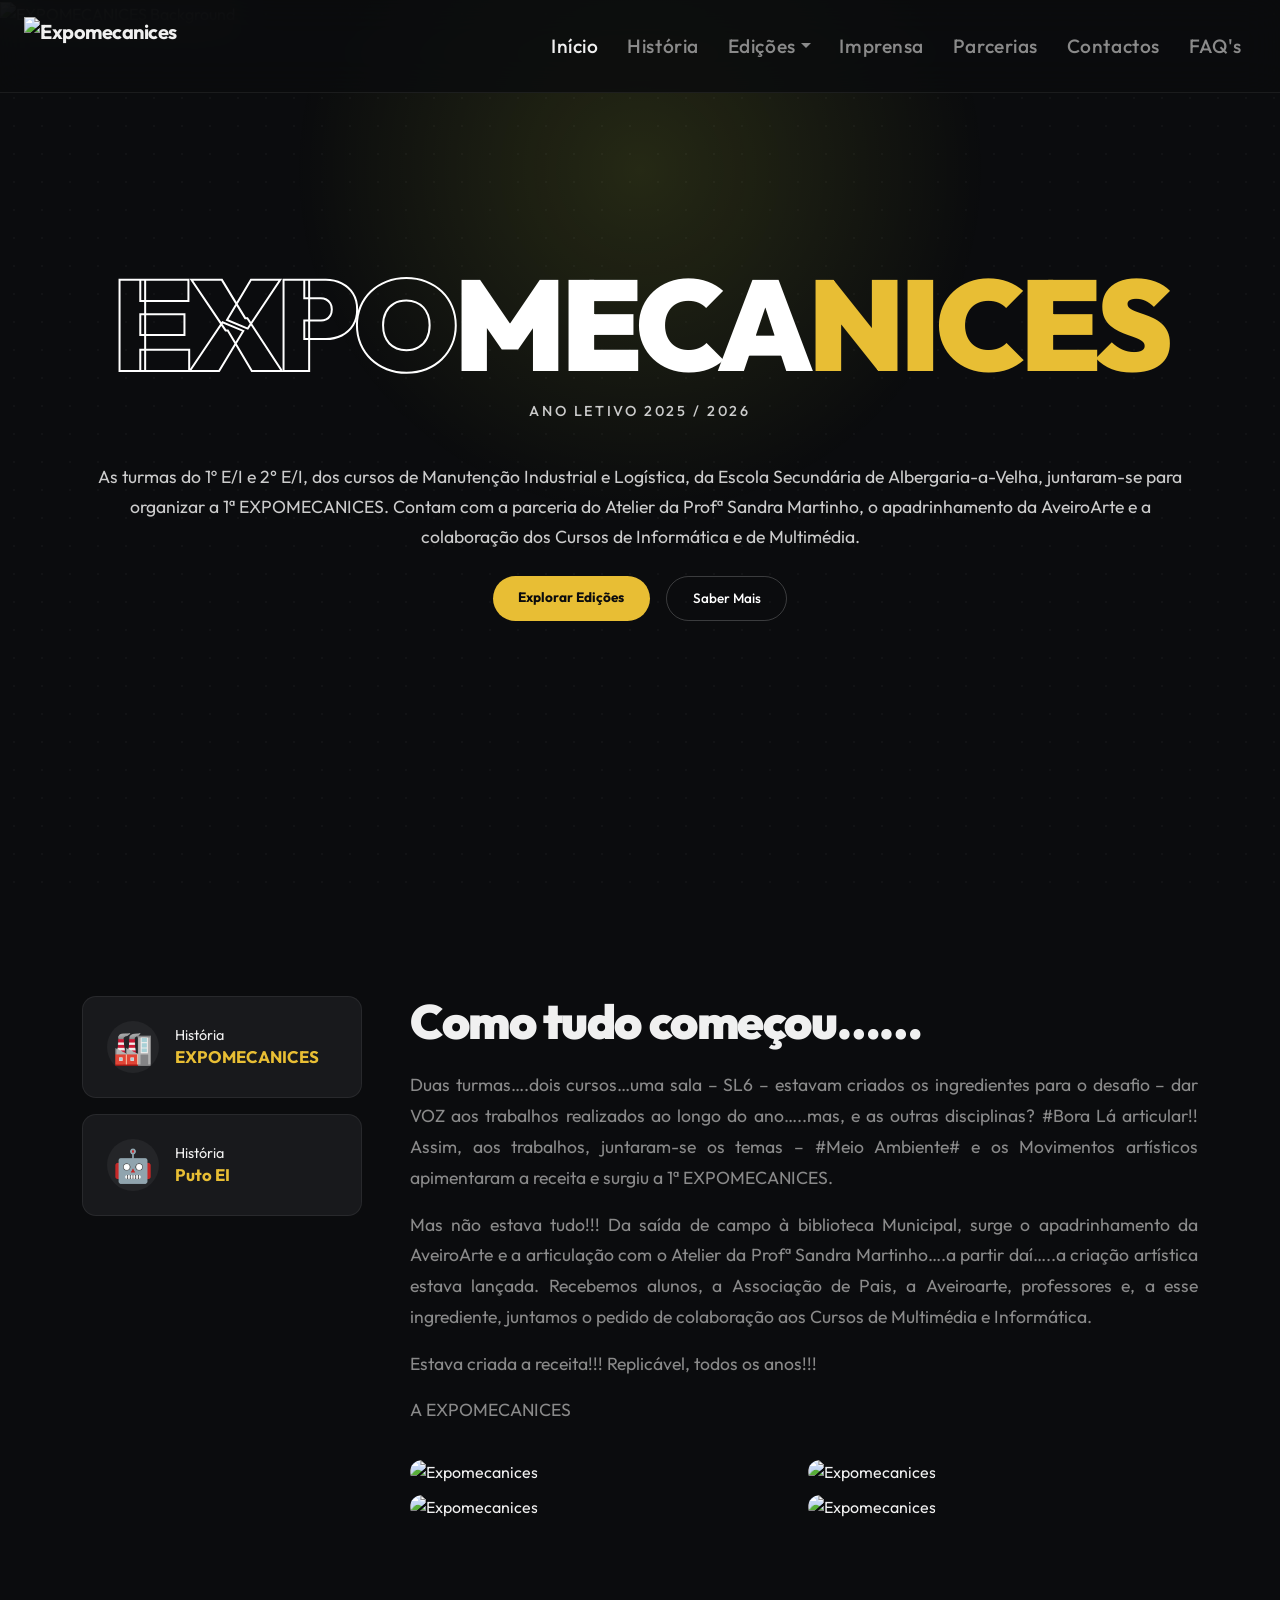
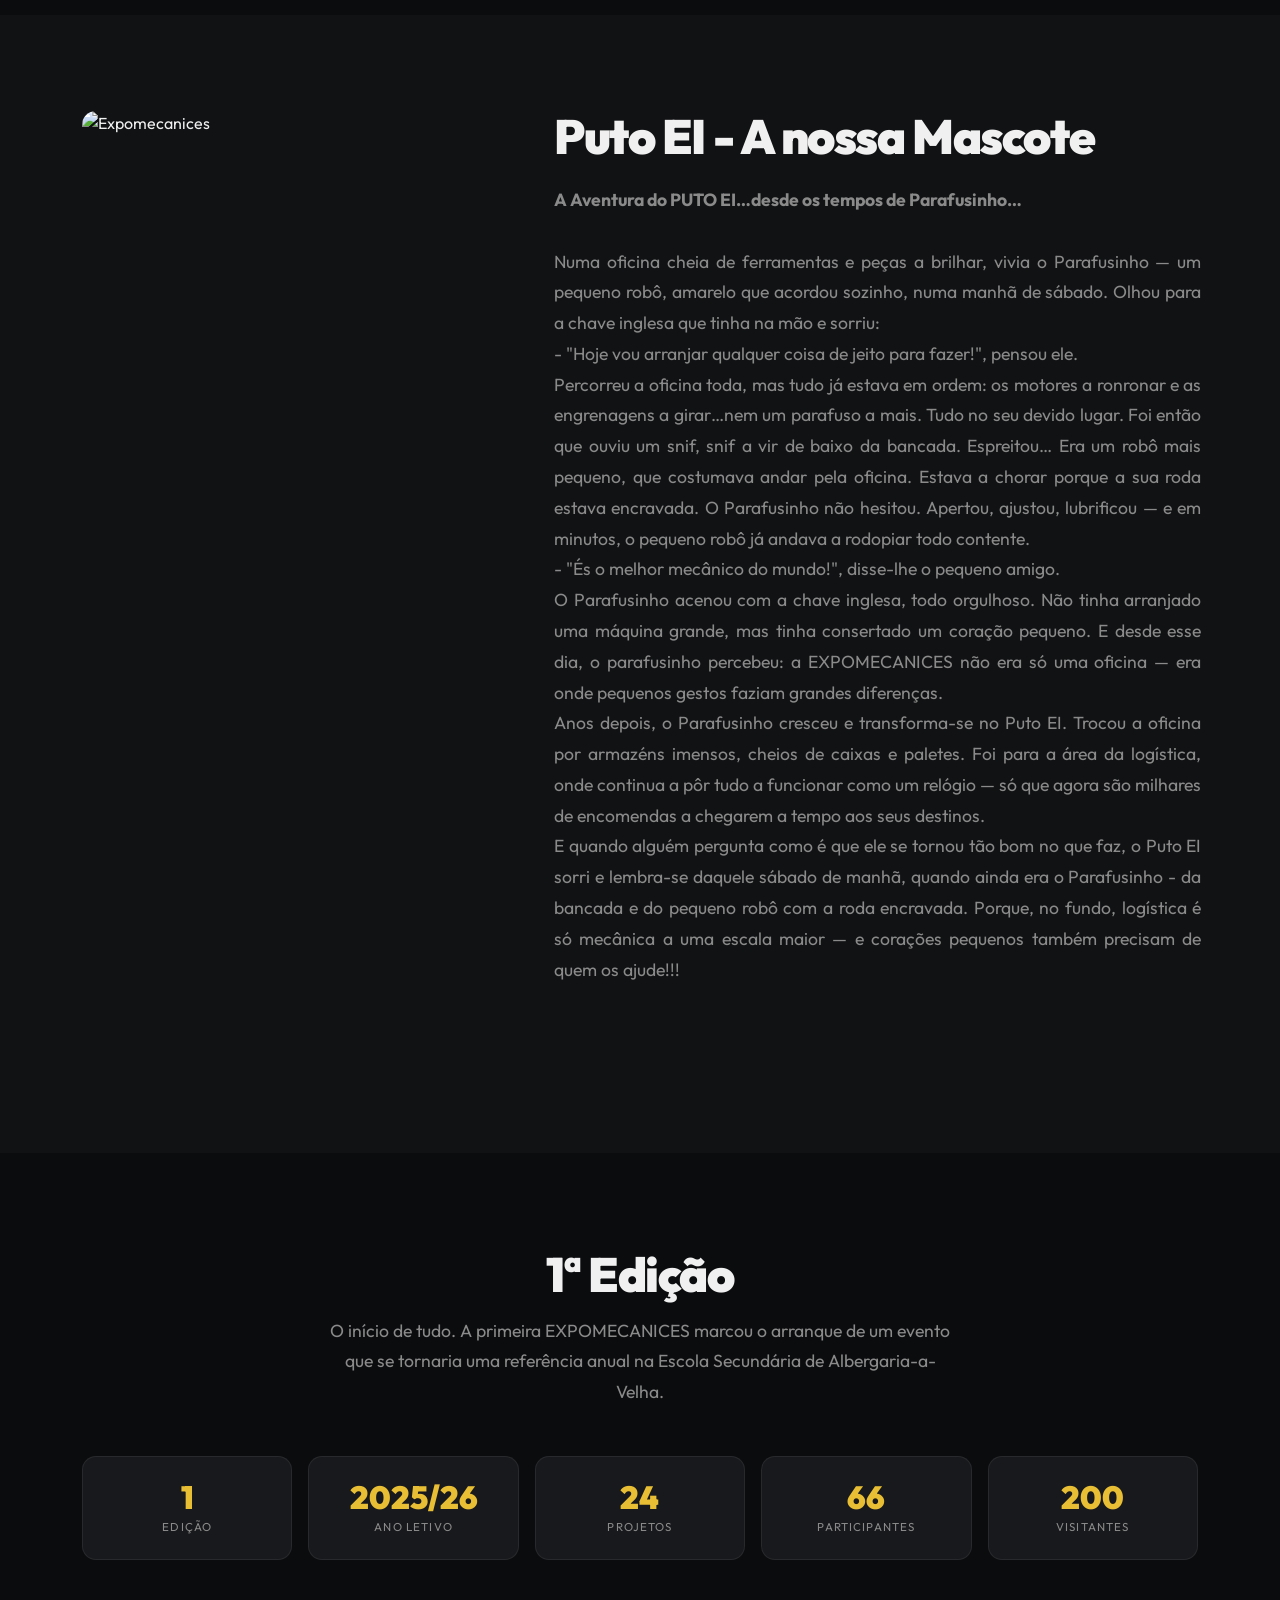
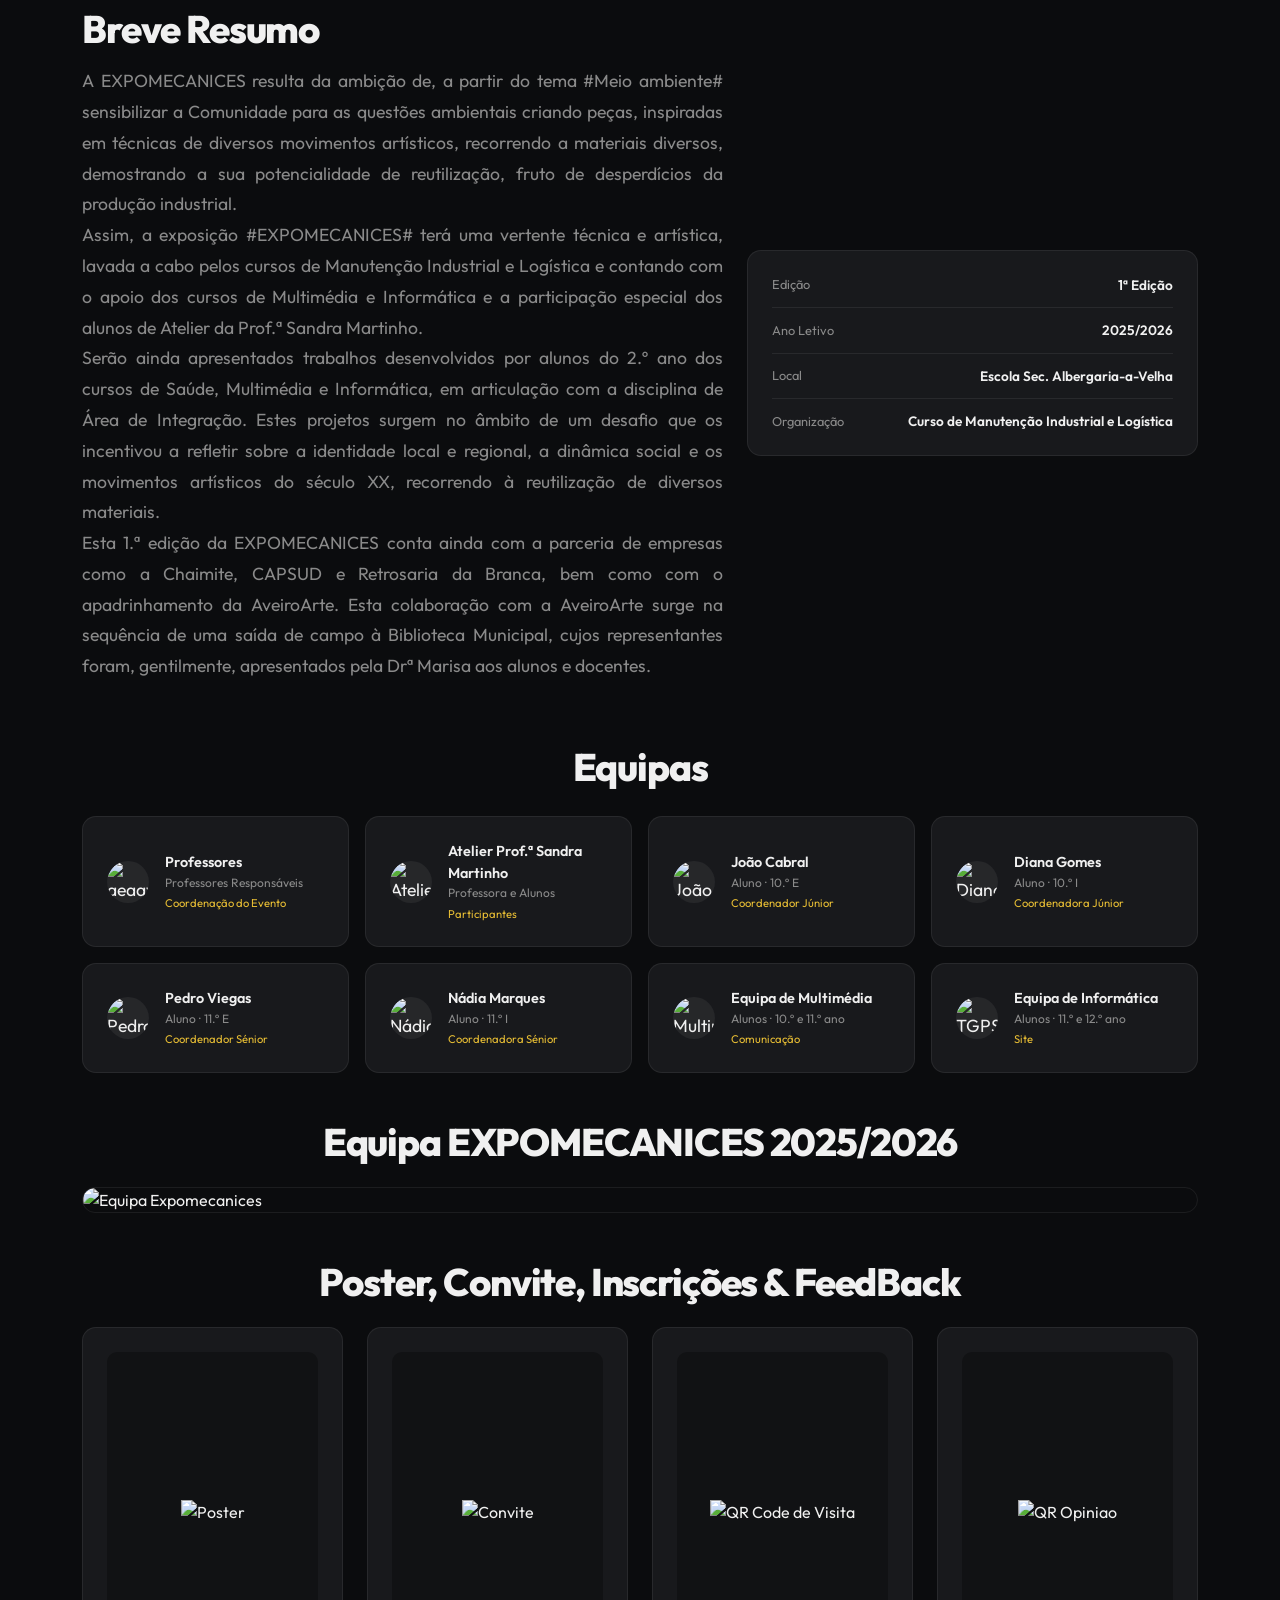
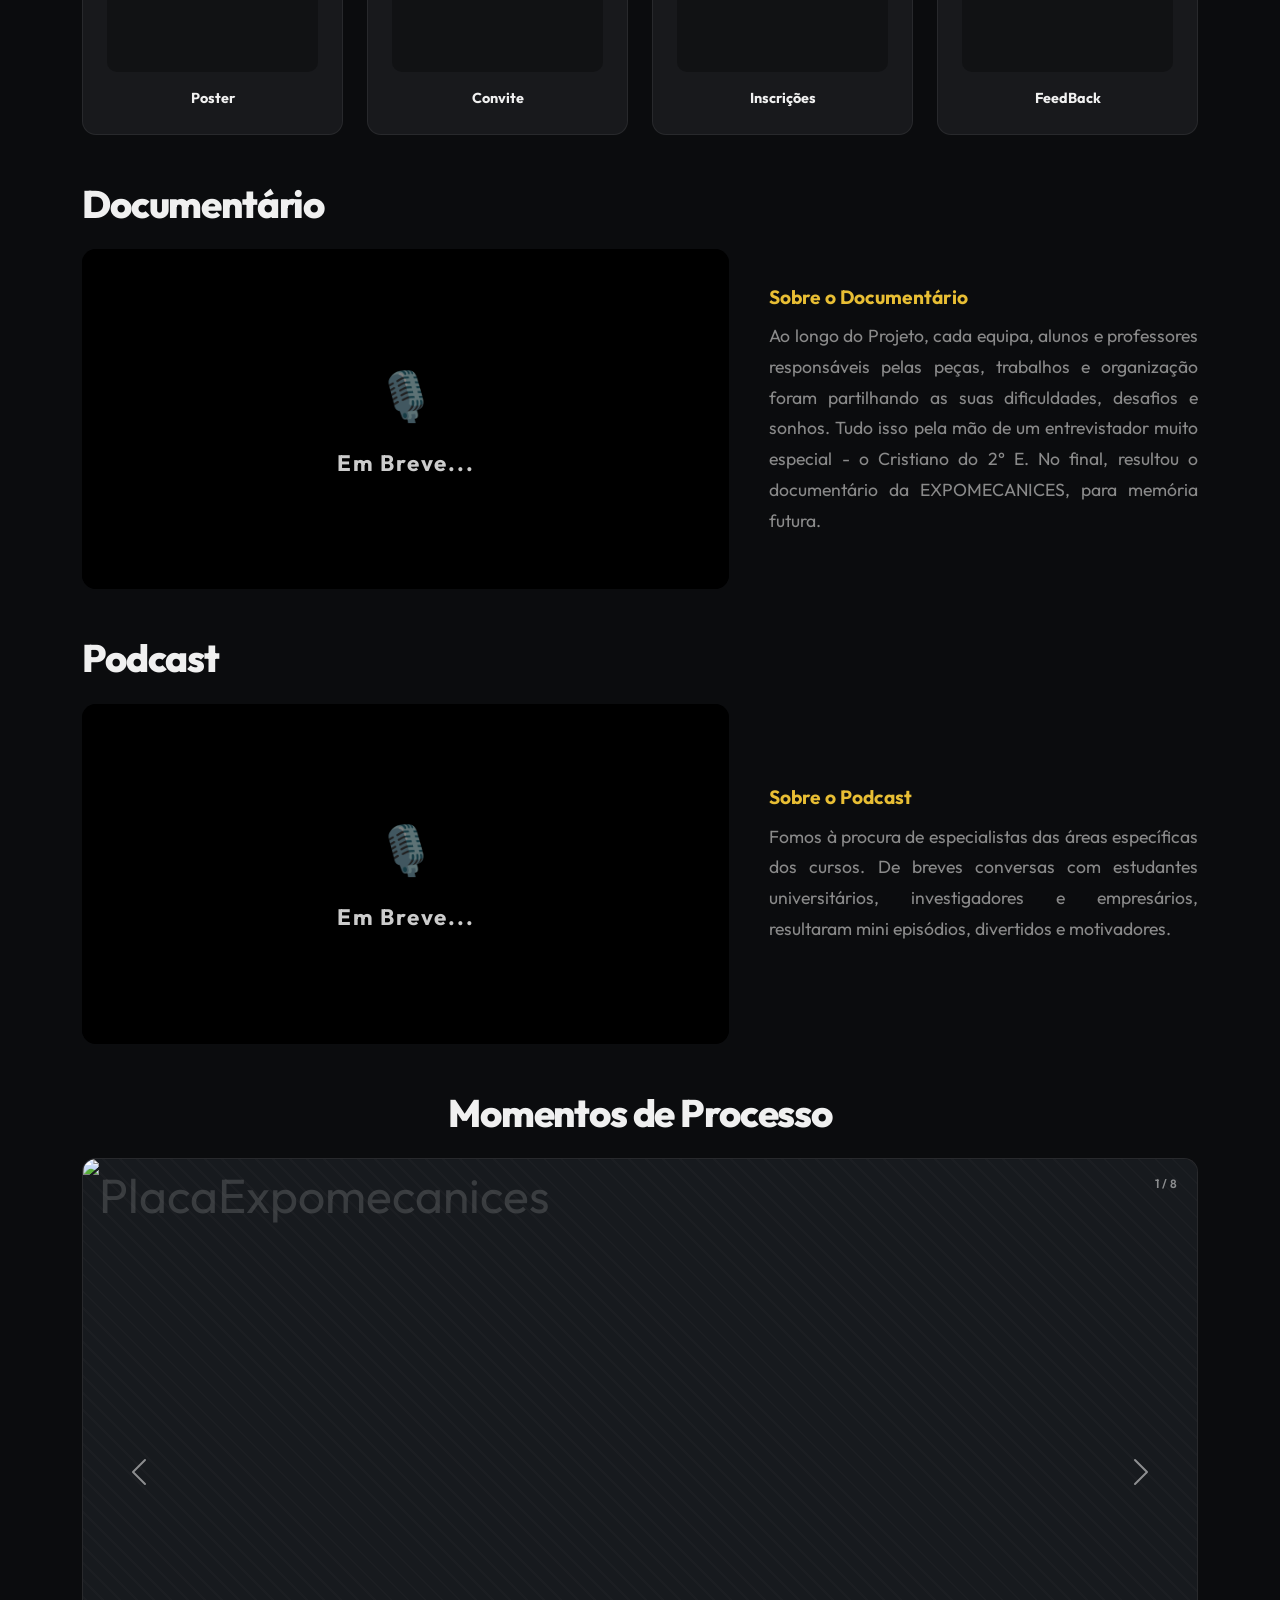
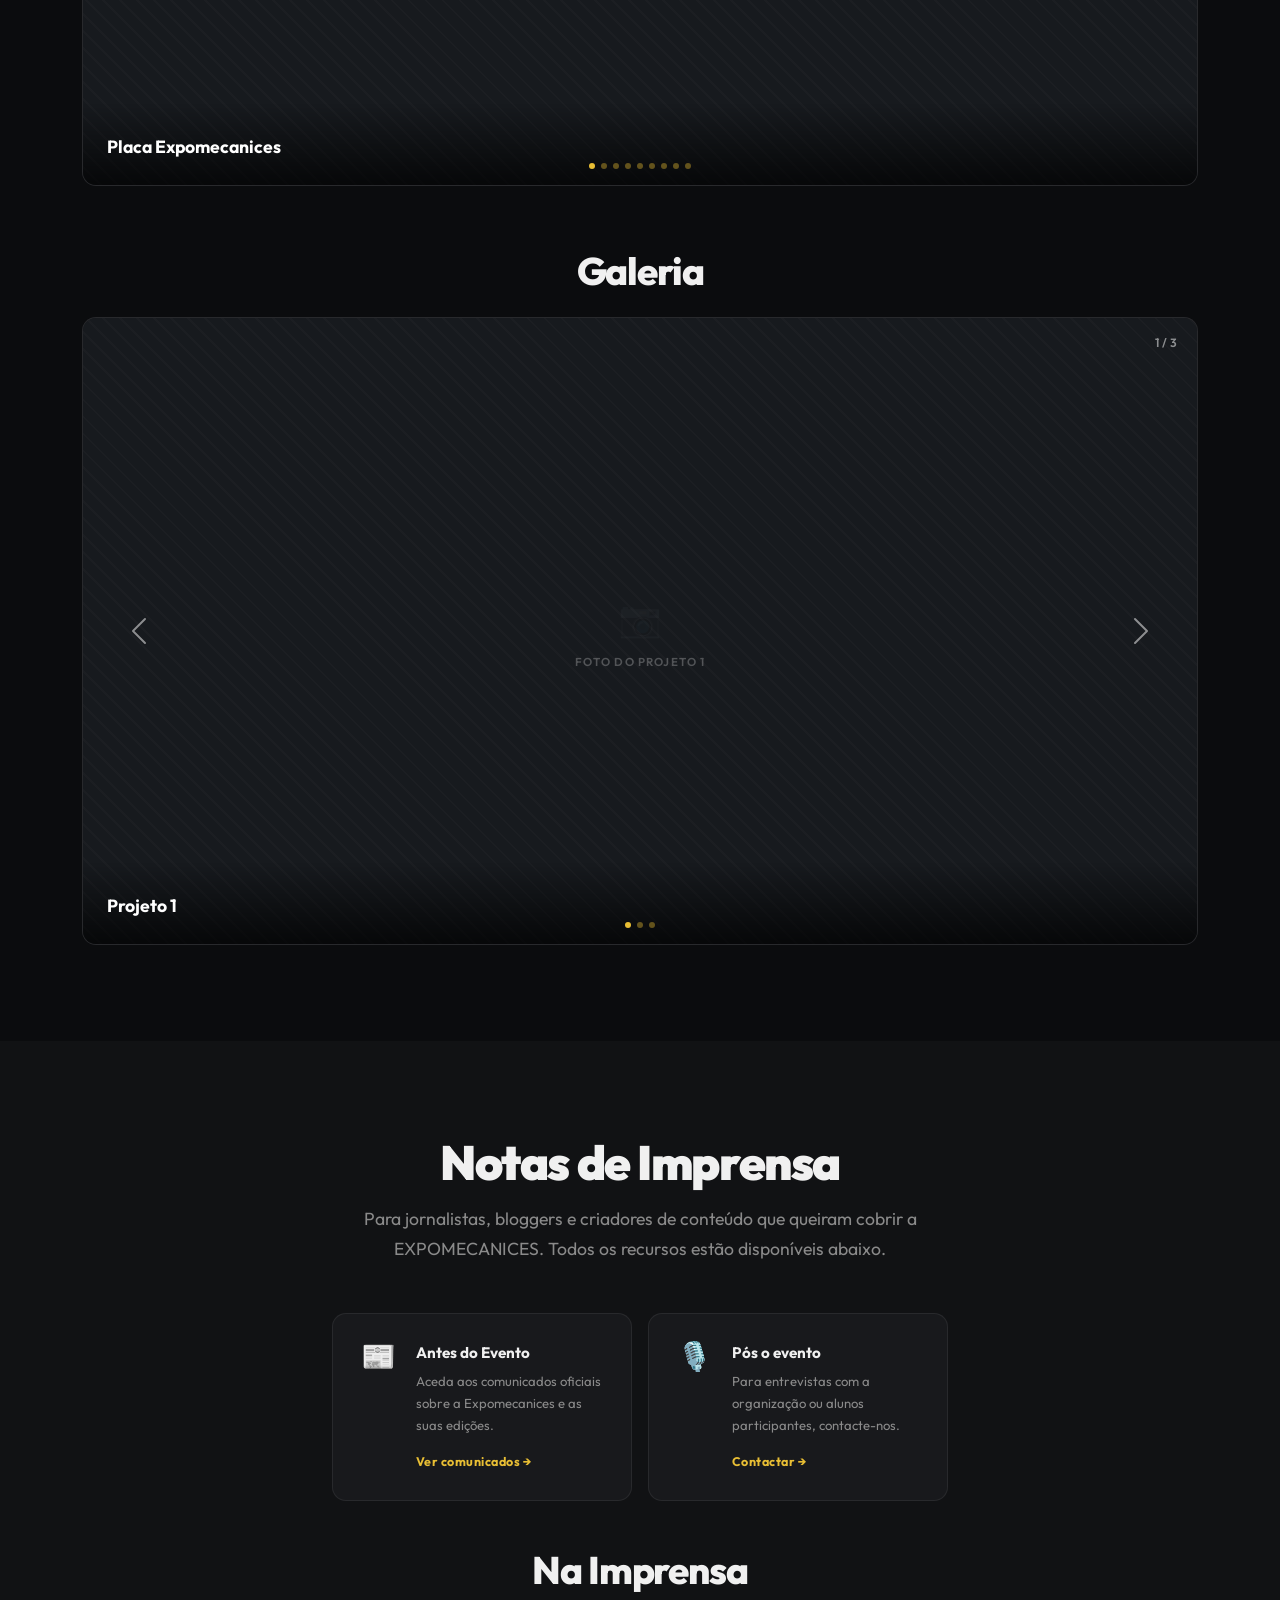
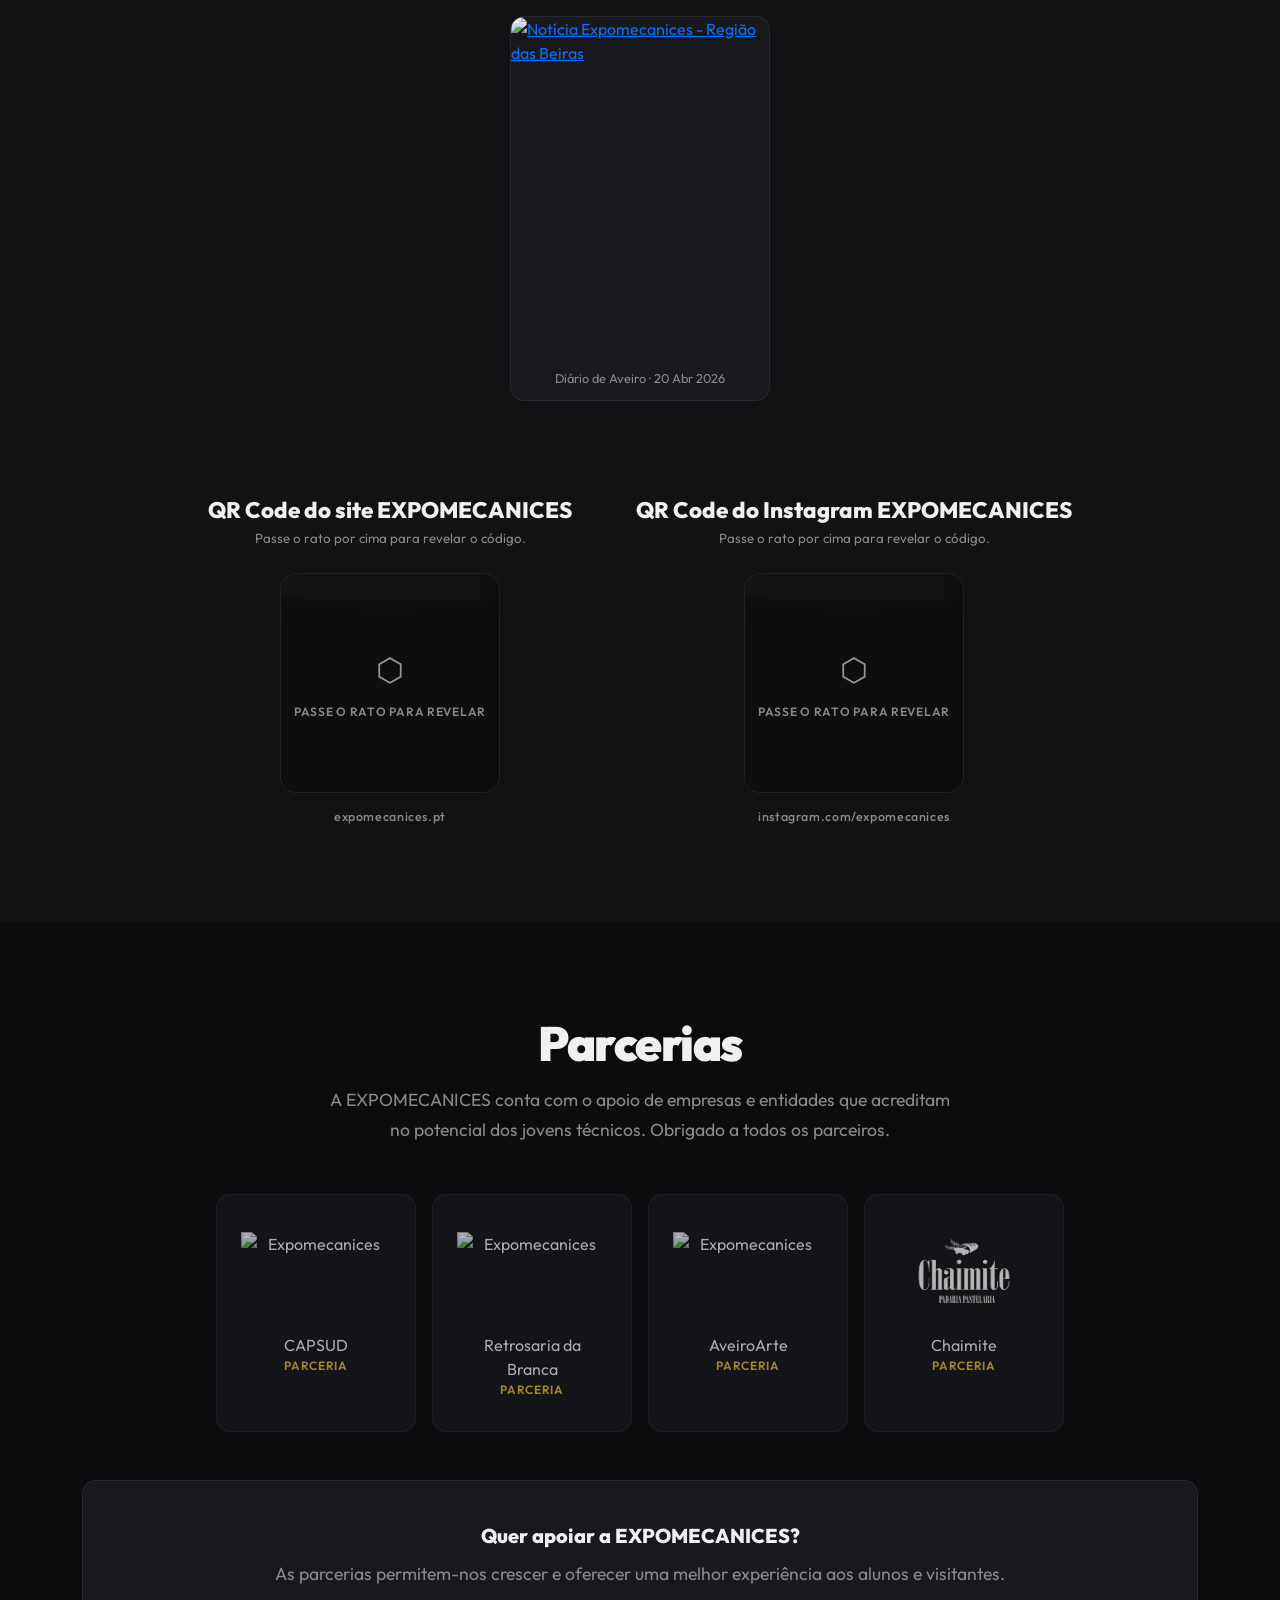
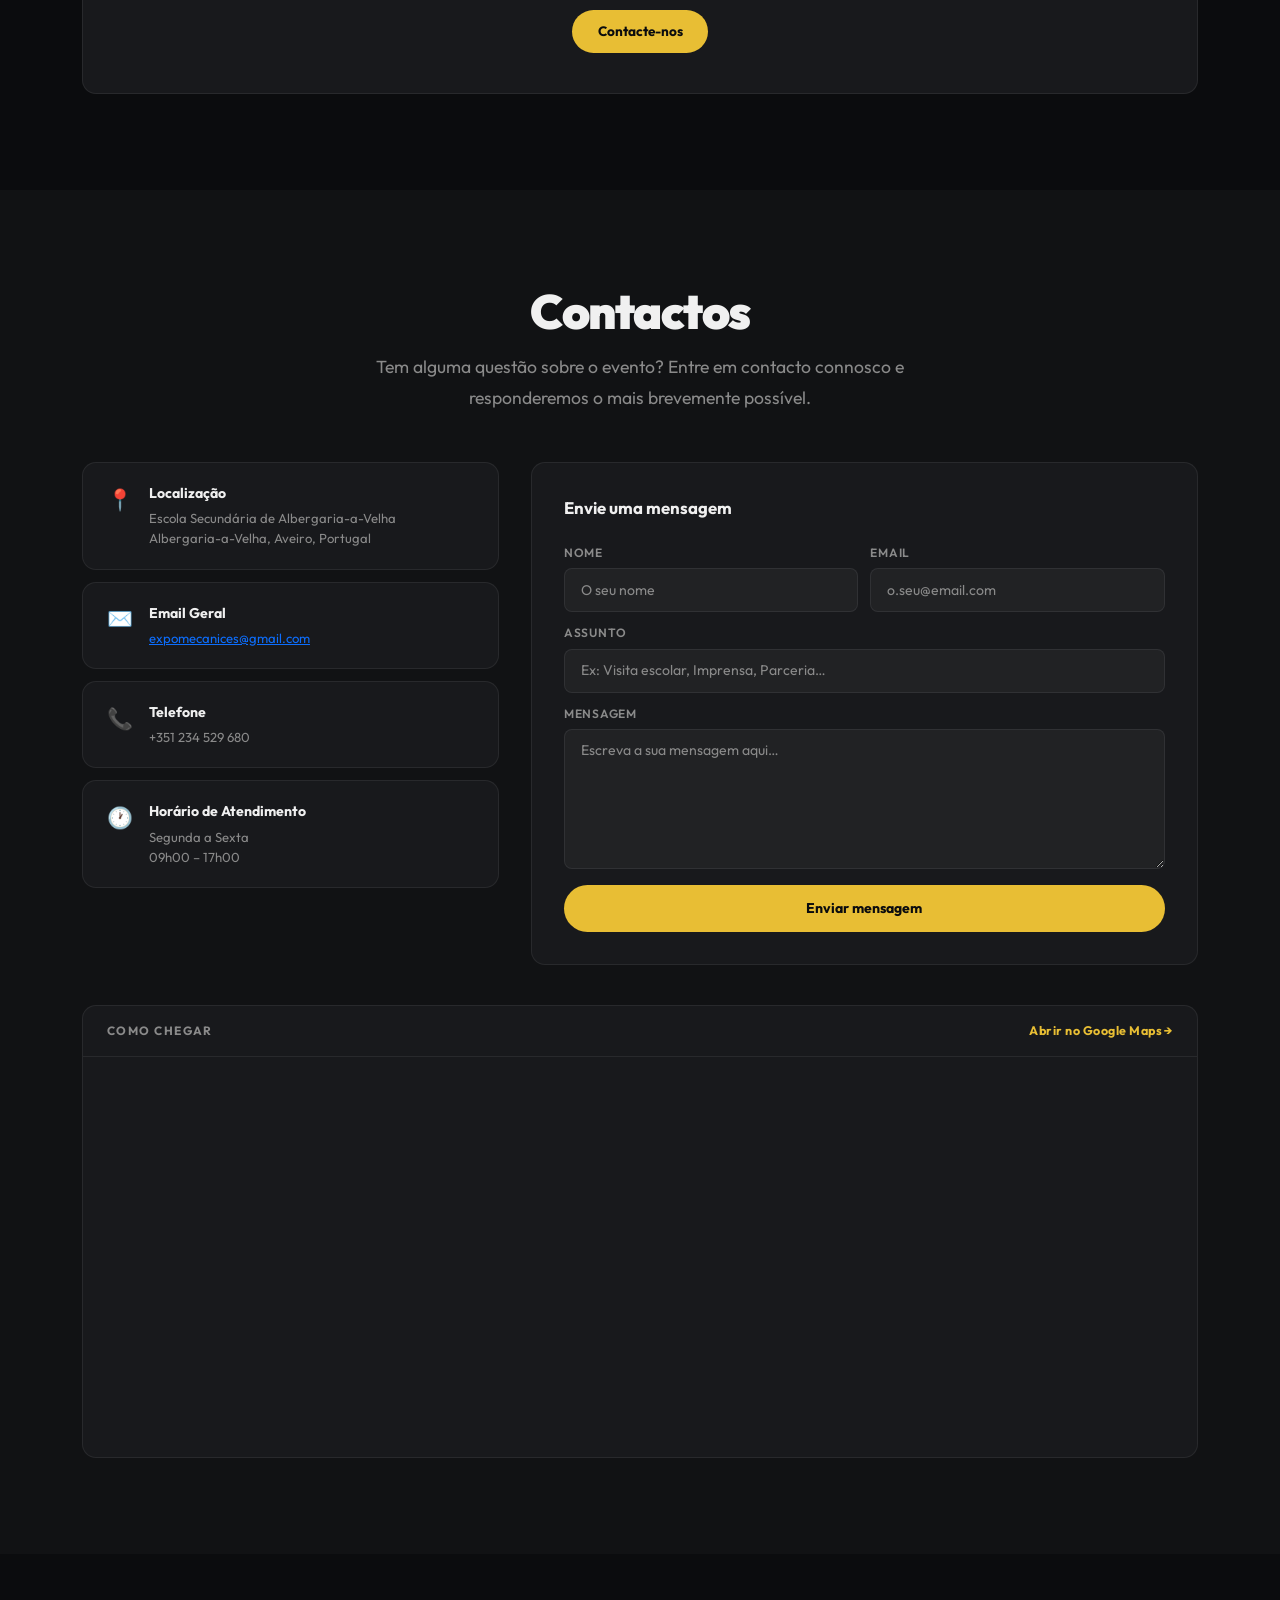
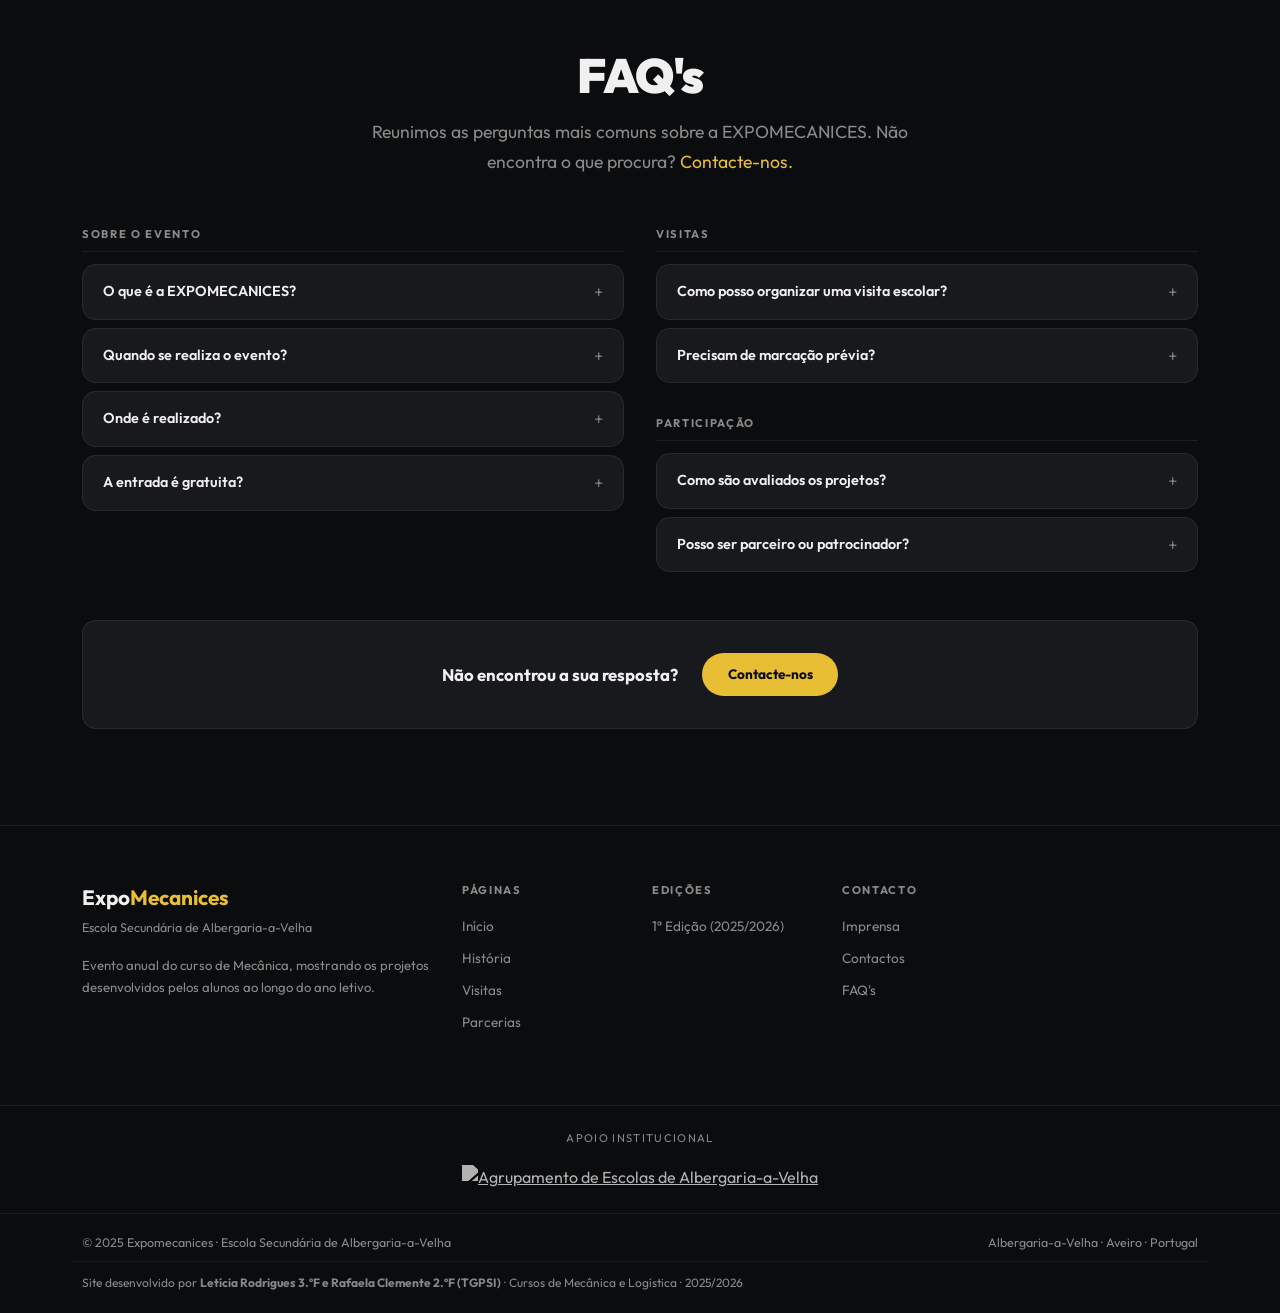
==== commit 1c309804: "novo fx" ====
--- a/Index.html
+++ b/Index.html
@@ -30,9 +30,8 @@
             <li><a class="dropdown-item" href="#edicao">1ª Edição (2025/2026)</a></li>
           </ul>
         </li>
-        <li class="nav-item"><a class="nav-link" href="#visitas">Visitas</a></li>
+        <li class="nav-item"><a class="nav-link" href="#imprensa">Imprensa</a></li>
         <li class="nav-item"><a class="nav-link" href="#parcerias">Parcerias</a></li>
-        <li class="nav-item"><a class="nav-link" href="#imprensa">Imprensa</a></li>
         <li class="nav-item"><a class="nav-link" href="#contactos">Contactos</a></li>
         <li class="nav-item"><a class="nav-link" href="#faqs">FAQ's</a></li>
       </ul>
@@ -44,7 +43,7 @@
 <!-- ═══════════════════ HERO ════════════════════════ -->
 <section id="inicio">
   <div class="hero-image-wrap">
-    <img src="img/MedalhasFinais2.jpeg" alt="EXPOMECANICES Background" class="hero-img">
+    <img src="img/Medalha.jpeg" alt="EXPOMECANICES Background" class="hero-img">
     <div class="hero-overlay"></div>
   </div>
  
@@ -55,10 +54,10 @@
     <h1 class="hero-title mb-0">
       <span class="outline">EXPO</span>MECA<span class="accent-word">NICES</span>
     </h1>
-    <p class="hero-year mt-3 mb-3">Ano Letivo 2025 / 2026</p>
+    <p class="hero-year mt-3 mb-3">Ano Letivo 2025 / 2026</p><br>
     <p class="hero-desc mx-auto mb-4" style="max-width:100ch;">
       As turmas do 1º E/I e 2° E/I, dos cursos de Manutenção Industrial e Logística, da Escola Secundária de Albergaria-a-Velha, juntaram-se para organizar a 1ª EXPOMECANICES.
-      Contam com a parceria do Atelier da Profª Sandra Martinho e apadrinhamento da AveiroArte.
+      Contam com a parceria do Atelier da Profª Sandra Martinho, o apadrinhamento da AveiroArte e a colaboração dos Cursos de Informática e de Multimédia.
     </p>
     <div class="d-flex gap-3 justify-content-center flex-wrap">
       <a href="#edicao" class="btn-accent">Explorar Edições</a>
@@ -73,21 +72,20 @@
   <div class="container">
     <div class="stats-historia-grid">
 
-      <!-- Coluna esquerda: stats -->
+      <!-- Coluna esquerda: botões -->
       <div class="stats-col fade-up">
-        <div class="stat-card">
-          <div class="stat-num">I</div>
-          <div class="stat-label">Edição</div>
-        </div>
-        <div class="stat-card fade-up" style="transition-delay:.1s">
-          <div class="stat-num">2025/26</div>
-          <div class="stat-label">Ano Letivo</div>
-        </div>
+        <a href="#historia" class="historia-btn">
+          <span class="historia-btn__icon">🏭</span>
+          <span class="historia-btn__text">História<br><strong>EXPOMECANICES</strong></span>
+        </a>
+        <a href="#historia-puto" class="historia-btn fade-up" style="transition-delay:.1s">
+          <span class="historia-btn__icon">🤖</span>
+          <span class="historia-btn__text">História<br><strong>Puto EI</strong></span>
+        </a>
       </div>
 
       <!-- Coluna direita: história -->
       <div class="historia-col fade-up" style="transition-delay:.15s">
-        <p class="eyebrow mb-2">A Nossa História</p>
         <h2 class="section-title mb-4">Como tudo começou……</h2>
         <p class="body-text mb-3">Duas turmas….dois cursos…uma sala – SL6 – estavam criados os ingredientes para o desafio – dar VOZ aos trabalhos realizados ao longo do ano…..mas, e as outras disciplinas? #Bora Lá articular!! Assim, aos trabalhos, juntaram-se os temas – #Meio Ambiente# e os Movimentos artísticos apimentaram a receita e surgiu a 1ª EXPOMECANICES.</p>
         <p class="body-text mb-3">Mas não estava tudo!!! Da saída de campo à biblioteca Municipal, surge o apadrinhamento da AveiroArte e a articulação com o Atelier da Profª Sandra Martinho….a partir daí…..a criação artística estava lançada. Recebemos alunos, a Associação de Pais, a Aveiroarte, professores e, a esse ingrediente, juntamos o pedido de colaboração aos Cursos de Multimédia e Informática.</p>
@@ -107,19 +105,18 @@
 
 
 <!-- ═══════════════════ HISTÓRIA (full) ══════════════ -->
-<section id="historia-sec">
+<section id="historia-puto" style="scroll-margin-top:85px;padding:6rem 0;">
   <div class="container">
 
     <div class="historia-full-layout mb-5">
 
       <div class="historia-img-col fade-up">
-        <img src="img/WhatsApp Image 2026-04-14 at 20.50.18.jpeg" alt="Expomecanices" class="historia-img-single"/>
+        <img src="img/Mascote.jpeg" alt="Expomecanices" class="historia-img-single"/>
       </div>
       <!-- Coluna esquerda: títulos e texto -->
       <div class="historia-text-col fade-up" style="transition-delay:.15s">
-        <p class="eyebrow mb-2">História</p>
-        <h2 class="section-title mb-4">Puto EI</h2>
-        <p class="body-text mb-4"><b>A Aventura do PUTO EI…desde os tempos de Parafusinho…</b>
+        <h2 class="section-title mb-4">Puto EI -  A nossa Mascote</h2>
+        <p class="body-text mb-4"><b>A Aventura do PUTO EI…desde os tempos de Parafusinho…</b><br>
         <br>Numa oficina cheia de ferramentas e peças a brilhar, vivia o Parafusinho — um pequeno robô, amarelo que acordou sozinho, numa manhã de sábado. Olhou para a chave inglesa que tinha na mão e sorriu:
         <br>-  "Hoje vou arranjar qualquer coisa de jeito para fazer!", pensou ele.
         <br>Percorreu a oficina toda, mas tudo já estava em ordem: os motores a ronronar e as engrenagens a girar…nem um parafuso a mais. Tudo no seu devido lugar. Foi então que ouviu um snif, snif a vir de baixo da bancada. Espreitou… Era um robô mais pequeno, que costumava andar pela oficina. Estava a chorar porque a sua roda estava encravada. O Parafusinho não hesitou. Apertou, ajustou, lubrificou — e em minutos, o pequeno robô já andava a rodopiar todo contente. 
@@ -133,56 +130,14 @@
   </div>
 </section>
 
-
-<!-- ═══════════════════ DESTAQUES ════════════════════ -->
-<section id="destaques">
-  <div class="container">
-    <div class="text-center mb-5 fade-up">
-      <p class="eyebrow mb-2">Projetos</p>
-      <h2 class="section-title">Em Destaque</h2>
-    </div>
-    <div class="row g-3">
-      <div class="col-md-4 fade-up">
-        <div class="project-card h-100">
-          <div class="project-card-img">⚙️</div>
-          <div class="project-card-body">
-            <div class="project-card-title">Motor a Combustão</div>
-            <div class="project-card-sub">Turma 11.º Mec · 2025</div>
-          </div>
-        </div>
-      </div>
-      <div class="col-md-4 fade-up" style="transition-delay:.1s">
-        <div class="project-card h-100">
-          <div class="project-card-img">🔧</div>
-          <div class="project-card-body">
-            <div class="project-card-title">Sistemas Hidráulicos</div>
-            <div class="project-card-sub">Turma 12.º Mec · 2025</div>
-          </div>
-        </div>
-      </div>
-      <div class="col-md-4 fade-up" style="transition-delay:.2s">
-        <div class="project-card h-100">
-          <div class="project-card-img">🛠️</div>
-          <div class="project-card-body">
-            <div class="project-card-title">Projeto Final de Curso</div>
-            <div class="project-card-sub">Turma 12.º Mec · 2025</div>
-          </div>
-        </div>
-      </div>
-    </div>
-  </div>
-</section>
-
-
 <!-- ═══════════════════ 1ª EDIÇÃO ════════════════════ -->
 <section id="edicao">
   <div class="container">
 
     <!-- Header -->
     <div class="text-center mb-5 fade-up">
-      <p class="eyebrow mb-2">Edições</p>
       <h2 class="section-title">1ª Edição</h2>
-      <p class="body-text mx-auto mt-3" style="max-width:52ch;">O início de tudo. A primeira Expomecanices marcou o arranque de um evento que se tornaria uma referência anual na Escola Secundária de Albergaria-a-Velha.</p>
+      <p class="body-text mx-auto mt-3" style="max-width:52ch; text-align: center">O início de tudo. A primeira EXPOMECANICES marcou o arranque de um evento que se tornaria uma referência anual na Escola Secundária de Albergaria-a-Velha.</p>
     </div>
 
     <!-- Stats -->
@@ -196,24 +151,30 @@
         <div class="lbl">Ano Letivo</div>
       </div>
       <div class="stat-box">
-        <div class="num">—</div>
+        <div class="num">24</div>
         <div class="lbl">Projetos</div>
       </div>
       <div class="stat-box">
-        <div class="num">—</div>
+        <div class="num">66</div>
         <div class="lbl">Participantes</div>
       </div>
+      <div class="stat-box">
+        <div class="num">200</div>
+        <div class="lbl">Visitantes</div>
+      </div>
     </div>
 
     <!-- Sobre -->
-    <div class="row g-4 mb-5 fade-up">
+     <div class="row g-4 mb-5 fade-up align-items-center">
       <div class="col-lg-7">
-        <p class="eyebrow mb-2">Sobre a Edição</p>
-        <h3 class="section-heading mb-3">À espera de conteúdos</h3>
-        <p class="body-text">Os detalhes desta edição serão publicados em breve. Fique atento às novidades.</p>
+        <h3 class="section-heading mb-3">Breve Resumo</h3>
+        <p class="body-text">A EXPOMECANICES resulta da ambição de, a partir do tema #Meio ambiente# sensibilizar a Comunidade para as questões ambientais criando peças, inspiradas em técnicas de diversos movimentos artísticos, recorrendo a materiais diversos, demostrando a sua potencialidade de reutilização, fruto de desperdícios da produção industrial.<br>
+          Assim, a exposição #EXPOMECANICES# terá uma vertente técnica e artística, lavada a cabo pelos cursos de Manutenção Industrial e Logística e contando com o apoio dos cursos de Multimédia e Informática e a participação especial dos alunos de Atelier da Prof.ª Sandra Martinho.<br>
+          Serão ainda apresentados trabalhos desenvolvidos por alunos do 2.º ano dos cursos de Saúde, Multimédia e Informática, em articulação com a disciplina de Área de Integração. Estes projetos surgem no âmbito de um desafio que os incentivou a refletir sobre a identidade local e regional, a dinâmica social e os movimentos artísticos do século XX, recorrendo à reutilização de diversos materiais.<br>
+          Esta 1.ª edição da EXPOMECANICES conta ainda com a parceria de empresas como a Chaimite, CAPSUD e Retrosaria da Branca, bem como com o apadrinhamento da AveiroArte. Esta colaboração com a AveiroArte surge na sequência de uma saída de campo à Biblioteca Municipal, cujos representantes foram, gentilmente, apresentados pela Drª Marisa aos alunos  e docentes.</p>
       </div>
       <div class="col-lg-5">
-        <div class="meta-table">
+        <div class="meta-table" style="position:sticky;top:100px;">
           <div class="meta-table-row">
             <span class="meta-table-key">Edição</span>
             <span class="meta-table-val">1ª Edição</span>
@@ -236,11 +197,10 @@
 
     <!-- Organização -->
     <div class="mb-5 fade-up">
-      <p class="eyebrow mb-1 text-center">Organização</p>
       <h3 class="section-heading text-center mb-1">Equipas</h3><br>
       <div class="org-grid">
         <div class="org-card">
-          <div class="org-avatar">👤</div>
+          <div class="org-avatar"><img src="img/aeaav.png" alt="aeaav"/></div>
           <div>
             <div class="org-name">Professores</div>
             <div class="org-role">Professores Responsáveis</div>
@@ -248,7 +208,7 @@
           </div>
         </div>
         <div class="org-card">
-          <div class="org-avatar">👤</div>
+          <div class="org-avatar"><img src="img/Picasso_mascara.jpeg" alt="Atelier"/></div>
           <div>
             <div class="org-name">Atelier Prof.ª Sandra Martinho</div>
             <div class="org-role">Professora e Alunos</div>
@@ -256,7 +216,7 @@
           </div>
         </div>
         <div class="org-card">
-          <div class="org-avatar">👤</div>
+          <div class="org-avatar"><img src="img/Joao.jpg" alt="João Cabral"/></div>
           <div>
             <div class="org-name">João Cabral</div>
             <div class="org-role">Aluno · 10.º E</div>
@@ -264,7 +224,7 @@
           </div>
         </div>
         <div class="org-card">
-          <div class="org-avatar">👤</div>
+          <div class="org-avatar"><img src="img/Diana.jpg" alt="Diana Gomes"/></div>
           <div>
             <div class="org-name">Diana Gomes</div>
             <div class="org-role">Aluno · 10.º I</div>
@@ -272,7 +232,7 @@
           </div>
         </div>
         <div class="org-card">
-          <div class="org-avatar">👤</div>
+          <div class="org-avatar"><img src="img/Pedro.jpg" alt="Pedro Viegas"/></div>
           <div>
             <div class="org-name">Pedro Viegas</div>
             <div class="org-role">Aluno · 11.º E</div>
@@ -280,7 +240,7 @@
           </div>
         </div>
         <div class="org-card">
-          <div class="org-avatar">👤</div>
+          <div class="org-avatar"><img src="img/Nadia.jpg" alt="Nádia Marques"/></div>
           <div>
             <div class="org-name">Nádia Marques</div>
             <div class="org-role">Aluno · 11.º I</div>
@@ -288,7 +248,7 @@
           </div>
         </div>
         <div class="org-card">
-          <div class="org-avatar">👤</div>
+          <div class="org-avatar"><img src="img/Multi.jpeg" alt="Multimédia"/></div>
           <div>
             <div class="org-name">Equipa de Multimédia</div>
             <div class="org-role">Alunos · 10.º e 11.º ano</div>
@@ -296,7 +256,7 @@
           </div>
         </div>
         <div class="org-card">
-          <div class="org-avatar">👤</div>
+          <div class="org-avatar"><img src="img/TGPSI.jpg" alt="TGPSI"/></div>
           <div>
             <div class="org-name">Equipa de Informática</div>
             <div class="org-role">Alunos · 11.º e 12.º ano</div>
@@ -306,68 +266,187 @@
       </div>
     </div>
 
-       <!-- Documentário -->
+     <!-- Foto da Equipa -->
     <div class="mb-5 fade-up">
-      <p class="eyebrow mb-1">Vídeo</p>
+      <h3 class="section-heading text-center mb-4">Equipa EXPOMECANICES 2025/2026</h3>
+      <div class="equipa-foto-wrap">
+        <img src="img/Grupo.jpeg" alt="Equipa Expomecanices" class="equipa-foto"/>
+      </div>
+    </div>
+
+    <!-- Materiais -->
+     <div class="mb-5 fade-up">
+      <h3 class="section-heading text-center mb-4">Poster, Convite, Inscrições & FeedBack</h3>
+      <div class="materiais-grid">
+ 
+        <div class="material-card">
+          <div class="material-img-wrap">
+            <img src="img/Poster.jpeg" alt="Poster" class="material-img"/>
+          </div>
+          <div class="material-label">Poster</div>
+        </div>
+
+        <div class="material-card">
+          <div class="material-img-wrap">
+            <img src="img/Convite.jpeg" alt="Convite" class="material-img"/>
+          </div>
+          <div class="material-label">Convite</div>
+        </div>
+
+        <div class="material-card">
+          <div class="material-img-wrap">
+            <img src="img/Qr.jpeg" alt="QR Code de Visita" class="material-img"/>
+          </div>
+          <div class="material-label">Inscrições</div>
+        </div>
+
+        <div class="material-card">
+          <div class="material-img-wrap">
+            <img src="https://api.qrserver.com/v1/create-qr-code/?size=300x300&data=LINK_DO_FORMULARIO&bgcolor=18191c&color=E8BE34&margin=16" alt="QR Opiniao" class="material-img"/>
+          </div>
+          <div class="material-label">FeedBack</div>
+        </div>
+ 
+      </div>
+    </div>
+
+    <!-- Documentário -->
+    <div class="mb-5 fade-up">
       <h3 class="section-heading mb-4">Documentário</h3>
       <div class="video-desc-layout">
         <div class="video-wrapper">
-          <!-- Substitui YOUTUBE_ID_DOCUMENTARIO pelo ID do vídeo no YouTube -->
-          <iframe class="video-player" src="https://www.youtube.com/embed/YOUTUBE_ID_DOCUMENTARIO"
-            title="Documentário Expomecanices"
-            frameborder="0"
-            allow="accelerometer; autoplay; clipboard-write; encrypted-media; gyroscope; picture-in-picture"
-            allowfullscreen>
-          </iframe>
+          <div class="em-breve-placeholder">
+            <span class="em-breve-icon">🎙️</span>
+            <span class="em-breve-text">Em Breve...</span>
+          </div>
         </div>
         <div class="video-desc">
           <h4 class="video-desc-title">Sobre o Documentário</h4>
-          <p class="body-text">Breve descrição do documentário da Expomecanices. Conta a história do evento, os bastidores e os momentos mais marcantes vividos pelos alunos e professores ao longo desta edição.</p>
+          <p class="body-text">Ao longo do Projeto, cada equipa, alunos e professores responsáveis pelas peças, trabalhos e organização foram partilhando as suas dificuldades, 
+          desafios e sonhos. Tudo isso pela mão de um entrevistador muito especial - o Cristiano do 2° E. No final, resultou o documentário da EXPOMECANICES, para memória futura.</p>
         </div>
       </div>
     </div>
  
     <!-- Podcast -->
     <div class="mb-5 fade-up">
-      <p class="eyebrow mb-1">Vídeo</p>
       <h3 class="section-heading mb-4">Podcast</h3>
       <div class="video-desc-layout">
         <div class="video-wrapper">
-          <!-- Substitui YOUTUBE_ID_PODCAST pelo ID do vídeo no YouTube -->
-          <iframe class="video-player" src="https://www.youtube.com/embed/YOUTUBE_ID_PODCAST"
-            title="Podcast Expomecanices"
-            frameborder="0"
-            allow="accelerometer; autoplay; clipboard-write; encrypted-media; gyroscope; picture-in-picture"
-            allowfullscreen>
-          </iframe>
+          <div class="em-breve-placeholder">
+            <span class="em-breve-icon">🎙️</span>
+            <span class="em-breve-text">Em Breve...</span>
+          </div>
         </div>
         <div class="video-desc">
           <h4 class="video-desc-title">Sobre o Podcast</h4>
-          <p class="body-text">Breve descrição do podcast da Expomecanices. Uma conversa entre alunos, professores e convidados sobre os temas abordados durante o evento e o futuro da mecânica.</p>
+          <p class="body-text">Fomos à procura de especialistas das áreas específicas dos cursos. De breves conversas com estudantes universitários, 
+          investigadores e empresários, resultaram mini episódios, divertidos e motivadores.</p>
+        </div>
+      </div>
+    </div>
+
+    <!-- Processo -->
+    <div class="fade-up">
+      <h3 class="section-heading text-center mb-4">Momentos de Processo</h3>
+      <div class="carousel-wrapper">  
+        <div class="carousel-counter"><span id="proCurrent">1</span> / 8</div>
+        <div id="projetoCarousel" class="carousel slide" data-bs-ride="false">
+          <div class="carousel-indicators">
+            <button type="button" data-bs-target="#projetoCarousel" data-bs-slide-to="0" class="active"></button>
+            <button type="button" data-bs-target="#projetoCarousel" data-bs-slide-to="1"></button>
+            <button type="button" data-bs-target="#projetoCarousel" data-bs-slide-to="2"></button>
+            <button type="button" data-bs-target="#projetoCarousel" data-bs-slide-to="3"></button>
+            <button type="button" data-bs-target="#projetoCarousel" data-bs-slide-to="4"></button>
+            <button type="button" data-bs-target="#projetoCarousel" data-bs-slide-to="5"></button>
+            <button type="button" data-bs-target="#projetoCarousel" data-bs-slide-to="6"></button>
+            <button type="button" data-bs-target="#projetoCarousel" data-bs-slide-to="7"></button>
+            <button type="button" data-bs-target="#projetoCarousel" data-bs-slide-to="8"></button>
+          </div>
+          <div class="carousel-inner">
+            <div class="carousel-item active"><div class="carousel-item-custom c1"><div class="img-placeholder img-placeholder--lg"><img src="img/Placa.jpeg" alt="PlacaExpomecanices" style="width:100%;height:100%;object-fit:cover;">
+              <div class="carousel-caption">
+                <h3>Placa Expomecanices</h3>
+              </div></div></div></div>
+            <div class="carousel-item"><div class="carousel-item-custom c2"><div class="img-placeholder img-placeholder--lg"><img src="img/Desenhos.jpeg" alt="Desenhos" style="width:100%;height:100%;object-fit:cover;">
+              <div class="carousel-caption">
+                <h3>Desenhos</h3>
+              </div></div></div></div>
+            <div class="carousel-item"><div class="carousel-item-custom c3"><div class="img-placeholder img-placeholder--lg"><img src="img/MiniPuto.jpeg" alt="MiniPuto" style="width:100%;height:100%;object-fit:cover;">
+              <div class="carousel-caption">
+                <h3>Mini Puto EI</h3>
+              </div></div></div></div>
+            <div class="carousel-item"><div class="carousel-item-custom c4"><div class="img-placeholder img-placeholder--lg"><img src="img/Sofás.jpeg" alt="Sofás" style="width:100%;height:100%;object-fit:cover;">
+              <div class="carousel-caption">
+                <h3>Sofás</h3>
+              </div></div></div></div>
+            <div class="carousel-item"><div class="carousel-item-custom c5"><div class="img-placeholder img-placeholder--lg"><img src="img/Parafusos.jpeg" alt="Parafusos" style="width:100%;height:100%;object-fit:cover;">
+              <div class="carousel-caption">
+                <h3>Parafusos</h3>
+              </div></div></div></div>
+            <div class="carousel-item"><div class="carousel-item-custom c6"><div class="img-placeholder img-placeholder--lg"><img src="img/Janela.jpeg" alt="Janela" style="width:100%;height:100%;object-fit:cover;">
+              <div class="carousel-caption">
+                <h3>Janela</h3>
+              </div></div></div></div>
+            <div class="carousel-item"><div class="carousel-item-custom c7"><div class="img-placeholder img-placeholder--lg"><img src="img/golfinhos.jpeg" alt="golfinhos" style="width:100%;height:100%;object-fit:cover;">
+              <div class="carousel-caption">
+                <h3>Golfinhos</h3>
+              </div></div></div></div>
+            <div class="carousel-item"><div class="carousel-item-custom c8"><div class="img-placeholder img-placeholder--lg"><img src="img/Máscara1.jpeg" alt="Máscara 1" style="width:100%;height:100%;object-fit:cover;">
+              <div class="carousel-caption">
+                <h3>Máscara 1 - ATELIER PROFª SANDRA MARTINHO</h3>
+              </div></div></div></div>
+            <div class="carousel-item"><div class="carousel-item-custom c6"><div class="img-placeholder img-placeholder--lg"><img src="img/Picasso_mascara.jpeg" alt="Picasso Máscara" style="width:100%;height:100%;object-fit:cover;">
+              <div class="carousel-caption">
+                <h3>Picasso Máscara</h3>
+              </div></div></div></div>
+          </div>
+          <button class="carousel-control-prev" type="button" data-bs-target="#projetoCarousel" data-bs-slide="prev">
+            <span class="carousel-control-prev-icon"></span>
+          </button>
+          <button class="carousel-control-next" type="button" data-bs-target="#projetoCarousel" data-bs-slide="next">
+            <span class="carousel-control-next-icon"></span>
+          </button>
         </div>
       </div>
     </div>
 
     <!-- Galeria -->
-    <div class="fade-up">
-      <p class="eyebrow mb-1 text-center">Galeria</p>
-      <h3 class="section-heading text-center mb-4">Momentos da 1ª Edição</h3>
+    <div class="fade-up" style="margin-top:4rem;">
+      <h3 class="section-heading text-center mb-4">Galeria</h3>
       <div class="carousel-wrapper">
-        <div class="carousel-counter"><span id="galCurrent">1</span> / 5</div>
-        <div id="galleryCarousel" class="carousel slide" data-bs-ride="false">
+        <div class="carousel-counter"><span id="galCurrent">1</span> / 3</div>
+        <div id="galleryCarousel" class="carousel slide" data-bs-ride="carousel">
           <div class="carousel-indicators">
             <button type="button" data-bs-target="#galleryCarousel" data-bs-slide-to="0" class="active"></button>
             <button type="button" data-bs-target="#galleryCarousel" data-bs-slide-to="1"></button>
             <button type="button" data-bs-target="#galleryCarousel" data-bs-slide-to="2"></button>
-            <button type="button" data-bs-target="#galleryCarousel" data-bs-slide-to="3"></button>
-            <button type="button" data-bs-target="#galleryCarousel" data-bs-slide-to="4"></button>
           </div>
           <div class="carousel-inner">
-            <div class="carousel-item active"><div class="carousel-item-custom c1"><div class="img-placeholder img-placeholder--lg"><span class="img-ph-icon">📷</span><span class="img-ph-text">Fotografia da 1ª Edição</span></div></div></div>
-            <div class="carousel-item"><div class="carousel-item-custom c2"><div class="img-placeholder img-placeholder--lg"><span class="img-ph-icon">📷</span><span class="img-ph-text">Fotografia da 1ª Edição</span></div></div></div>
-            <div class="carousel-item"><div class="carousel-item-custom c3"><div class="img-placeholder img-placeholder--lg"><span class="img-ph-icon">📷</span><span class="img-ph-text">Fotografia da 1ª Edição</span></div></div></div>
-            <div class="carousel-item"><div class="carousel-item-custom c4"><div class="img-placeholder img-placeholder--lg"><span class="img-ph-icon">📷</span><span class="img-ph-text">Fotografia da 1ª Edição</span></div></div></div>
-            <div class="carousel-item"><div class="carousel-item-custom c5"><div class="img-placeholder img-placeholder--lg"><span class="img-ph-icon">📷</span><span class="img-ph-text">Fotografia da 1ª Edição</span></div></div></div>
+            <div class="carousel-item active">
+              <div class="carousel-item-custom c1">
+                <div class="img-placeholder img-placeholder--lg"><span class="img-ph-icon">📷</span><span class="img-ph-text">Foto do Projeto 1</span></div>
+                <div class="carousel-caption">
+                  <h3>Projeto 1</h3>
+                </div>
+              </div>
+            </div>
+            <div class="carousel-item">
+              <div class="carousel-item-custom c2">
+                <div class="img-placeholder img-placeholder--lg"><span class="img-ph-icon">📷</span><span class="img-ph-text">Foto do Projeto 2</span></div>
+                <div class="carousel-caption">
+                  <h3>Projeto 2</h3>
+                </div>
+              </div>
+            </div>
+            <div class="carousel-item">
+              <div class="carousel-item-custom c3">
+                <div class="img-placeholder img-placeholder--lg"><span class="img-ph-icon">📷</span><span class="img-ph-text">Foto do Projeto 3</span></div>
+                <div class="carousel-caption">
+                  <h3>Projeto 3</h3>
+                </div>
+              </div>
+            </div>
           </div>
           <button class="carousel-control-prev" type="button" data-bs-target="#galleryCarousel" data-bs-slide="prev">
             <span class="carousel-control-prev-icon"></span>
@@ -379,106 +458,15 @@
       </div>
     </div>
 
-    <!--Opinião-->
-    <div class="container" style="margin-top: 5rem;">
-      <div class="opiniao-card fade-up">
-        <p class="eyebrow mb-2">Partilha a tua experiência</p>
-        <h2 class="section-title mb-3">O que achaste da 1ª Edição?</h2>
-        <p class="body-text mb-4">A tua opinião é muito importante para nós. Preenche o formulário e ajuda-nos a melhorar as próximas edições da Expomecanices.</p>
-        <a href="LINK_DO_FORMULARIO" target="_blank" class="btn-accent">Dar a minha opinião →</a>
-      </div>
-    </div>
-
   </div>
 </section>
-
-
-<!-- ═══════════════════ VISITAS ══════════════════════ -->
-<section id="visitas">
-  <div class="container">
-    <div class="text-center mb-5 fade-up">
-      <p class="eyebrow mb-2">Visitas</p>
-      <h2 class="section-title">Visita-nos</h2>
-      <p class="body-text mx-auto mt-3" style="max-width:50ch;">Informações sobre visitas à Expomecanices serão disponibilizadas em breve. Fique atento às novidades.</p>
-    </div>
-    <div class="visit-grid fade-up">
-      <div class="visit-card">
-        <div class="visit-badge">Em breve</div>
-        <div class="visit-card-icon">🏫</div>
-        <div class="visit-card-title">Visitas Escolares</div>
-        <div class="visit-card-text">Organização de visitas para turmas de outras escolas que queiram conhecer os projetos desenvolvidos.</div>
-      </div>
-      <div class="visit-card">
-        <div class="visit-badge">Em breve</div>
-        <div class="visit-card-icon">🏭</div>
-        <div class="visit-card-title">Visitas de Empresas</div>
-        <div class="visit-card-text">Empresas do setor da mecânica e logística são bem-vindas a conhecer o talento dos nossos alunos.</div>
-      </div>
-      <div class="visit-card">
-        <div class="visit-badge">Em breve</div>
-        <div class="visit-card-icon">👨‍👩‍👧</div>
-        <div class="visit-card-title">Visitas ao Público</div>
-        <div class="visit-card-text">Famílias e a comunidade em geral poderão visitar a exposição durante os dias do evento.</div>
-      </div>
-    </div>
-  </div>
-</section>
-
-
-<!-- ═══════════════════ PARCERIAS ════════════════════ -->
-<section id="parcerias" class="sec-parcerias">
-  <div class="container">
-    <div class="text-center mb-5 fade-up">
-      <p class="eyebrow mb-2">Parceiros & Patrocinadores</p>
-      <h2 class="section-title">Parcerias</h2>
-      <p class="body-text mx-auto mt-3" style="max-width:52ch;">A Expomecanices conta com o apoio de empresas e entidades que acreditam no potencial dos jovens técnicos. Obrigado a todos os parceiros.</p>
-    </div>
-
-    <div class="parceiros-grid fade-up">
-      <div class="parceiro-card parceiro-card--placeholder">
-        <div class="parceiro-logo"><img src="img/logo (1).png" alt="Expomecanices" style="width:100%;height:100%"></div>
-        <div class="parceiro-nome">CAPSUD</div>
-        <div class="parceiro-tipo">Patrocinador</div>
-      </div>
-      <div class="parceiro-card parceiro-card--placeholder">
-        <div class="parceiro-logo"><img src="img/logo_retrosaria sem fundo.png" alt="Expomecanices" style="width:100%;height:100%"></div>
-        <div class="parceiro-nome">Retrosaria da Branca</div>
-        <div class="parceiro-tipo">Patrocinador</div>
-      </div>
-      <div class="parceiro-card parceiro-card--placeholder">
-        <div class="parceiro-logo"><img src="img/AveiroArte sem fundo.png" alt="Expomecanices" style="width:100%;height:100%"></div>
-        <div class="parceiro-nome">AveiroArte</div>
-        <div class="parceiro-tipo">Patrocinador</div>
-      </div>
-      <div class="parceiro-card parceiro-card--placeholder">
-        <div class="parceiro-logo"><img src="img/Chaimite.png" alt="Expomecanices" style="width:100%;height:100%"></div>
-        <div class="parceiro-nome">Chaimite</div>
-        <div class="parceiro-tipo">Patrocinador</div>
-      </div>
-      <div class="parceiro-card parceiro-card--add">
-        <div class="parceiro-add-icon">+</div>
-        <div class="parceiro-add-text">O seu logótipo aqui</div>
-        <a href="#contactos" class="press-card__link" style="margin-top:.5rem;display:block">Ser parceiro →</a>
-      </div>
-
-    </div>
-
-    <div class="parcerias-cta fade-up">
-      <div class="parcerias-cta__text">Quer apoiar a Expomecanices?</div>
-      <p class="body-text" style="margin-bottom:1.25rem">As parcerias permitem-nos crescer e oferecer uma melhor experiência aos alunos e visitantes.</p>
-      <a href="#contactos" class="btn-accent">Contacte-nos</a>
-    </div>
-  </div>
-</section>
-
 
 <!-- ═══════════════════ IMPRENSA ═════════════════════ -->
 <section id="imprensa" class="sec-imprensa">
   <div class="container">
     <div class="text-center mb-5 fade-up">
-      <p class="eyebrow mb-2">Comunicação</p>
-      <h2 class="section-title">Imprensa</h2>
-      <p class="body-text mx-auto mt-3" style="max-width:52ch;">Para jornalistas, bloggers e criadores de conteúdo que queiram cobrir a Expomecanices. Todos os recursos estão disponíveis abaixo.</p>
+      <h2 class="section-title">Notas de Imprensa</h2>
+      <p class="body-text mx-auto mt-3" style="max-width:52ch; text-align: center">Para jornalistas, bloggers e criadores de conteúdo que queiram cobrir a EXPOMECANICES. Todos os recursos estão disponíveis abaixo.</p>
     </div>
 
     <!-- Press cards -->
@@ -486,93 +474,123 @@
       <div class="press-card">
         <div class="press-card__icon">📰</div>
         <div class="press-card__body">
-          <div class="press-card__title">Comunicados de Imprensa</div>
+          <div class="press-card__title">Antes do Evento</div>
           <div class="press-card__text">Aceda aos comunicados oficiais sobre a Expomecanices e as suas edições.</div>
           <a href="#" class="press-card__link">Ver comunicados →</a>
-        </div>
-      </div>
-      <div class="press-card">
-        <div class="press-card__icon">🖼️</div>
-        <div class="press-card__body">
-          <div class="press-card__title">Kit de Imprensa</div>
-          <div class="press-card__text">Logótipos, imagens de alta resolução e factos-chave sobre o evento.</div>
-          <a href="#" class="press-card__link">Descarregar kit →</a>
         </div>
       </div>
       <div class="press-card">
         <div class="press-card__icon">🎙️</div>
         <div class="press-card__body">
-          <div class="press-card__title">Pedidos de Entrevista</div>
+          <div class="press-card__title">Pós o evento</div>
           <div class="press-card__text">Para entrevistas com a organização ou alunos participantes, contacte-nos.</div>
           <a href="#contactos" class="press-card__link">Contactar →</a>
         </div>
       </div>
     </div>
 
-    <!-- Fact sheet -->
-    <div class="factsheet fade-up">
-      <div class="factsheet__header">
-        <span class="eyebrow">Factos-Chave</span>
-        <h3 class="factsheet__title">Expomecanices em números</h3>
-      </div>
-      <div class="factsheet__grid">
-        <div class="factsheet__item">
-          <div class="factsheet__num">1ª</div>
-          <div class="factsheet__lbl">Edição em curso</div>
-        </div>
-        <div class="factsheet__item">
-          <div class="factsheet__num">2025</div>
-          <div class="factsheet__lbl">Ano de fundação</div>
-        </div>
-        <div class="factsheet__item">
-          <div class="factsheet__num">—</div>
-          <div class="factsheet__lbl">Projetos apresentados</div>
-        </div>
-        <div class="factsheet__item">
-          <div class="factsheet__num">—</div>
-          <div class="factsheet__lbl">Visitantes esperados</div>
-        </div>
-      </div>
-    </div>
-
-    <!-- Press contact -->
-    <div class="press-contact fade-up">
-      <div class="press-contact__label">Contacto de Imprensa</div>
-      <div class="press-contact__name">Organização Expomecanices</div>
-      <div class="press-contact__detail">Escola Secundária de Albergaria-a-Velha · Aveiro · Portugal</div>
-      <a href="#contactos" class="btn-accent" style="margin-top:1.25rem;display:inline-block">Enviar mensagem</a>
+    <!-- Galeria Imprensa -->
+    <div class="imprensa-galeria fade-up">
+      <h3 class="section-heading text-center mb-4">Na Imprensa</h3>
+      <div class="imprensa-galeria__grid">
+        <div class="imprensa-galeria__item">
+          <a href="https://aeaav.pt/agrupamento/noticias/expomecanices-no-diario-de-aveiro">
+            <img src="img/Noticia.jpeg" alt="Notícia Expomecanices - Região das Beiras" class="imprensa-galeria__img"/>
+          </a>
+          <div class="imprensa-galeria__caption">Diário de Aveiro · 20 Abr 2026</div>
+        </div>
+      </div>
     </div>
 
     <!-- QR Code -->
-    <div class="qr-wrap fade-up">
-      <div class="qr-eyebrow">Acesso Rápido</div>
-      <h3 class="qr-title">QR Code do site</h3>
-      <p class="qr-desc">Passe o rato por cima para revelar o código.</p>
-      <div class="qr-box" id="qrBox">
-        <img
-          class="qr-img"
-          src="https://api.qrserver.com/v1/create-qr-code/?size=220x220&data=https://expomecanices.pt&bgcolor=18191c&color=e8ff47&margin=12"
-          alt="QR Code Expomecanices"
-          width="220" height="220"
-        />
-        <div class="qr-cover">
-          <div class="qr-cover__icon">⬡</div>
-          <div class="qr-cover__text">Passe o rato para revelar</div>
-        </div>
-      </div>
-      <div class="qr-url">expomecanices.pt</div>
+    <div class="qr-side-by-side fade-up">
+
+      <div class="qr-wrap">
+        <h3 class="qr-title">QR Code do site EXPOMECANICES</h3>
+        <p class="qr-desc">Passe o rato por cima para revelar o código.</p>
+        <div class="qr-box" id="qrBox1">
+          <img
+            class="qr-img"
+            src="https://api.qrserver.com/v1/create-qr-code/?size=220x220&data=https://expomecanices.pt&bgcolor=18191c&color=e8ff47&margin=12"
+            alt="QR Code Expomecanices"
+            width="220" height="220"
+          />
+          <div class="qr-cover">
+            <div class="qr-cover__icon">⬡</div>
+            <div class="qr-cover__text">Passe o rato para revelar</div>
+          </div>
+        </div>
+        <div class="qr-url">expomecanices.pt</div>
+      </div>
+
+      <div class="qr-wrap">
+        <h3 class="qr-title">QR Code do Instagram EXPOMECANICES</h3>
+        <p class="qr-desc">Passe o rato por cima para revelar o código.</p>
+        <div class="qr-box" id="qrBox2">
+          <img
+            class="qr-img"
+            src="https://api.qrserver.com/v1/create-qr-code/?size=220x220&data=https://www.instagram.com/expomecanices&bgcolor=18191c&color=e8ff47&margin=12"
+            alt="QR Code Expomecanices"
+            width="220" height="220"
+          />
+          <div class="qr-cover">
+            <div class="qr-cover__icon">⬡</div>
+            <div class="qr-cover__text">Passe o rato para revelar</div>
+          </div>
+        </div>
+        <div class="qr-url">instagram.com/expomecanices</div>
+      </div>
+
     </div>
   </div>
 </section>
 
+<!-- ═══════════════════ PARCERIAS ════════════════════ -->
+<section id="parcerias" class="sec-parcerias">
+  <div class="container">
+    <div class="text-center mb-5 fade-up">
+      <h2 class="section-title">Parcerias</h2>
+      <p class="body-text mx-auto mt-3" style="max-width:52ch; text-align: center">A EXPOMECANICES conta com o apoio de empresas e entidades que acreditam no potencial dos jovens técnicos. Obrigado a todos os parceiros.</p>
+    </div>
+
+    <div class="parceiros-grid fade-up">
+      <div class="parceiro-card parceiro-card--placeholder">
+        <div class="parceiro-logo"><img src="img/logo (1).png" alt="Expomecanices" style="width:100%;height:100%"></div>
+        <div class="parceiro-nome">CAPSUD</div>
+        <div class="parceiro-tipo">Parceria</div>
+      </div>
+      <div class="parceiro-card parceiro-card--placeholder">
+        <div class="parceiro-logo"><img src="img/logo_retrosaria.png" alt="Expomecanices" style="width:100%;height:100%"></div>
+        <div class="parceiro-nome">Retrosaria da Branca</div>
+        <div class="parceiro-tipo">Parceria</div>
+      </div>
+      <div class="parceiro-card parceiro-card--placeholder">
+        <div class="parceiro-logo"><img src="img/AveiroArte.png" alt="Expomecanices" style="width:100%;height:100%"></div>
+        <div class="parceiro-nome">AveiroArte</div>
+        <div class="parceiro-tipo">Parceria</div>
+      </div>
+      <div class="parceiro-card parceiro-card--placeholder">
+        <div class="parceiro-logo"><img src="img/Chaimite.png" alt="Expomecanices" style="width:100%;height:100%"></div>
+        <div class="parceiro-nome">Chaimite</div>
+        <div class="parceiro-tipo">Parceria</div>
+      </div>
+
+    </div>
+
+    <div class="parcerias-cta fade-up">
+      <div class="parcerias-cta__text">Quer apoiar a EXPOMECANICES?</div>
+      <p class="body-text" style="margin-bottom:1.25rem; text-align: center">As parcerias permitem-nos crescer e oferecer uma melhor experiência aos alunos e visitantes.</p>
+      <a href="#contactos" class="btn-accent">Contacte-nos</a>
+    </div>
+  </div>
+</section>
 
 <!-- ═══════════════════ CONTACTOS ════════════════════ -->
 <section id="contactos" class="sec-contactos">
   <div class="container">
     <div class="text-center mb-5 fade-up">
-      <p class="eyebrow mb-2">Fale Connosco</p>
       <h2 class="section-title">Contactos</h2>
-      <p class="body-text mx-auto mt-3" style="max-width:50ch;">Tem alguma questão sobre o evento? Entre em contacto connosco e responderemos o mais brevemente possível.</p>
+      <p class="body-text mx-auto mt-3" style="max-width:50ch; text-align: center">Tem alguma questão sobre o evento? Entre em contacto connosco e responderemos o mais brevemente possível.</p>
     </div>
 
     <div class="contact-layout fade-up">
@@ -589,14 +607,14 @@
           <div class="contact-info-icon">✉️</div>
           <div>
             <div class="contact-info-title">Email Geral</div>
-            <div class="contact-info-text"><a href="/cdn-cgi/l/email-protection" class="__cf_email__" data-cfemail="a7c2dfd7c8cac2c4c6c9cec4c2d4e7c2d4c4c8cbc689d7d3">[email&#160;protected]</a></div>
+            <div class="contact-info-text"><a href="/cdn-cgi/l/email-protection" class="__cf_email__" data-cfemail="a7c2dfd7c8cac2c4c6c9cec4c2d4e7c2d4c4c8cbc689d7d3">expomecanices@gmail.com</a></div>
           </div>
         </div>
         <div class="contact-info-card">
           <div class="contact-info-icon">📞</div>
           <div>
             <div class="contact-info-title">Telefone</div>
-            <div class="contact-info-text">+351 234 000 000</div>
+            <div class="contact-info-text">+351 234 529 680</div>
           </div>
         </div>
         <div class="contact-info-card">
@@ -661,9 +679,8 @@
 <section id="faqs" class="sec-faqs">
   <div class="container">
     <div class="text-center mb-5 fade-up">
-      <p class="eyebrow mb-2">Dúvidas Frequentes</p>
       <h2 class="section-title">FAQ's</h2>
-      <p class="body-text mx-auto mt-3" style="max-width:50ch;">Reunimos as perguntas mais comuns sobre a Expomecanices. Não encontra o que procura? <a href="#contactos" class="faq-link">Contacte-nos.</a></p>
+      <p class="body-text mx-auto mt-3" style="max-width:50ch; text-align: center">Reunimos as perguntas mais comuns sobre a EXPOMECANICES. Não encontra o que procura? <a href="#contactos" class="faq-link">Contacte-nos.</a></p>
     </div>
 
     <div class="faq-layout fade-up">
@@ -673,12 +690,13 @@
           <div class="faq-group__label">Sobre o Evento</div>
           <div class="faq-list">
             <details class="faq-item">
-              <summary class="faq-question">O que é a Expomecanices?<span class="faq-icon">+</span></summary>
-              <div class="faq-answer">A Expomecanices é o evento anual do curso de Mecânica e Logística da Escola Secundária de Albergaria-a-Velha, onde os alunos apresentam os projetos desenvolvidos ao longo do ano letivo à comunidade escolar e ao público em geral.</div>
+              <summary class="faq-question">O que é a EXPOMECANICES?<span class="faq-icon">+</span></summary>
+              <div class="faq-answer">A EXPOMECANICES é o evento anual do curso de Manutenção Industrial e Logística da Escola Secundária de Albergaria-a-Velha,
+                 onde os alunos apresentam, à comunidade escolar e parceiros,  os projetos desenvolvidos, com materiais reutilizáveis, ao longo de cada ano letivo, à luz de um dado tema e movimentos artísticos, valorizando competências disciplinares diversas. A EXPOSIÇÃO que assenta na articulação entre a dinâmica técnica e artística, conta ainda com a participação de trabalhos de outras entidades, singulares ou não, assim como de outras turmas para além de contemplar os seus visitantes com visitas guiadas idealizadas pelos organizadores, tendo em conta a narrativa criada.</div>
             </details>
             <details class="faq-item">
               <summary class="faq-question">Quando se realiza o evento?<span class="faq-icon">+</span></summary>
-              <div class="faq-answer">A Expomecanices realiza-se anualmente, geralmente no final do ano letivo. As datas exatas de cada edição são divulgadas com antecedência nas redes sociais e neste site.</div>
+              <div class="faq-answer">A EXPOMECANICES realiza-se anualmente, geralmente no final do ano letivo. As datas exatas de cada edição são divulgadas com antecedência nas redes sociais e neste site.</div>
             </details>
             <details class="faq-item">
               <summary class="faq-question">Onde é realizado?<span class="faq-icon">+</span></summary>
@@ -686,10 +704,14 @@
             </details>
             <details class="faq-item">
               <summary class="faq-question">A entrada é gratuita?<span class="faq-icon">+</span></summary>
-              <div class="faq-answer">Sim, a entrada na Expomecanices é totalmente gratuita e aberta ao público em geral durante os dias do evento.</div>
+              <div class="faq-answer">Sim, a entrada na EXPOMECANICES é totalmente gratuita e aberta ao público em geral durante os dias do evento.</div>
             </details>
           </div>
         </div>
+      </div>
+
+      <!-- Column 2 -->
+      <div class="faq-col">
 
         <div class="faq-group">
           <div class="faq-group__label">Visitas</div>
@@ -704,17 +726,10 @@
             </details>
           </div>
         </div>
-      </div>
-
-      <!-- Column 2 -->
-      <div class="faq-col">
+
         <div class="faq-group">
           <div class="faq-group__label">Participação</div>
           <div class="faq-list">
-            <details class="faq-item">
-              <summary class="faq-question">Quem pode participar como expositor?<span class="faq-icon">+</span></summary>
-              <div class="faq-answer">A exposição é reservada aos alunos dos cursos de Mecânica e Logística da Escola Secundária de Albergaria-a-Velha. Os projetos são desenvolvidos ao longo do ano letivo e apresentados no evento.</div>
-            </details>
             <details class="faq-item">
               <summary class="faq-question">Como são avaliados os projetos?<span class="faq-icon">+</span></summary>
               <div class="faq-answer">Os projetos são avaliados pelos professores responsáveis ao longo do processo de desenvolvimento. No evento, os alunos apresentam os resultados e respondem a questões do público e de convidados.</div>
@@ -722,20 +737,6 @@
             <details class="faq-item">
               <summary class="faq-question">Posso ser parceiro ou patrocinador?<span class="faq-icon">+</span></summary>
               <div class="faq-answer">Sim! Estamos abertos a parcerias com empresas do setor da mecânica, logística e áreas afins. Entre em contacto connosco para mais informações sobre as modalidades de patrocínio disponíveis.</div>
-            </details>
-          </div>
-        </div>
-
-        <div class="faq-group">
-          <div class="faq-group__label">Imprensa & Comunicação</div>
-          <div class="faq-list">
-            <details class="faq-item">
-              <summary class="faq-question">Como posso cobrir o evento como jornalista?<span class="faq-icon">+</span></summary>
-              <div class="faq-answer">Jornalistas e criadores de conteúdo são bem-vindos. Consulte a secção de Imprensa para aceder ao kit de imprensa e aos contactos de comunicação.</div>
-            </details>
-            <details class="faq-item">
-              <summary class="faq-question">Existe kit de imprensa disponível?<span class="faq-icon">+</span></summary>
-              <div class="faq-answer">Sim. O kit de imprensa inclui logótipos em alta resolução, imagens do evento, factos-chave e informação institucional. Pode descarregá-lo na secção de Imprensa.</div>
             </details>
           </div>
         </div>
@@ -787,6 +788,19 @@
       </div>
     </div>
   </div>
+
+    <!-- Apoio Institucional -->
+  <div class="footer-apoio">
+    <div class="container">
+      <div class="footer-apoio__label">Apoio Institucional</div>
+      <div class="footer-apoio__logos">
+        <a href="https://www.aeaav.pt" target="_blank" rel="noopener">
+          <img src="img/aeaav.png" alt="Agrupamento de Escolas de Albergaria-a-Velha" class="footer-apoio__img"/>
+        </a>
+      </div>
+    </div>
+  </div>
+
   <div class="footer-bottom">
     <div class="container d-flex justify-content-between flex-wrap gap-2">
       <span>© 2025 Expomecanices · Escola Secundária de Albergaria-a-Velha</span>
@@ -802,6 +816,11 @@
 <!-- Bootstrap JS -->
 <script data-cfasync="false" src="/cdn-cgi/scripts/5c5dd728/cloudflare-static/email-decode.min.js"></script><script src="https://cdn.jsdelivr.net/npm/bootstrap@5.3.3/dist/js/bootstrap.bundle.min.js"></script>
 <script>
+  // Processo
+  document.getElementById('projetoCarousel').addEventListener('slid.bs.carousel', e => {
+    document.getElementById('proCurrent').textContent = e.to + 1;
+  });
+
   // Gallery counter
   document.getElementById('galleryCarousel').addEventListener('slid.bs.carousel', e => {
     document.getElementById('galCurrent').textContent = e.to + 1;
--- a/css/style_index.css
+++ b/css/style_index.css
@@ -19,6 +19,12 @@
   overflow-x:hidden;
 }
 
+/* ── SCROLL OFFSET (compensar navbar fixa) ──────────── */
+#inicio, #historia, #historia-putei, #destaques,
+#edicao, #parcerias, #imprensa, #contactos, #faqs {
+  scroll-margin-top: 85px;
+}
+ 
 /* ── NAVBAR ─────────────────────────────────────────── */
 .site-nav{
   position:fixed;top:0;left:0;right:0;z-index:1000;
@@ -34,12 +40,12 @@
 }
 .navbar-brand span{color:var(--accent)}
 .nav-logo{
-  height:48px;width:auto;
+  height:58px;width:auto;
   object-fit:contain;
   display:block;
 }
 .nav-link{
-  color:var(--muted)!important;font-size:0.85rem;font-weight:500;
+  color:var(--muted)!important;font-size:1.2rem;font-weight:500;
   letter-spacing:.03em;transition:color .2s;padding:.4rem .9rem!important;
 }
 .nav-link:hover,.nav-link.active{color:var(--text)!important}
@@ -141,7 +147,7 @@
 }
 
 .hero-desc {
-  font-size: 1rem;
+  font-size: 1.1rem;
   color: #cccccc;
   line-height: 1.7;
 }
@@ -207,7 +213,45 @@
 .stat-card .stat-label{font-size:.72rem;color:var(--muted);letter-spacing:.1em;text-transform:uppercase;margin-top:.35rem}
 
 
-/* ── STATS BAR (kept for other uses) ───────────────── */
+/* ── BOTÕES HISTÓRIA ────────────────────────────────── */
+.historia-btn {
+  display: flex;
+  align-items: center;
+  gap: 1rem;
+  background: var(--bg3);
+  border: 1px solid var(--border);
+  border-radius: var(--radius);
+  padding: 1.5rem;
+  text-decoration: none;
+  color: var(--text);
+  transition: border-color .25s, transform .25s, background .25s;
+  cursor: pointer;
+}
+.historia-btn:hover {
+  border-color: var(--accent);
+  background: rgba(232,190,52,.06);
+  transform: translateY(-3px);
+  color: var(--text);
+}
+.historia-btn__icon {
+  font-size: 2rem;
+  flex-shrink: 0;
+  width: 52px; height: 52px;
+  display: flex; align-items: center; justify-content: center;
+  background: rgba(255,255,255,.05);
+  border-radius: 50%;
+}
+.historia-btn__text {
+  font-size: .9rem;
+  line-height: 1.4;
+}
+.historia-btn__text strong {
+  font-size: 1.05rem;
+  color: var(--accent);
+  display: block;
+}
+ 
+
 .stats-bar{
   background:var(--bg3);
   border-top:1px solid var(--border);
@@ -224,7 +268,7 @@
 /* ── SECTION COMMONS ────────────────────────────────── */
 section,.section-block{padding:6rem 0}
 .eyebrow{
-  font-size:.72rem;font-weight:700;letter-spacing:.18em;
+  font-size:.90rem;font-weight:700;letter-spacing:.18em;
   text-transform:uppercase;color:var(--accent);
 }
 .section-title{
@@ -235,7 +279,7 @@
   font-size:clamp(1.6rem,3vw,2.4rem);font-weight:800;
   letter-spacing:-.03em;line-height:1.1;
 }
-.body-text{color:var(--muted);font-size:.95rem;line-height:1.75}
+.body-text{color:var(--muted);font-size:1.1rem;line-height:1.75;text-align: justify}
 
 /* ── HISTÓRIA ───────────────────────────────────────── */
 #historia{background:var(--bg)}
@@ -251,7 +295,7 @@
 .img-box.c4{background:#16181b}
 
 /* ── História Full ───────────────────────────────────────── */
-#historia-sec{background:var(--bg2)}
+#historia-puto{background:var(--bg2)}
 .historia-full-layout {
   display: flex;
   gap: 3rem;
@@ -291,22 +335,6 @@
   }
 }
 
-/* ── DESTAQUES ──────────────────────────────────────── */
-#destaques{background:var(--bg)}
-.project-card{
-  background:var(--bg3);border:1px solid var(--border);
-  border-radius:var(--radius);overflow:hidden;
-  transition:border-color .25s,transform .25s;
-}
-.project-card:hover{border-color:rgba(232,255,71,.3);transform:translateY(-4px)}
-.project-card-img{
-  aspect-ratio:16/9;background:#1a1c20;
-  display:flex;align-items:center;justify-content:center;font-size:3rem;
-}
-.project-card-body{padding:1.25rem}
-.project-card-title{font-weight:700;font-size:1rem;margin-bottom:.3rem}
-.project-card-sub{font-size:.78rem;color:var(--muted)}
-
 /* ── DIVIDER ────────────────────────────────────────── */
 .section-divider{
   height:1px;background:var(--border);
@@ -314,7 +342,7 @@
 }
 
 /* ── 1ª EDIÇÃO ──────────────────────────────────────── */
-#edicao{background:var(--bg2)}
+#edicao{background:var(--bg)}
 .page-hero-sub{
   background:var(--bg3);border:1px solid var(--border);
   border-radius:var(--radius);padding:3rem;margin-bottom:4rem;
@@ -337,7 +365,7 @@
 .meta-pill strong{color:var(--text)}
 
 .stats-row{
-  display:grid;grid-template-columns:repeat(4,1fr);gap:1rem;
+  display:grid;grid-template-columns:repeat(5,1fr);gap:1rem;
   margin-bottom:3rem;
 }
 @media(max-width:768px){.stats-row{grid-template-columns:repeat(2,1fr)}}
@@ -364,10 +392,77 @@
   background:rgba(255,255,255,.06);
   display:flex;align-items:center;justify-content:center;
   font-size:1.1rem;flex-shrink:0;
+  overflow:hidden;
+}
+.org-avatar img{
+  width:100%;height:100%;
+  object-fit:cover;object-position:center;
+  border-radius:50%;
+  display:block;
 }
 .org-name{font-weight:600;font-size:.9rem}
 .org-role{font-size:.75rem;color:var(--muted)}
 .org-year{font-size:.7rem;color:var(--accent);margin-top:.2rem}
+
+/* ── FOTO EQUIPA ─────────────────────────────────────────── */
+.equipa-foto-wrap {
+  border-radius: var(--radius);
+  overflow: hidden;
+  border: 1px solid var(--border);
+}
+ 
+.equipa-foto {
+  width: 100%;
+  max-height: 500px;
+  object-fit: cover;
+  display: block;
+}
+
+/* ── MATERIAIS (inscrições, Poster, Convite) ────────────────────── */
+.materiais-grid {
+  display: grid;
+  grid-template-columns: repeat(4, 1fr);
+  gap: 1.5rem;
+}
+ 
+.material-card {
+  background: var(--bg3);
+  border: 1px solid var(--border);
+  border-radius: var(--radius);
+  padding: 1.5rem;
+  text-align: center;
+  transition: border-color .25s, transform .25s;
+}
+ 
+.material-card:hover {
+  border-color: rgba(232,255,71,.25);
+  transform: translateY(-3px);
+}
+ 
+.material-img-wrap {
+  width: 100%;
+  height: 320px;
+  display: flex;
+  align-items: center;
+  justify-content: center;
+  margin-bottom: 1rem;
+  background: var(--bg2);
+  border-radius: calc(var(--radius) - 4px);
+  overflow: hidden;
+}
+ 
+.material-img {
+  max-width: 100%;
+  max-height: 100%;
+  object-fit: contain;
+  display: block;
+}
+ 
+.material-label {
+  font-weight: 700;
+  font-size: .9rem;
+  color: var(--text);
+}
 
 /* ── VÍDEO + DESCRIÇÃO ───────────────────────────────────── */
 .video-desc-layout {
@@ -418,6 +513,40 @@
     height: 220px;
   }
 }
+ 
+/* ── EM BREVE placeholder (vídeos) ──────────────────────── */
+.em-breve-placeholder {
+  width: 100%;
+  height: 340px;
+  min-height: 340px;
+  background: #000;
+  display: flex;
+  flex-direction: column;
+  align-items: center;
+  justify-content: center;
+  gap: 1rem;
+  border-radius: var(--radius);
+}
+ 
+.em-breve-icon {
+  font-size: 3rem;
+  opacity: .5;
+}
+ 
+.em-breve-text {
+  color: #fff;
+  font-size: 1.4rem;
+  font-weight: 700;
+  letter-spacing: .08em;
+  opacity: .8;
+}
+ 
+.video-wrapper:has(.em-breve-placeholder) {
+  background: #000;
+  border: none;
+  height: 340px;
+  min-height: 340px;
+}
 
 /* ── OPINIÃO 1ª EDIÇÃO ───────────────────────────────────── */
 .opiniao-card {
@@ -446,6 +575,9 @@
 .carousel-item-custom.c3{background:#191c20}
 .carousel-item-custom.c4{background:#1c1f24}
 .carousel-item-custom.c5{background:#161920}
+.carousel-item-custom.c6{background:#161920}
+.carousel-item-custom.c7{background:#161920}
+.carousel-item-custom.c8{background:#161920}
 .carousel-counter{
   position:absolute;top:1rem;right:1.2rem;z-index:10;
   font-size:.75rem;font-weight:600;color:rgba(255,255,255,.5);
@@ -467,6 +599,24 @@
 }
 .carousel-indicators .active{opacity:1}
 
+/* ── EM BREVE GALERIA ────────────────────────────────────── */
+.em-breve-galeria {
+  width: 100%;
+  height: 100%;
+  display: flex;
+  align-items: center;
+  justify-content: center;
+  background: #000;
+}
+ 
+.em-breve-galeria-text {
+  color: #fff;
+  font-size: 1.6rem;
+  font-weight: 700;
+  letter-spacing: .08em;
+  opacity: .7;
+}
+
 /* ── VALORES ─────────────────────────────────────────── */
 .valor-card{
   background:var(--bg3);border:1px solid var(--border);
@@ -477,33 +627,6 @@
 .valor-icon{font-size:1.75rem;margin-bottom:1rem}
 .valor-title{font-weight:700;margin-bottom:.5rem}
 .valor-text{font-size:.85rem;color:var(--muted);line-height:1.7}
-
-/* ── VISITAS ────────────────────────────────────────── */
-#visitas{background:var(--bg)}
-.visit-placeholder{
-  background:var(--bg3);border:1px solid var(--border);
-  border-radius:var(--radius);padding:4rem 2rem;text-align:center;
-}
-.visit-icon{font-size:3rem;margin-bottom:1.5rem;opacity:.4}
-.visit-grid{
-  display:grid;grid-template-columns:repeat(auto-fill,minmax(260px,1fr));gap:1rem;
-  margin-top:2rem;
-}
-.visit-card{
-  background:var(--bg3);border:1px solid var(--border);
-  border-radius:var(--radius);padding:1.5rem;
-  transition:border-color .25s,transform .25s;
-}
-.visit-card:hover{border-color:rgba(232,255,71,.2);transform:translateY(-3px)}
-.visit-card-icon{font-size:1.5rem;margin-bottom:.75rem}
-.visit-card-title{font-weight:700;font-size:.95rem;margin-bottom:.35rem}
-.visit-card-text{font-size:.82rem;color:var(--muted);line-height:1.6}
-.visit-badge{
-  display:inline-block;background:rgba(232,255,71,.12);
-  color:var(--accent);font-size:.7rem;font-weight:700;
-  letter-spacing:.08em;text-transform:uppercase;
-  padding:.25rem .7rem;border-radius:50px;margin-bottom:.75rem;
-}
 
 /* ── FOOTER ─────────────────────────────────────────── */
 footer{border-top:1px solid var(--border)}
@@ -523,10 +646,30 @@
   transition:color .2s;
 }
 .footer-links a:hover{color:var(--text)}
+.footer-apoio{
+  border-top:1px solid rgba(255,255,255,.07);
+  padding:1.5rem 0;
+  text-align:center;
+}
+.footer-apoio__label{
+  font-size:.7rem;letter-spacing:.12em;text-transform:uppercase;
+  color:var(--muted);margin-bottom:1rem;
+}
+.footer-apoio__logos{
+  display:flex;justify-content:center;align-items:center;gap:2rem;flex-wrap:wrap;
+}
+.footer-apoio__img{
+  height:48px;width:auto;
+  filter:brightness(0) invert(.7);
+  transition:filter .25s;
+}
+.footer-apoio__img:hover{filter:brightness(1) invert(0);}
+ 
 .footer-bottom{
   padding:1.25rem 0;border-top:1px solid var(--border);
   font-size:.78rem;color:var(--muted);
 }
+
 
 /* ── SCROLL ANIMATIONS ──────────────────────────────── */
 .fade-up{
@@ -558,17 +701,18 @@
 .img-placeholder--lg .img-ph-text{font-size:.72rem}
 
 /* ── PARCERIAS ───────────────────────────────────────── */
-.sec-parcerias{background:var(--bg2)}
+.sec-parcerias{background:var(--bg)}
 
 .parceiros-grid{
-  display:grid;
-  grid-template-columns:repeat(auto-fill,minmax(200px,1fr));
+  display:flex;
+  flex-wrap:wrap;
+  justify-content:center;
   gap:1rem;margin-bottom:3rem;
 }
 .parceiro-card{
   background:var(--bg3);border:1px solid var(--border);
   border-radius:var(--radius);padding:2rem 1.5rem;
-  text-align:center;
+  text-align:center;width:200px;
   transition:border-color .25s,transform .25s;
 }
 .parceiro-card:hover{border-color:rgba(232,255,71,.25);transform:translateY(-3px)}
@@ -649,6 +793,14 @@
   font-size:.75rem;font-weight:600;color:rgba(255,255,255,.5);
   letter-spacing:.06em;text-transform:uppercase;
 }
+
+.qr-side-by-side {
+  display: flex;
+  justify-content: center;
+  gap: 4rem;
+  flex-wrap: wrap;
+}
+
 @keyframes pulse{
   0%,100%{opacity:.5;transform:scale(1)}
   50%{opacity:1;transform:scale(1.08)}
@@ -664,15 +816,15 @@
 }
 
 /* ── IMPRENSA ────────────────────────────────────────── */
-.sec-imprensa{background:var(--bg)}
+.sec-imprensa{background:var(--bg2)}
 
 .press-grid{
-  display:grid;grid-template-columns:repeat(auto-fill,minmax(260px,1fr));
+  display:flex;flex-wrap:wrap;justify-content:center;
   gap:1rem;margin-bottom:3rem;
 }
 .press-card{
   background:var(--bg3);border:1px solid var(--border);
-  border-radius:var(--radius);padding:1.75rem;
+  border-radius:var(--radius);padding:1.75rem;width:300px;
   display:flex;gap:1.25rem;align-items:flex-start;
   transition:border-color .25s,transform .25s;
 }
@@ -700,6 +852,40 @@
 .factsheet__num{font-size:2.2rem;font-weight:900;color:var(--accent);line-height:1}
 .factsheet__lbl{font-size:.75rem;color:var(--muted);letter-spacing:.08em;text-transform:uppercase;margin-top:.3rem}
 
+/* ── GALERIA IMPRENSA ───────────────────────────────── */
+.imprensa-galeria { margin: 3rem 0; }
+.imprensa-galeria__grid {
+  display: flex;
+  flex-wrap: wrap;
+  justify-content: center;
+  gap: 1.5rem;
+}
+.imprensa-galeria__item {
+  background: var(--bg3);
+  border: 1px solid var(--border);
+  border-radius: var(--radius);
+  overflow: hidden;
+  width: 260px;
+  transition: border-color .25s, transform .25s;
+}
+.imprensa-galeria__item:hover {
+  border-color: rgba(232,255,71,.25);
+  transform: translateY(-3px);
+}
+.imprensa-galeria__img {
+  width: 100%;
+  height: 340px;
+  object-fit: cover;
+  object-position: top;
+  display: block;
+}
+.imprensa-galeria__caption {
+  padding: .75rem 1rem;
+  font-size: .8rem;
+  color: var(--muted);
+  text-align: center;
+}
+ 
 .press-contact{
   background:var(--bg3);border:1px solid var(--border);
   border-radius:var(--radius);padding:2.5rem;
